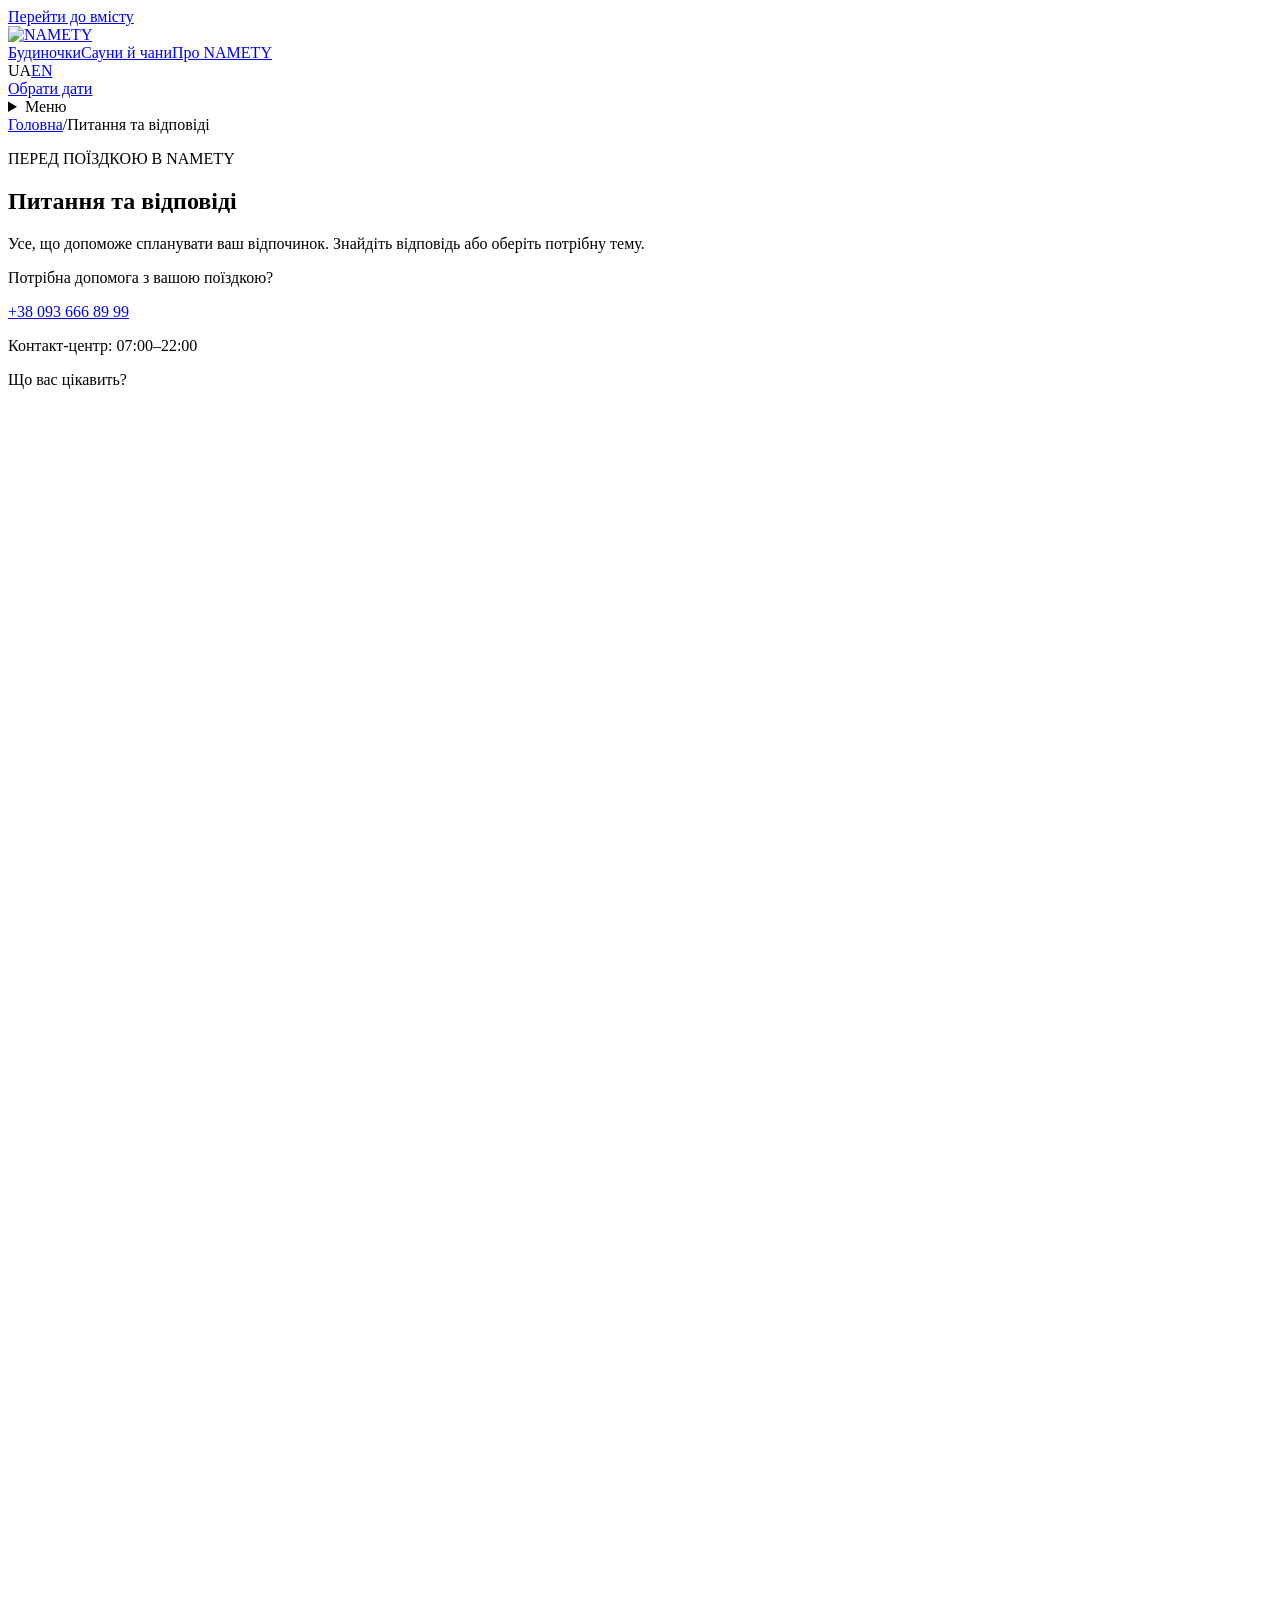
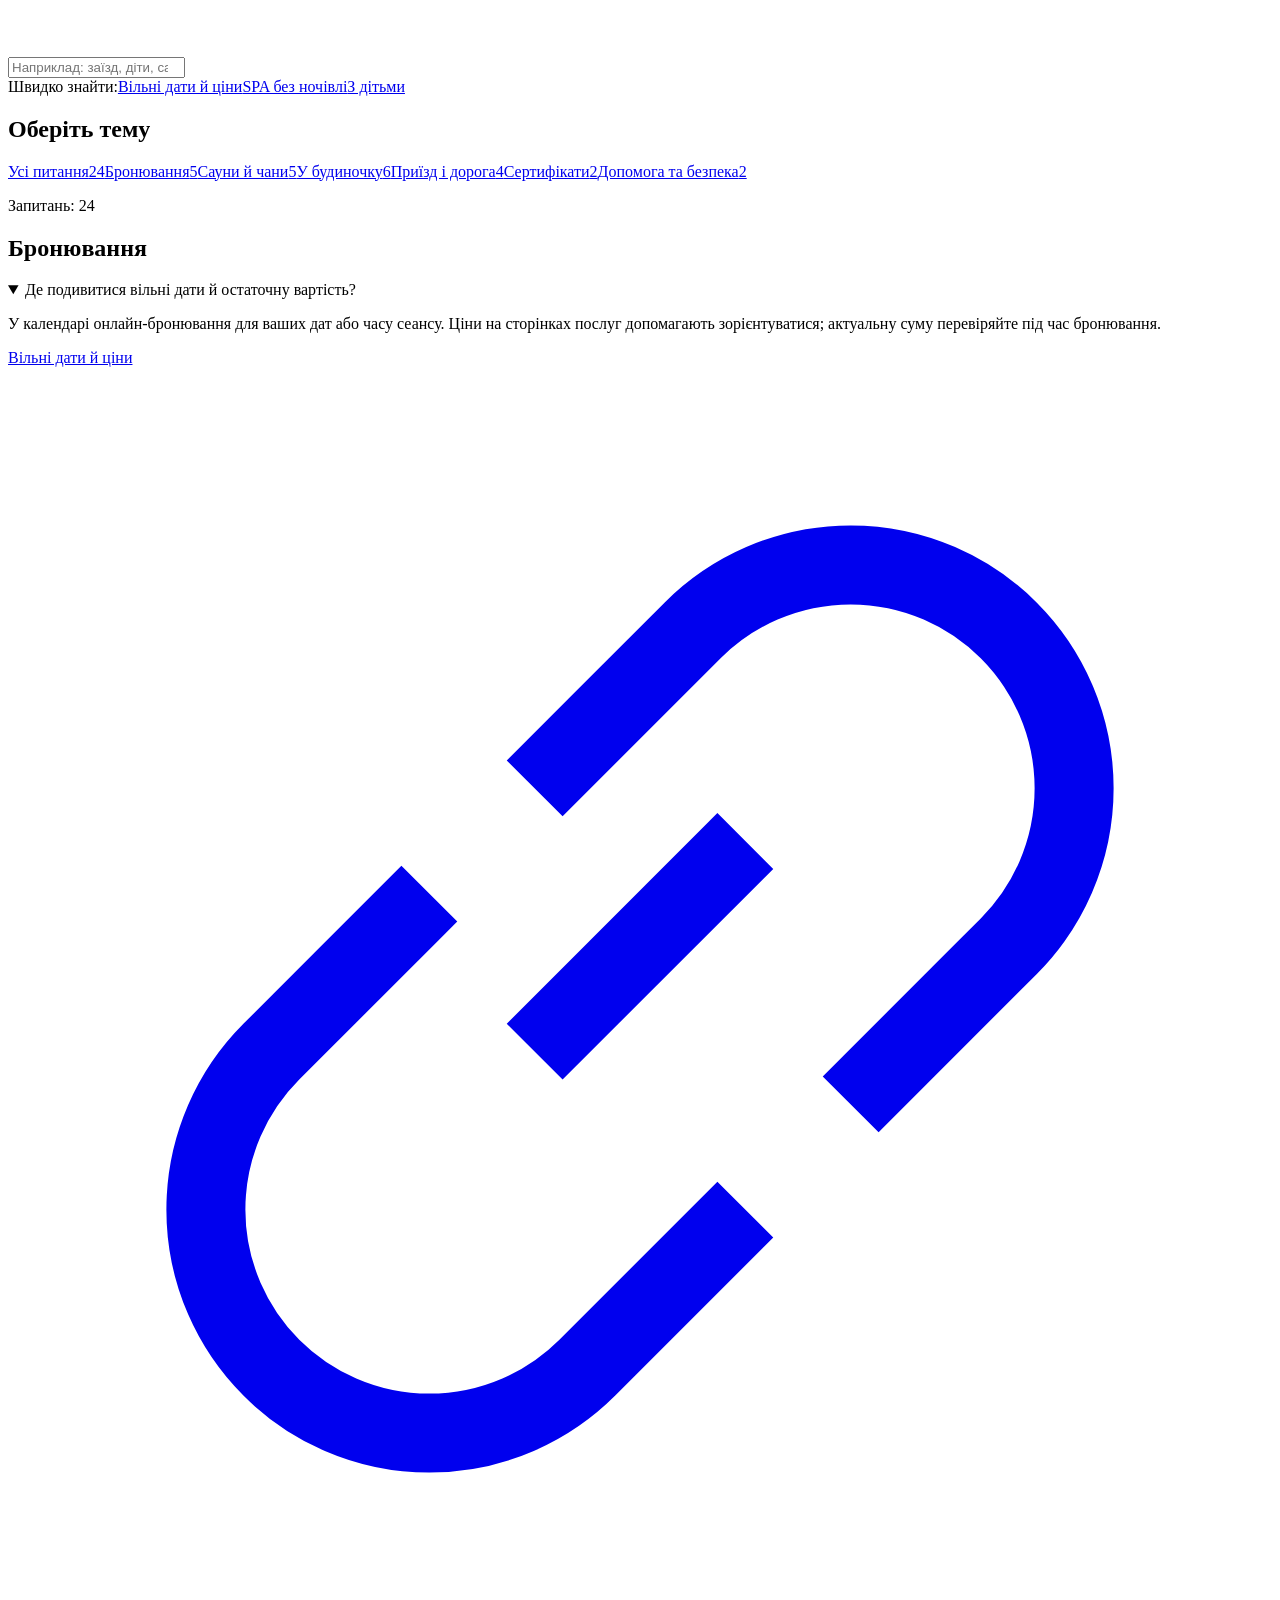
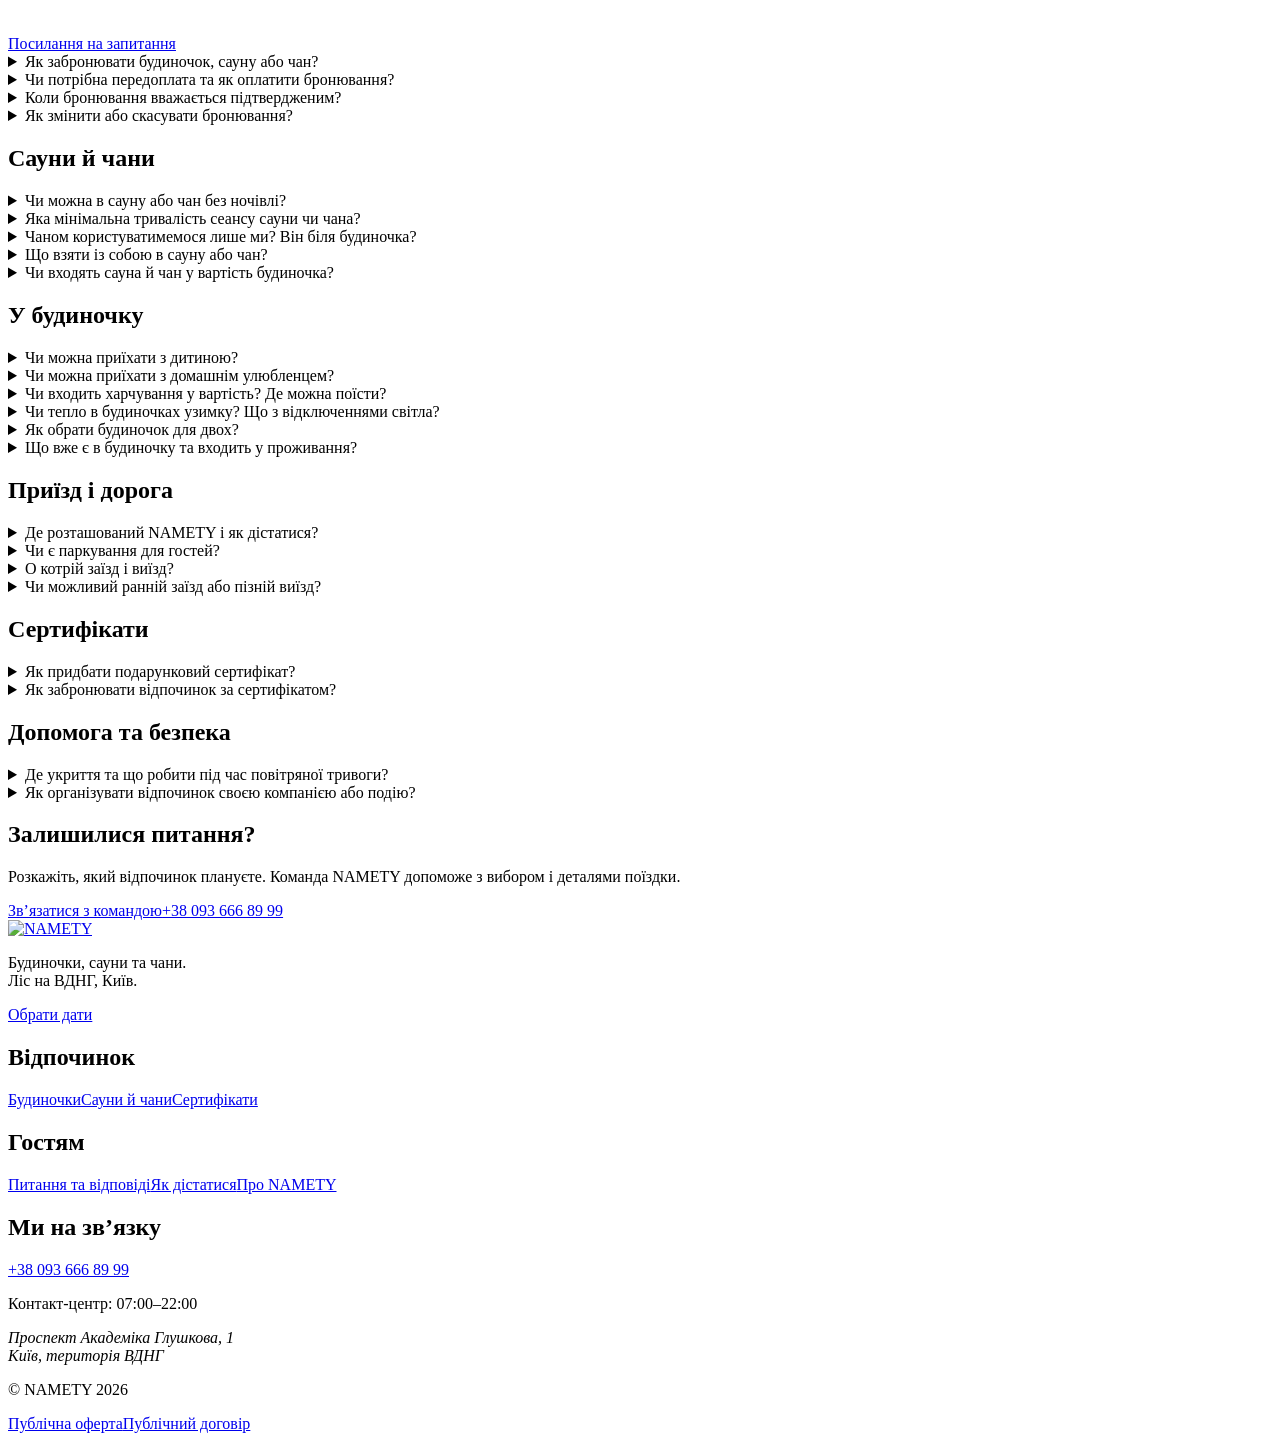
==== faq/index.html @ 4a2ff3a0 "Add bilingual NAMETY FAQ prototype with noindex" ====
<!doctype html>
<html lang="uk" class="no-js"><head><meta charset="utf-8"><meta name="viewport" content="width=device-width, initial-scale=1"><meta name="robots" content="noindex,nofollow"><meta name="color-scheme" content="light"><title>Питання та відповіді — NAMETY</title><meta name="description" content="Відповіді на практичні питання перед поїздкою в NAMETY: заїзд, проживання, сауни, чани, бронювання та сертифікати."><link rel="stylesheet" href="/namety-saunas-prototype/faq/styles.css"><style>.no-js .search-panel,.no-js .results-line{display:none}</style><script>document.documentElement.classList.remove('no-js');</script><script src="/namety-saunas-prototype/faq/app.js" defer></script></head><body><a class="skip-link" href="#main">Перейти до вмісту</a>
<header class="site-header"><div class="wrap">
<a class="brand" href="https://namety.ua/" aria-label="NAMETY — Головна"><img src="/namety-saunas-prototype/faq/assets/logo-white.svg" width="159" height="39" alt="NAMETY"></a>
<nav class="desktop-nav" aria-label="Меню"><a href="https://namety.ua/cabins">Будиночки</a><a href="https://namety.ua/saunas">Сауни й чани</a><a href="https://namety.ua/concept">Про NAMETY</a></nav><div class="header-actions"><nav class="language-switch" aria-label="Мова"><span class="current" aria-current="page">UA</span><a href="/namety-saunas-prototype/faq/en/" data-language-link="/namety-saunas-prototype/faq/en/" lang="en" hreflang="en" aria-label="In English">EN</a></nav><a class="button" href="https://namety.ua/booking">Обрати дати</a><details class="mobile-menu"><summary>Меню</summary><nav aria-label="Меню"><a href="https://namety.ua/cabins">Будиночки</a><a href="https://namety.ua/saunas">Сауни й чани</a><a href="https://namety.ua/concept">Про NAMETY</a><a href="/namety-saunas-prototype/faq/">Питання та відповіді</a><a href="https://namety.ua/contacts">Як дістатися</a><a href="https://namety.ua/booking">Обрати дати</a></nav></details></div></div></header><main id="main"><section class="hero" aria-labelledby="page-title"><div class="wrap"><nav class="breadcrumbs" aria-label="Хлібні крихти"><a href="https://namety.ua/">Головна</a><span aria-hidden="true">/</span><span aria-current="page">Питання та відповіді</span></nav><div class="hero-grid"><div><p class="eyebrow">ПЕРЕД ПОЇЗДКОЮ В NAMETY</p><h1 id="page-title">Питання та відповіді</h1><p class="intro">Усе, що допоможе спланувати ваш відпочинок. Знайдіть відповідь або оберіть потрібну тему.</p></div><aside class="hero-note"><p>Потрібна допомога з вашою поїздкою?</p><a href="tel:+380936668999">+38 093 666 89 99</a><p>Контакт-центр: 07:00–22:00</p></aside></div></div></section>
<section class="search-panel" aria-label="Що вас цікавить?"><div class="wrap"><label class="search-label" for="faq-search">Що вас цікавить?</label><div class="search-box" role="search"><svg viewBox="0 0 24 24" fill="none" stroke-width="1.6" aria-hidden="true"><circle cx="10.5" cy="10.5" r="6.5"/><path d="m16 16 5 5"/></svg><input type="search" id="faq-search" autocomplete="off" placeholder="Наприклад: заїзд, діти, сауна" aria-controls="questions"><button type="button" id="clear-search" class="clear-search" aria-label="Очистити пошук" hidden>×</button></div><div class="quick-links"><span>Швидко знайти:</span><a href="#price-availability">Вільні дати й ціни</a><a href="#spa-day">SPA без ночівлі</a><a href="#children">З дітьми</a></div></div></section>
<div class="wrap faq-layout"><aside class="topics"><h2>Оберіть тему</h2><nav aria-label="Оберіть тему"><a class="topic-link" href="#questions" data-topic="all" aria-current="true"><span>Усі питання</span><span class="count">24</span></a><a class="topic-link" href="#booking" data-topic="booking"><span>Бронювання</span><span class="count">5</span></a><a class="topic-link" href="#spa" data-topic="spa"><span>Сауни й чани</span><span class="count">5</span></a><a class="topic-link" href="#stay" data-topic="stay"><span>У будиночку</span><span class="count">6</span></a><a class="topic-link" href="#arrival" data-topic="arrival"><span>Приїзд і дорога</span><span class="count">4</span></a><a class="topic-link" href="#gifts" data-topic="gifts"><span>Сертифікати</span><span class="count">2</span></a><a class="topic-link" href="#planning" data-topic="planning"><span>Допомога та безпека</span><span class="count">2</span></a></nav></aside><div class="answers" id="questions"><div class="results-line"><p id="result-status" role="status" aria-live="polite" aria-atomic="true">Запитань: 24</p><button class="reset-search" id="reset-search" type="button" hidden>Показати всі питання</button></div><section class="faq-section" id="booking" data-category="booking" aria-labelledby="booking-title"><h2 id="booking-title">Бронювання</h2><details class="faq-item" id="price-availability" data-category="booking" data-keywords="Де подивитися вільні дати й остаточну вартість? Where can I see availability and the final price? ціна ціни вартість вільні дати цена стоимость дорого доступність price prices cost availability dates" open><summary>Де подивитися вільні дати й остаточну вартість?</summary><div class="answer"><p>У календарі онлайн-бронювання для ваших дат або часу сеансу. Ціни на сторінках послуг допомагають зорієнтуватися; актуальну суму перевіряйте під час бронювання.</p><div class="answer-links"><a href="https://namety.ua/booking#booking">Вільні дати й ціни</a></div><div class="question-tools"><a class="permalink" href="#price-availability" aria-label="Посилання на запитання: Де подивитися вільні дати й остаточну вартість?"><svg viewBox="0 0 24 24" fill="none" stroke="currentColor" stroke-width="1.5" aria-hidden="true"><path d="m10 13 4-4m-6 1-3 3a4 4 0 0 0 6 6l3-3m-4-8 3-3a4 4 0 0 1 6 6l-3 3"/></svg>Посилання на запитання</a></div></div></details><details class="faq-item" id="booking-how" data-category="booking" data-keywords="Як забронювати будиночок, сауну або чан? How do I book a cabin, sauna or hot tub? "><summary>Як забронювати будиночок, сауну або чан?</summary><div class="answer"><p>Відкрийте онлайн-бронювання й оберіть потрібний формат відпочинку. Для будиночка спочатку оберіть дати, а потім — один із доступних варіантів.</p><div class="answer-links"><a href="https://namety.ua/booking#booking">Перейти до бронювання</a></div><div class="question-tools"><a class="permalink" href="#booking-how" aria-label="Посилання на запитання: Як забронювати будиночок, сауну або чан?"><svg viewBox="0 0 24 24" fill="none" stroke="currentColor" stroke-width="1.5" aria-hidden="true"><path d="m10 13 4-4m-6 1-3 3a4 4 0 0 0 6 6l3-3m-4-8 3-3a4 4 0 0 1 6 6l-3 3"/></svg>Посилання на запитання</a></div></div></details><details class="faq-item" id="payment" data-category="booking" data-keywords="Чи потрібна передоплата та як оплатити бронювання? Is prepayment required, and how can I pay? оплата передоплата передплата завдаток картка рахунок реквізити предоплата аванс депозит карта счет счёт invoice card prepayment deposit payment pay"><summary>Чи потрібна передоплата та як оплатити бронювання?</summary><div class="answer"><p>Для будиночків, саун і чанів потрібна повна передоплата. Часткову оплату будиночка можна узгодити лише з менеджером. Оплатити можна карткою за посиланням або за рахунком — реквізити надасть команда.</p><div class="answer-links"><a href="https://namety.ua/contacts">Уточнити з командою</a></div><div class="question-tools"><a class="permalink" href="#payment" aria-label="Посилання на запитання: Чи потрібна передоплата та як оплатити бронювання?"><svg viewBox="0 0 24 24" fill="none" stroke="currentColor" stroke-width="1.5" aria-hidden="true"><path d="m10 13 4-4m-6 1-3 3a4 4 0 0 0 6 6l3-3m-4-8 3-3a4 4 0 0 1 6 6l-3 3"/></svg>Посилання на запитання</a></div></div></details><details class="faq-item" id="confirmation" data-category="booking" data-keywords="Коли бронювання вважається підтвердженим? When is my booking confirmed? підтвердження підтвердити статус оплатив оплатила оплачено подтверждение подтвержден статус бронь confirmation confirmed paid booking status"><summary>Коли бронювання вважається підтвердженим?</summary><div class="answer"><p>Бронювання підтверджується після оплати. Якщо ви вже оплатили, але не впевнені у статусі бронювання, зв’яжіться з командою для перевірки.</p><div class="answer-links"><a href="https://namety.ua/contacts">Уточнити з командою</a></div><div class="question-tools"><a class="permalink" href="#confirmation" aria-label="Посилання на запитання: Коли бронювання вважається підтвердженим?"><svg viewBox="0 0 24 24" fill="none" stroke="currentColor" stroke-width="1.5" aria-hidden="true"><path d="m10 13 4-4m-6 1-3 3a4 4 0 0 0 6 6l3-3m-4-8 3-3a4 4 0 0 1 6 6l-3 3"/></svg>Посилання на запитання</a></div></div></details><details class="faq-item" id="change-cancel" data-category="booking" data-keywords="Як змінити або скасувати бронювання? How do I change or cancel a booking? скасувати скасування перенести повернення відміна отмена отменить перенос возврат refund cancel cancellation change booking"><summary>Як змінити або скасувати бронювання?</summary><div class="answer"><p>Зв’яжіться з рецепцією за номером +38 093 666 89 99. Умови залежать від послуги та часу до візиту; повні правила перенесення, скасування й повернення коштів — у публічній оферті.</p><div class="answer-links"><a href="https://namety.ua/offer">Правила скасування та повернення</a></div><div class="question-tools"><a class="permalink" href="#change-cancel" aria-label="Посилання на запитання: Як змінити або скасувати бронювання?"><svg viewBox="0 0 24 24" fill="none" stroke="currentColor" stroke-width="1.5" aria-hidden="true"><path d="m10 13 4-4m-6 1-3 3a4 4 0 0 0 6 6l3-3m-4-8 3-3a4 4 0 0 1 6 6l-3 3"/></svg>Посилання на запитання</a></div></div></details></section><section class="faq-section" id="spa" data-category="spa" aria-labelledby="spa-title"><h2 id="spa-title">Сауни й чани</h2><details class="faq-item" id="spa-day" data-category="spa" data-keywords="Чи можна в сауну або чан без ночівлі? Can I book a sauna or hot tub without staying overnight? без ночівлі без проживання денний сеанс без ночевки без проживания sauna hot tub day visit overnight"><summary>Чи можна в сауну або чан без ночівлі?</summary><div class="answer"><p>Так, сауну або чан можна забронювати окремо від будиночка та приїхати лише на сеанс.</p><div class="answer-links"><a href="https://namety.ua/booking?service=sauna#booking">Обрати час відвідування</a></div><div class="question-tools"><a class="permalink" href="#spa-day" aria-label="Посилання на запитання: Чи можна в сауну або чан без ночівлі?"><svg viewBox="0 0 24 24" fill="none" stroke="currentColor" stroke-width="1.5" aria-hidden="true"><path d="m10 13 4-4m-6 1-3 3a4 4 0 0 0 6 6l3-3m-4-8 3-3a4 4 0 0 1 6 6l-3 3"/></svg>Посилання на запитання</a></div></div></details><details class="faq-item" id="spa-duration" data-category="spa" data-keywords="Яка мінімальна тривалість сеансу сауни чи чана? What is the minimum sauna or hot-tub session? тривалість мінімум година годин час минимум часов duration hours minimum session"><summary>Яка мінімальна тривалість сеансу сауни чи чана?</summary><div class="answer"><p>Для гостей без проживання — 2 години. Для гостей будиночків — 1 година. Доступний час перевіряйте під час бронювання.</p><div class="answer-links"><a href="https://namety.ua/booking?service=sauna#booking">Перевірити час</a></div><div class="question-tools"><a class="permalink" href="#spa-duration" aria-label="Посилання на запитання: Яка мінімальна тривалість сеансу сауни чи чана?"><svg viewBox="0 0 24 24" fill="none" stroke="currentColor" stroke-width="1.5" aria-hidden="true"><path d="m10 13 4-4m-6 1-3 3a4 4 0 0 0 6 6l3-3m-4-8 3-3a4 4 0 0 1 6 6l-3 3"/></svg>Посилання на запитання</a></div></div></details><details class="faq-item" id="private-hot-tub" data-category="spa" data-keywords="Чаном користуватимемося лише ми? Він біля будиночка? Is the hot tub private, and is it beside our cabin? приватний приватність приватно лише ми окремий чан біля будиночка свой отдельный личный приватный рядом домиком private hot tub exclusive shared cabin"><summary>Чаном користуватимемося лише ми? Він біля будиночка?</summary><div class="answer"><p>Заброньований чан — лише для вашої компанії на час сеансу. Він розташований в окремій SPA-зоні, не біля будиночка. Біля спільної зони вогню можуть бути інші гості.</p><div class="answer-links"><a href="https://namety.ua/contacts">Уточнити з командою</a></div><div class="question-tools"><a class="permalink" href="#private-hot-tub" aria-label="Посилання на запитання: Чаном користуватимемося лише ми? Він біля будиночка?"><svg viewBox="0 0 24 24" fill="none" stroke="currentColor" stroke-width="1.5" aria-hidden="true"><path d="m10 13 4-4m-6 1-3 3a4 4 0 0 0 6 6l3-3m-4-8 3-3a4 4 0 0 1 6 6l-3 3"/></svg>Посилання на запитання</a></div></div></details><details class="faq-item" id="spa-essentials" data-category="spa" data-keywords="Що взяти із собою в сауну або чан? What should I bring to a sauna or hot-tub session? рушник рушники простирадло простирадла халат халати капці тапочки тапки полотенце полотенца простыня что взять взяти towels robe robes bathrobe sheets slippers bring"><summary>Що взяти із собою в сауну або чан?</summary><div class="answer"><p>Рушники та простирадла входять у SPA-сеанс. Халати додатково передбачені у форматах із лаунж-кімнатою; склад саме вашого пакета уточніть з командою. Гумові капці візьміть із собою.</p><div class="answer-links"><a href="https://namety.ua/contacts">Уточнити з командою</a></div><div class="question-tools"><a class="permalink" href="#spa-essentials" aria-label="Посилання на запитання: Що взяти із собою в сауну або чан?"><svg viewBox="0 0 24 24" fill="none" stroke="currentColor" stroke-width="1.5" aria-hidden="true"><path d="m10 13 4-4m-6 1-3 3a4 4 0 0 0 6 6l3-3m-4-8 3-3a4 4 0 0 1 6 6l-3 3"/></svg>Посилання на запитання</a></div></div></details><details class="faq-item" id="spa-included" data-category="spa" data-keywords="Чи входять сауна й чан у вартість будиночка? Are the sauna and hot tub included in the cabin price? "><summary>Чи входять сауна й чан у вартість будиночка?</summary><div class="answer"><p>Ні, відвідування сауни чи чана бронюється й оплачується окремо від проживання.</p><div class="answer-links"><a href="https://namety.ua/saunas">Обрати формат відпочинку</a></div><div class="question-tools"><a class="permalink" href="#spa-included" aria-label="Посилання на запитання: Чи входять сауна й чан у вартість будиночка?"><svg viewBox="0 0 24 24" fill="none" stroke="currentColor" stroke-width="1.5" aria-hidden="true"><path d="m10 13 4-4m-6 1-3 3a4 4 0 0 0 6 6l3-3m-4-8 3-3a4 4 0 0 1 6 6l-3 3"/></svg>Посилання на запитання</a></div></div></details></section><section class="faq-section" id="stay" data-category="stay" aria-labelledby="stay-title"><h2 id="stay-title">У будиночку</h2><details class="faq-item" id="children" data-category="stay" data-keywords="Чи можна приїхати з дитиною? Can I bring a child? дитина діти дитячий ліжечко дитяче ліжко ребенок ребёнок дети кроватка family child children baby cot"><summary>Чи можна приїхати з дитиною?</summary><div class="answer"><p>Так, з дітьми можна. Дитячого ліжечка немає; можливість розміщення залежить від будиночка та зросту дитини. До бронювання повідомте кількість дорослих, вік і зріст дитини — команда допоможе підібрати варіант.</p><div class="answer-links"><a href="https://namety.ua/contacts">Уточнити розміщення</a></div><div class="question-tools"><a class="permalink" href="#children" aria-label="Посилання на запитання: Чи можна приїхати з дитиною?"><svg viewBox="0 0 24 24" fill="none" stroke="currentColor" stroke-width="1.5" aria-hidden="true"><path d="m10 13 4-4m-6 1-3 3a4 4 0 0 0 6 6l3-3m-4-8 3-3a4 4 0 0 1 6 6l-3 3"/></svg>Посилання на запитання</a></div></div></details><details class="faq-item" id="pets" data-category="stay" data-keywords="Чи можна приїхати з домашнім улюбленцем? Can I bring a pet? улюбленець улюбленцем домашні тварини тварина собака собакою пес кот кіт кішка котом кошка животные питомец pet pets dog cat"><summary>Чи можна приїхати з домашнім улюбленцем?</summary><div class="answer"><p>Ні, перебування з домашніми тваринами не дозволене — у будиночках і на всій території NAMETY.</p><div class="answer-links"><a href="https://namety.ua/contacts">Зв’язатися з командою</a></div><div class="question-tools"><a class="permalink" href="#pets" aria-label="Посилання на запитання: Чи можна приїхати з домашнім улюбленцем?"><svg viewBox="0 0 24 24" fill="none" stroke="currentColor" stroke-width="1.5" aria-hidden="true"><path d="m10 13 4-4m-6 1-3 3a4 4 0 0 0 6 6l3-3m-4-8 3-3a4 4 0 0 1 6 6l-3 3"/></svg>Посилання на запитання</a></div></div></details><details class="faq-item" id="meals" data-category="stay" data-keywords="Чи входить харчування у вартість? Де можна поїсти? Are meals included, and where can we eat? їжа еда харчування сніданок сніданки обід вечеря кухня готовить приготовить доставка завтрак еда ресторан food meals breakfast lunch dinner kitchen delivery restaurant"><summary>Чи входить харчування у вартість? Де можна поїсти?</summary><div class="answer"><p>Харчування не входить у вартість, власної кухні в NAMETY немає. Сніданок-бокс можна замовити до 16:00 дня заїзду; його доставляють з 09:00 до 10:00. Обід і вечерю можна замовити з партнерських ресторанів за QR-кодом у буклеті. Деталі замовлення уточніть з командою.</p><div class="answer-links"><a href="https://namety.ua/contacts">Уточнити з командою</a></div><div class="question-tools"><a class="permalink" href="#meals" aria-label="Посилання на запитання: Чи входить харчування у вартість? Де можна поїсти?"><svg viewBox="0 0 24 24" fill="none" stroke="currentColor" stroke-width="1.5" aria-hidden="true"><path d="m10 13 4-4m-6 1-3 3a4 4 0 0 0 6 6l3-3m-4-8 3-3a4 4 0 0 1 6 6l-3 3"/></svg>Посилання на запитання</a></div></div></details><details class="faq-item" id="winter-and-power" data-category="stay" data-keywords="Чи тепло в будиночках узимку? Що з відключеннями світла? Are the cabins warm in winter? What about power outages? зима взимку тепло холодно отопление опалення обігрів підлога кондиціонер світло електрика електроенергія відключення генератор гаряча вода тепло вода зимою отключения электричество горячая вода heating winter warm electricity power outage generator hot water"><summary>Чи тепло в будиночках узимку? Що з відключеннями світла?</summary><div class="answer"><p>У будиночках є кондиціонер для обігріву та тепла підлога; температуру можна регулювати. Перед візитом уточніть у команди актуальні умови на випадок відключення електрики — вони можуть впливати на роботу електричного обладнання.</p><div class="answer-links"><a href="https://namety.ua/contacts">Уточнити з командою</a></div><div class="question-tools"><a class="permalink" href="#winter-and-power" aria-label="Посилання на запитання: Чи тепло в будиночках узимку? Що з відключеннями світла?"><svg viewBox="0 0 24 24" fill="none" stroke="currentColor" stroke-width="1.5" aria-hidden="true"><path d="m10 13 4-4m-6 1-3 3a4 4 0 0 0 6 6l3-3m-4-8 3-3a4 4 0 0 1 6 6l-3 3"/></svg>Посилання на запитання</a></div></div></details><details class="faq-item" id="cabin-choice" data-category="stay" data-keywords="Як обрати будиночок для двох? How do I choose a cabin for two? "><summary>Як обрати будиночок для двох?</summary><div class="answer"><p>На сторінці будиночків можна порівняти площу, планування та фотографії п’яти варіантів. Доступність обраного будиночка перевіряйте на ваші дати.</p><div class="answer-links"><a href="https://namety.ua/cabins">Порівняти будиночки</a></div><div class="question-tools"><a class="permalink" href="#cabin-choice" aria-label="Посилання на запитання: Як обрати будиночок для двох?"><svg viewBox="0 0 24 24" fill="none" stroke="currentColor" stroke-width="1.5" aria-hidden="true"><path d="m10 13 4-4m-6 1-3 3a4 4 0 0 0 6 6l3-3m-4-8 3-3a4 4 0 0 1 6 6l-3 3"/></svg>Посилання на запитання</a></div></div></details><details class="faq-item" id="cabin-included" data-category="stay" data-keywords="Що вже є в будиночку та входить у проживання? What does a cabin stay include? "><summary>Що вже є в будиночку та входить у проживання?</summary><div class="answer"><p>Зручності та послуги для гостей зібрані на сторінці будиночків. Особливості планування й оснащення дивіться на сторінці обраного будиночка.</p><div class="answer-links"><a href="https://namety.ua/cabins">Зручності будиночків</a></div><div class="question-tools"><a class="permalink" href="#cabin-included" aria-label="Посилання на запитання: Що вже є в будиночку та входить у проживання?"><svg viewBox="0 0 24 24" fill="none" stroke="currentColor" stroke-width="1.5" aria-hidden="true"><path d="m10 13 4-4m-6 1-3 3a4 4 0 0 0 6 6l3-3m-4-8 3-3a4 4 0 0 1 6 6l-3 3"/></svg>Посилання на запитання</a></div></div></details></section><section class="faq-section" id="arrival" data-category="arrival" aria-labelledby="arrival-title"><h2 id="arrival-title">Приїзд і дорога</h2><details class="faq-item" id="getting-here" data-category="arrival" data-keywords="Де розташований NAMETY і як дістатися? Where is NAMETY and how do I get there? адреса адрес дорога маршрут проїзд проезд доехать доїхати ВДНГ вднх contacts directions address parking map"><summary>Де розташований NAMETY і як дістатися?</summary><div class="answer"><p>Ми в Києві, на території ВДНГ: проспект Академіка Глушкова, 1. Мапа та контакти для допомоги в дорозі — на сторінці «Як дістатися».</p><div class="answer-links"><a href="https://namety.ua/contacts">Мапа та контакти</a></div><div class="question-tools"><a class="permalink" href="#getting-here" aria-label="Посилання на запитання: Де розташований NAMETY і як дістатися?"><svg viewBox="0 0 24 24" fill="none" stroke="currentColor" stroke-width="1.5" aria-hidden="true"><path d="m10 13 4-4m-6 1-3 3a4 4 0 0 0 6 6l3-3m-4-8 3-3a4 4 0 0 1 6 6l-3 3"/></svg>Посилання на запитання</a></div></div></details><details class="faq-item" id="parking" data-category="arrival" data-keywords="Чи є паркування для гостей? Is guest parking available? "><summary>Чи є паркування для гостей?</summary><div class="answer"><p>Так, для гостей NAMETY є безкоштовне паркування. Перед виїздом відкрийте мапу на сторінці контактів.</p><div class="answer-links"><a href="https://namety.ua/contacts">Як дістатися</a></div><div class="question-tools"><a class="permalink" href="#parking" aria-label="Посилання на запитання: Чи є паркування для гостей?"><svg viewBox="0 0 24 24" fill="none" stroke="currentColor" stroke-width="1.5" aria-hidden="true"><path d="m10 13 4-4m-6 1-3 3a4 4 0 0 0 6 6l3-3m-4-8 3-3a4 4 0 0 1 6 6l-3 3"/></svg>Посилання на запитання</a></div></div></details><details class="faq-item" id="check-in-out" data-category="arrival" data-keywords="О котрій заїзд і виїзд? What are the check-in and check-out times? "><summary>О котрій заїзд і виїзд?</summary><div class="answer"><p>Заїзд у будиночок — з 15:00, виїзд — до 12:00 за київським часом. Якщо плануєте пізнє або нічне прибуття, погодьте його з командою до поїздки.</p><div class="answer-links"><a href="https://namety.ua/contacts">Зв’язатися з командою</a></div><div class="question-tools"><a class="permalink" href="#check-in-out" aria-label="Посилання на запитання: О котрій заїзд і виїзд?"><svg viewBox="0 0 24 24" fill="none" stroke="currentColor" stroke-width="1.5" aria-hidden="true"><path d="m10 13 4-4m-6 1-3 3a4 4 0 0 0 6 6l3-3m-4-8 3-3a4 4 0 0 1 6 6l-3 3"/></svg>Посилання на запитання</a></div></div></details><details class="faq-item" id="early-late" data-category="arrival" data-keywords="Чи можливий ранній заїзд або пізній виїзд? Can I check in early or check out late? "><summary>Чи можливий ранній заїзд або пізній виїзд?</summary><div class="answer"><p>За попереднім погодженням і за наявності можливості. Доплата за гарантований ранній заїзд або пізній виїзд до 20:00 — 50% вартості доби. Узгодьте це з командою до поїздки.</p><div class="answer-links"><a href="https://namety.ua/contacts">Узгодити час прибуття</a></div><div class="question-tools"><a class="permalink" href="#early-late" aria-label="Посилання на запитання: Чи можливий ранній заїзд або пізній виїзд?"><svg viewBox="0 0 24 24" fill="none" stroke="currentColor" stroke-width="1.5" aria-hidden="true"><path d="m10 13 4-4m-6 1-3 3a4 4 0 0 0 6 6l3-3m-4-8 3-3a4 4 0 0 1 6 6l-3 3"/></svg>Посилання на запитання</a></div></div></details></section><section class="faq-section" id="gifts" data-category="gifts" aria-labelledby="gifts-title"><h2 id="gifts-title">Сертифікати</h2><details class="faq-item" id="certificate-buy" data-category="gifts" data-keywords="Як придбати подарунковий сертифікат? How do I buy a gift certificate? сертифікат сертифікати сертификат подарок подарунок gift certificate voucher"><summary>Як придбати подарунковий сертифікат?</summary><div class="answer"><p>Оберіть подарунок на сторінці сертифікатів. Там зібрані доступні формати, способи отримання та контакти для оформлення.</p><div class="answer-links"><a href="https://namety.ua/certificates#choice">Обрати сертифікат</a></div><div class="question-tools"><a class="permalink" href="#certificate-buy" aria-label="Посилання на запитання: Як придбати подарунковий сертифікат?"><svg viewBox="0 0 24 24" fill="none" stroke="currentColor" stroke-width="1.5" aria-hidden="true"><path d="m10 13 4-4m-6 1-3 3a4 4 0 0 0 6 6l3-3m-4-8 3-3a4 4 0 0 1 6 6l-3 3"/></svg>Посилання на запитання</a></div></div></details><details class="faq-item" id="certificate-use" data-category="gifts" data-keywords="Як забронювати відпочинок за сертифікатом? How do I book using a gift certificate? сертифікат сертифікати сертификат redeem use voucher"><summary>Як забронювати відпочинок за сертифікатом?</summary><div class="answer"><p>На сторінці сертифікатів відкрийте розділ «Вже маєте сертифікат?». Команда допоможе узгодити візит на бажані дати.</p><div class="answer-links"><a href="https://namety.ua/certificates#already-have">Використати сертифікат</a></div><div class="question-tools"><a class="permalink" href="#certificate-use" aria-label="Посилання на запитання: Як забронювати відпочинок за сертифікатом?"><svg viewBox="0 0 24 24" fill="none" stroke="currentColor" stroke-width="1.5" aria-hidden="true"><path d="m10 13 4-4m-6 1-3 3a4 4 0 0 0 6 6l3-3m-4-8 3-3a4 4 0 0 1 6 6l-3 3"/></svg>Посилання на запитання</a></div></div></details></section><section class="faq-section" id="planning" data-category="planning" aria-labelledby="planning-title"><h2 id="planning-title">Допомога та безпека</h2><details class="faq-item" id="shelter" data-category="planning" data-keywords="Де укриття та що робити під час повітряної тривоги? Where is the shelter, and what should I do during an air-raid alert? укриття тривога повітряна тривога безпека ночью вночі бомбоубежище убежище тревога тревоги shelter safety alert air raid night"><summary>Де укриття та що робити під час повітряної тривоги?</summary><div class="answer"><p>Після прибуття уточніть у команди найближче доступне укриття, маршрут до нього та порядок доступу вночі. Інформацію також надають у буклеті. Під час повітряної тривоги дотримуйтеся офіційних вказівок і прямуйте до укриття.</p><div class="answer-links"><a href="https://vdng.ua/categories/ukryttia">Укриття та маршрути ВДНГ</a></div><div class="question-tools"><a class="permalink" href="#shelter" aria-label="Посилання на запитання: Де укриття та що робити під час повітряної тривоги?"><svg viewBox="0 0 24 24" fill="none" stroke="currentColor" stroke-width="1.5" aria-hidden="true"><path d="m10 13 4-4m-6 1-3 3a4 4 0 0 0 6 6l3-3m-4-8 3-3a4 4 0 0 1 6 6l-3 3"/></svg>Посилання на запитання</a></div></div></details><details class="faq-item" id="group-visit" data-category="planning" data-keywords="Як організувати відпочинок своєю компанією або подію? How do I plan a group visit or an event? "><summary>Як організувати відпочинок своєю компанією або подію?</summary><div class="answer"><p>Для події на галявині чи відпочинку всією SPA-зоною зв’яжіться з командою. Допоможемо підібрати формат під вашу дату та кількість гостей.</p><div class="answer-links"><a href="https://namety.ua/contacts">Обговорити подію</a></div><div class="question-tools"><a class="permalink" href="#group-visit" aria-label="Посилання на запитання: Як організувати відпочинок своєю компанією або подію?"><svg viewBox="0 0 24 24" fill="none" stroke="currentColor" stroke-width="1.5" aria-hidden="true"><path d="m10 13 4-4m-6 1-3 3a4 4 0 0 0 6 6l3-3m-4-8 3-3a4 4 0 0 1 6 6l-3 3"/></svg>Посилання на запитання</a></div></div></details></section><div class="empty-state" id="empty-state" hidden><h2>Не знайшли відповідь?</h2><p>Спробуйте інше слово або зв’яжіться з нами. Допоможемо розібратися з вашим питанням.</p><a class="button" href="https://namety.ua/contacts">Зв’язатися з командою</a></div></div></div>
<section class="wrap contact-card" aria-labelledby="contact-title"><div><h2 id="contact-title">Залишилися питання?</h2><p>Розкажіть, який відпочинок плануєте. Команда NAMETY допоможе з вибором і деталями поїздки.</p></div><div class="contact-actions"><a class="button" href="https://namety.ua/contacts">Зв’язатися з командою</a><a href="tel:+380936668999">+38 093 666 89 99</a></div></section></main><footer class="site-footer"><div class="wrap"><div class="footer-grid"><div class="footer-brand"><a href="https://namety.ua/" aria-label="NAMETY — Головна"><img src="/namety-saunas-prototype/faq/assets/logo-white.svg" width="175" height="42" alt="NAMETY"></a><p>Будиночки, сауни та чани.<br>Ліс на ВДНГ, Київ.</p><a class="button" href="https://namety.ua/booking">Обрати дати</a></div>
<div class="footer-column"><h2>Відпочинок</h2><a href="https://namety.ua/cabins">Будиночки</a><a href="https://namety.ua/saunas">Сауни й чани</a><a href="https://namety.ua/certificates">Сертифікати</a></div>
<div class="footer-column"><h2>Гостям</h2><a href="/namety-saunas-prototype/faq/">Питання та відповіді</a><a href="https://namety.ua/contacts">Як дістатися</a><a href="https://namety.ua/concept">Про NAMETY</a></div>
<div class="footer-column"><h2>Ми на зв’язку</h2><a href="tel:+380936668999">+38 093 666 89 99</a><p>Контакт-центр: 07:00–22:00</p><address>Проспект Академіка Глушкова, 1<br>Київ, територія ВДНГ</address></div></div>
<div class="footer-bottom"><p>© NAMETY 2026</p><nav aria-label="Гостям"><a href="https://namety.ua/offer">Публічна оферта</a><a href="https://namety.ua/offer-universal-bank">Публічний договір</a></nav></div></div></footer></body></html>
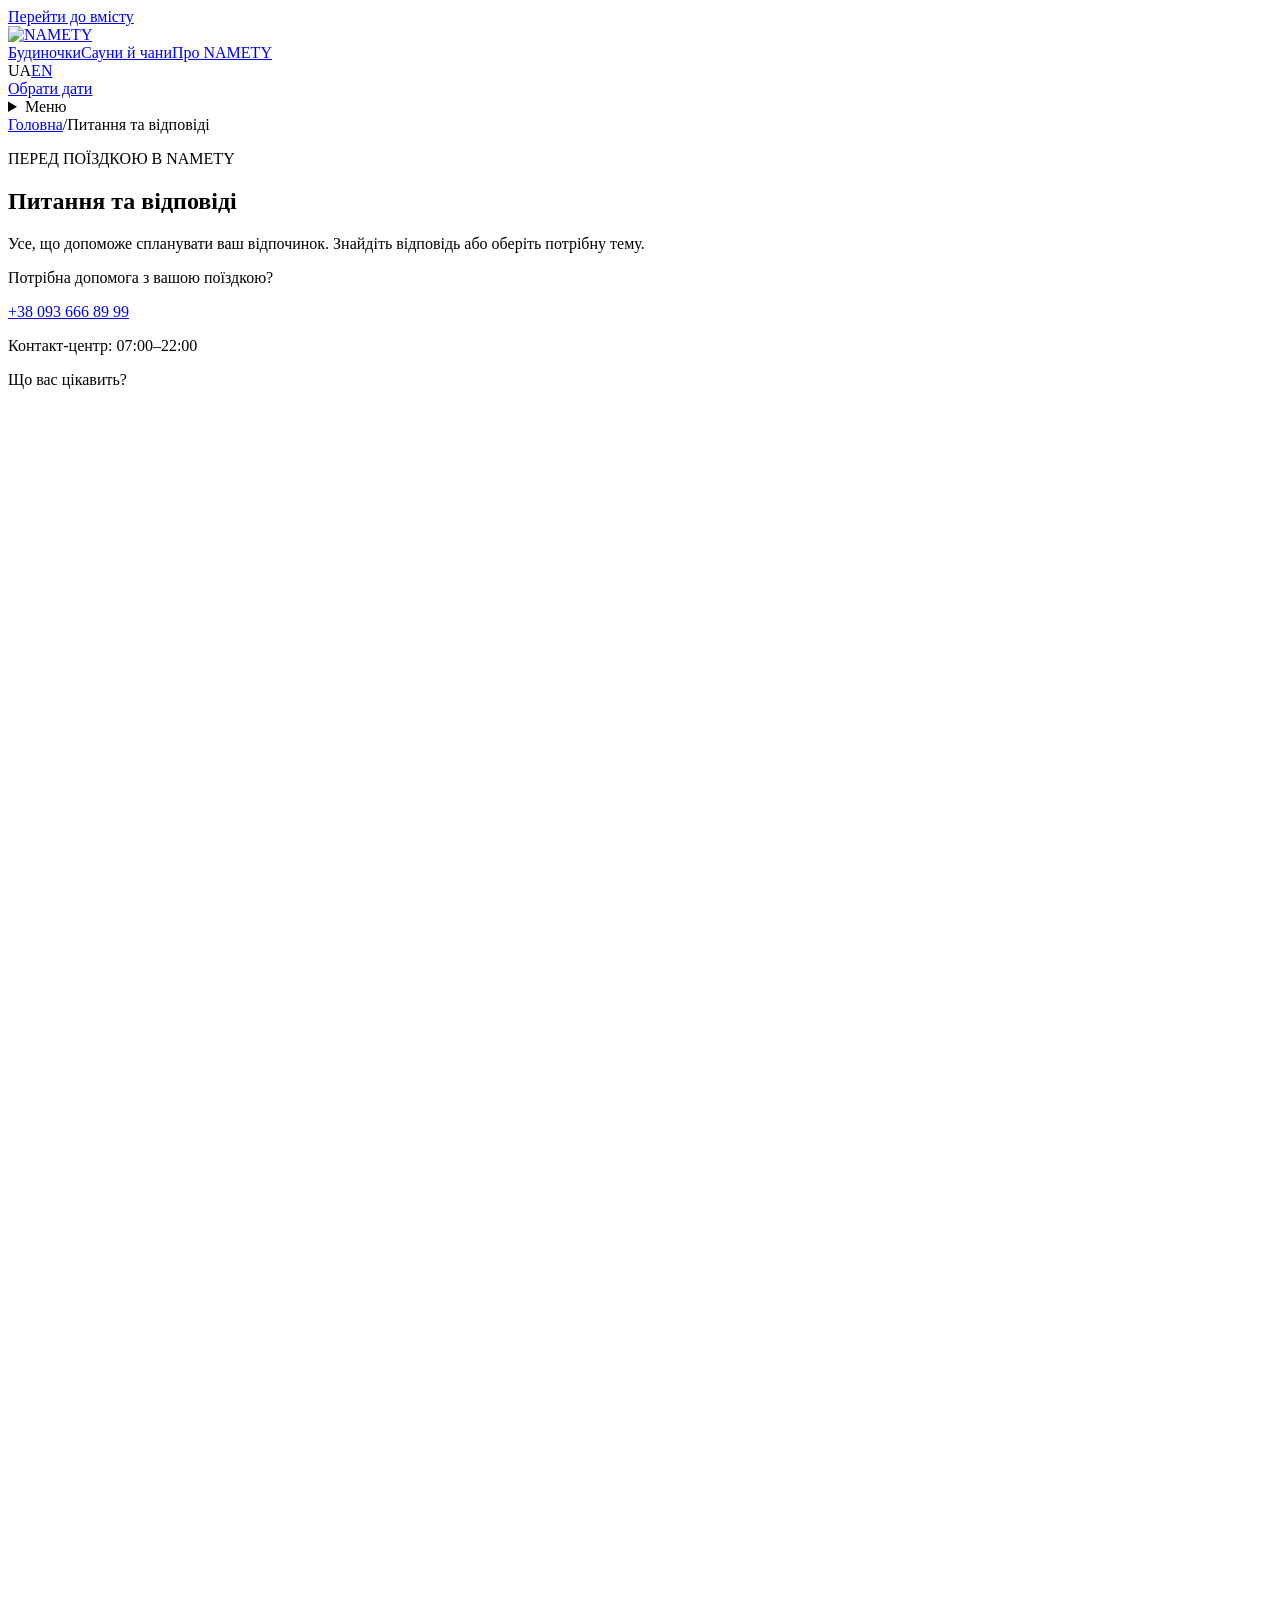
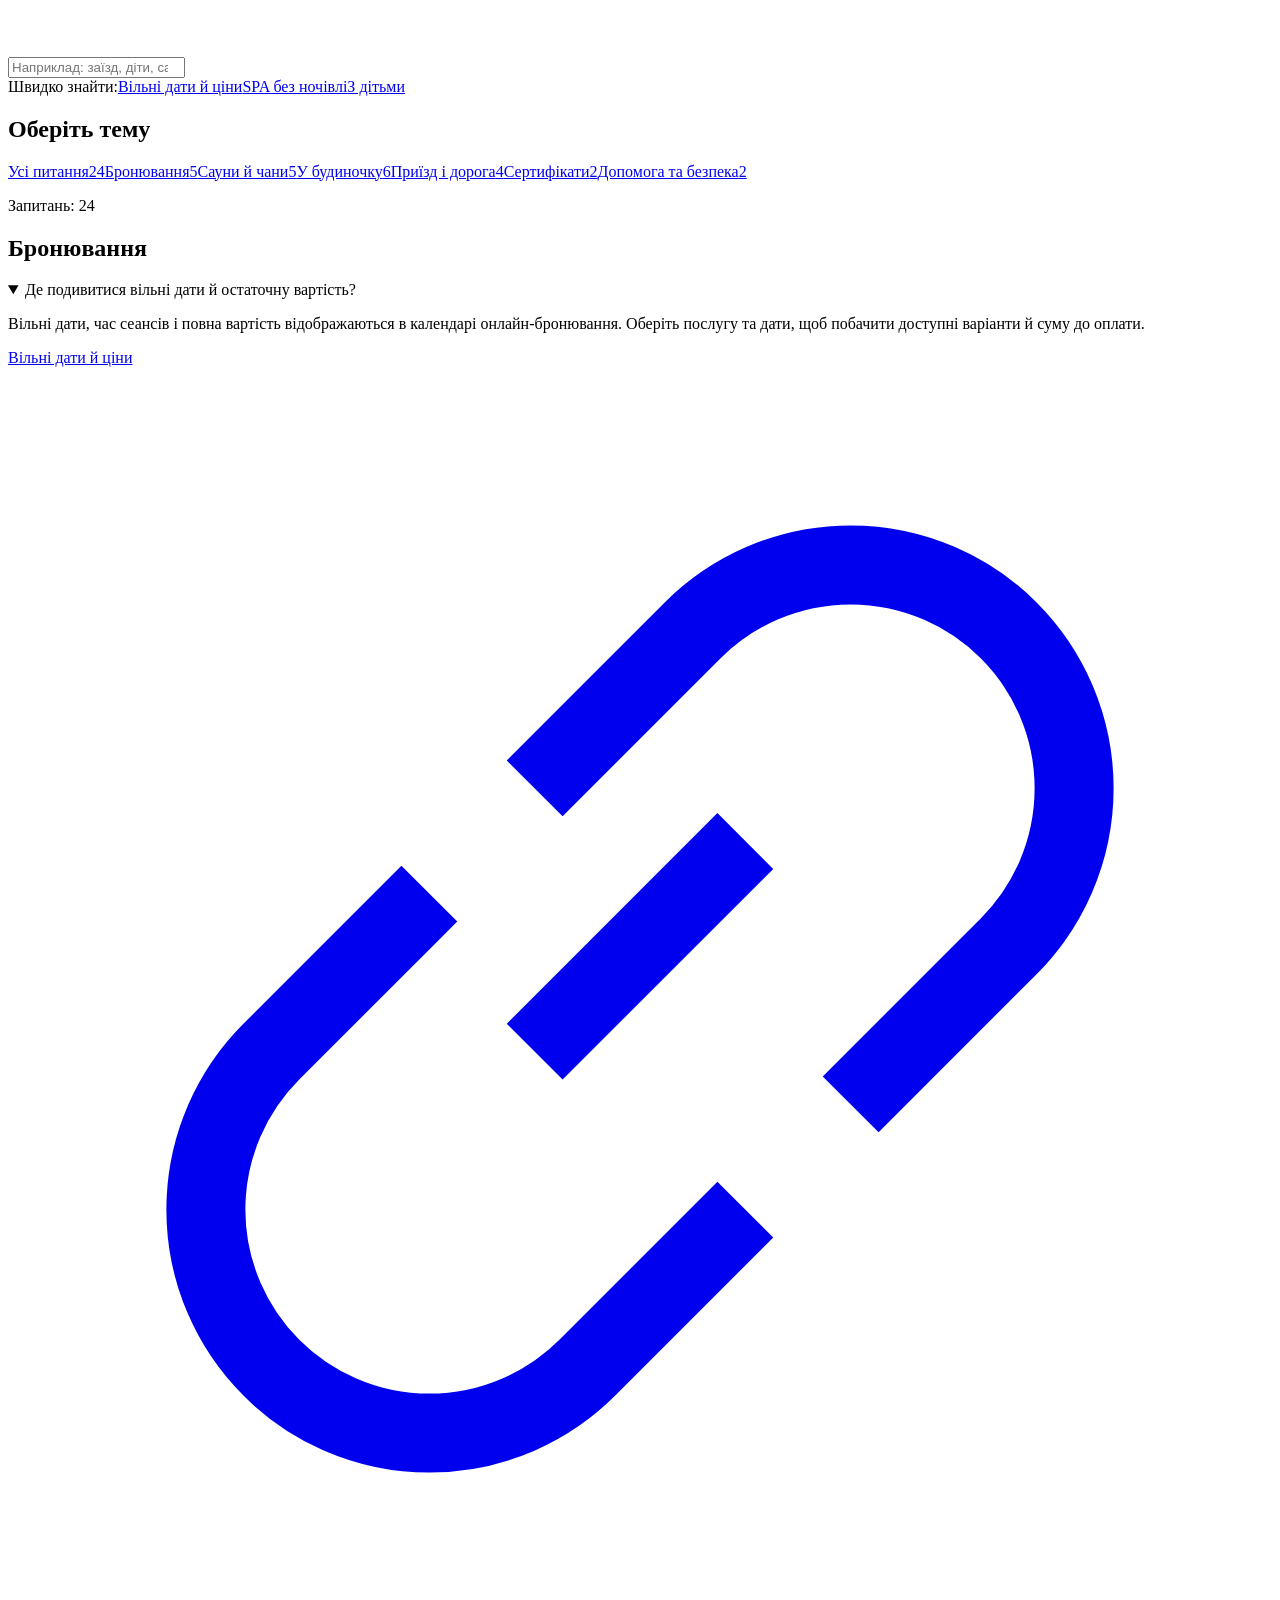
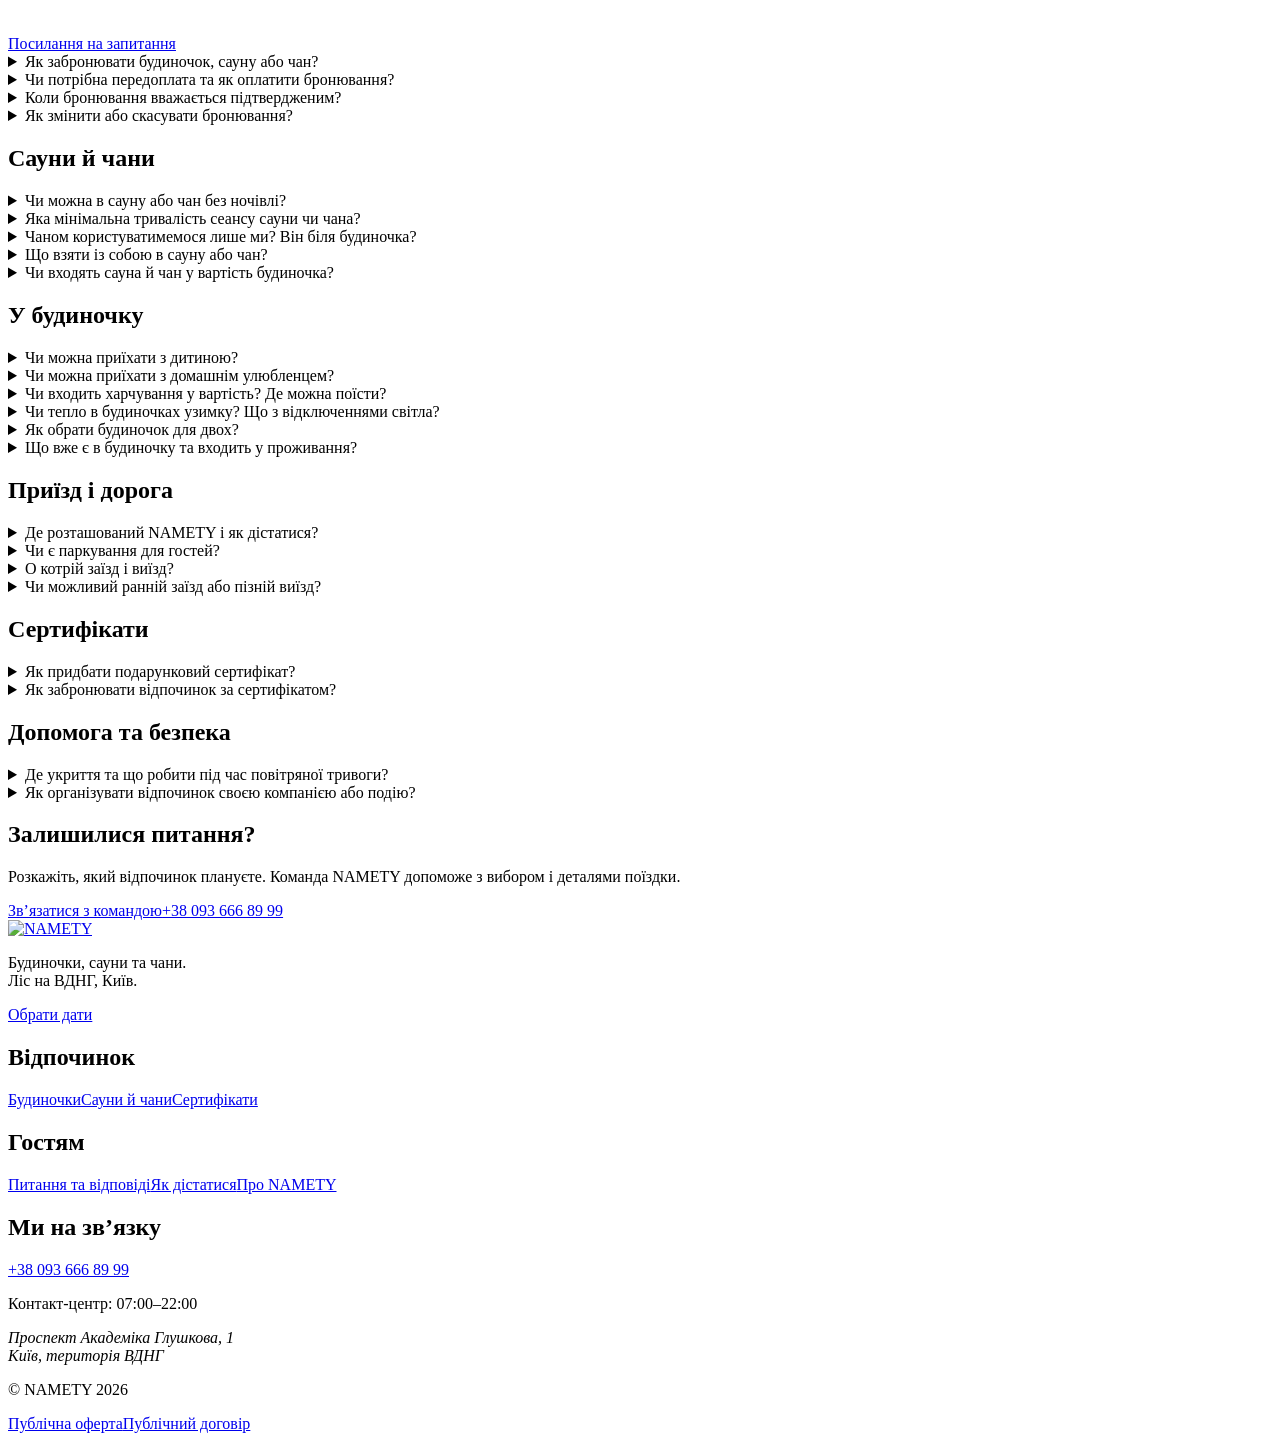
==== commit d04f5b9b: "Replace vague FAQ referrals with verified direct answers in Ukrainian and English" ====
--- a/faq/index.html
+++ b/faq/index.html
@@ -4,7 +4,7 @@
 <a class="brand" href="https://namety.ua/" aria-label="NAMETY — Головна"><img src="/namety-saunas-prototype/faq/assets/logo-white.svg" width="159" height="39" alt="NAMETY"></a>
 <nav class="desktop-nav" aria-label="Меню"><a href="https://namety.ua/cabins">Будиночки</a><a href="https://namety.ua/saunas">Сауни й чани</a><a href="https://namety.ua/concept">Про NAMETY</a></nav><div class="header-actions"><nav class="language-switch" aria-label="Мова"><span class="current" aria-current="page">UA</span><a href="/namety-saunas-prototype/faq/en/" data-language-link="/namety-saunas-prototype/faq/en/" lang="en" hreflang="en" aria-label="In English">EN</a></nav><a class="button" href="https://namety.ua/booking">Обрати дати</a><details class="mobile-menu"><summary>Меню</summary><nav aria-label="Меню"><a href="https://namety.ua/cabins">Будиночки</a><a href="https://namety.ua/saunas">Сауни й чани</a><a href="https://namety.ua/concept">Про NAMETY</a><a href="/namety-saunas-prototype/faq/">Питання та відповіді</a><a href="https://namety.ua/contacts">Як дістатися</a><a href="https://namety.ua/booking">Обрати дати</a></nav></details></div></div></header><main id="main"><section class="hero" aria-labelledby="page-title"><div class="wrap"><nav class="breadcrumbs" aria-label="Хлібні крихти"><a href="https://namety.ua/">Головна</a><span aria-hidden="true">/</span><span aria-current="page">Питання та відповіді</span></nav><div class="hero-grid"><div><p class="eyebrow">ПЕРЕД ПОЇЗДКОЮ В NAMETY</p><h1 id="page-title">Питання та відповіді</h1><p class="intro">Усе, що допоможе спланувати ваш відпочинок. Знайдіть відповідь або оберіть потрібну тему.</p></div><aside class="hero-note"><p>Потрібна допомога з вашою поїздкою?</p><a href="tel:+380936668999">+38 093 666 89 99</a><p>Контакт-центр: 07:00–22:00</p></aside></div></div></section>
 <section class="search-panel" aria-label="Що вас цікавить?"><div class="wrap"><label class="search-label" for="faq-search">Що вас цікавить?</label><div class="search-box" role="search"><svg viewBox="0 0 24 24" fill="none" stroke-width="1.6" aria-hidden="true"><circle cx="10.5" cy="10.5" r="6.5"/><path d="m16 16 5 5"/></svg><input type="search" id="faq-search" autocomplete="off" placeholder="Наприклад: заїзд, діти, сауна" aria-controls="questions"><button type="button" id="clear-search" class="clear-search" aria-label="Очистити пошук" hidden>×</button></div><div class="quick-links"><span>Швидко знайти:</span><a href="#price-availability">Вільні дати й ціни</a><a href="#spa-day">SPA без ночівлі</a><a href="#children">З дітьми</a></div></div></section>
-<div class="wrap faq-layout"><aside class="topics"><h2>Оберіть тему</h2><nav aria-label="Оберіть тему"><a class="topic-link" href="#questions" data-topic="all" aria-current="true"><span>Усі питання</span><span class="count">24</span></a><a class="topic-link" href="#booking" data-topic="booking"><span>Бронювання</span><span class="count">5</span></a><a class="topic-link" href="#spa" data-topic="spa"><span>Сауни й чани</span><span class="count">5</span></a><a class="topic-link" href="#stay" data-topic="stay"><span>У будиночку</span><span class="count">6</span></a><a class="topic-link" href="#arrival" data-topic="arrival"><span>Приїзд і дорога</span><span class="count">4</span></a><a class="topic-link" href="#gifts" data-topic="gifts"><span>Сертифікати</span><span class="count">2</span></a><a class="topic-link" href="#planning" data-topic="planning"><span>Допомога та безпека</span><span class="count">2</span></a></nav></aside><div class="answers" id="questions"><div class="results-line"><p id="result-status" role="status" aria-live="polite" aria-atomic="true">Запитань: 24</p><button class="reset-search" id="reset-search" type="button" hidden>Показати всі питання</button></div><section class="faq-section" id="booking" data-category="booking" aria-labelledby="booking-title"><h2 id="booking-title">Бронювання</h2><details class="faq-item" id="price-availability" data-category="booking" data-keywords="Де подивитися вільні дати й остаточну вартість? Where can I see availability and the final price? ціна ціни вартість вільні дати цена стоимость дорого доступність price prices cost availability dates" open><summary>Де подивитися вільні дати й остаточну вартість?</summary><div class="answer"><p>У календарі онлайн-бронювання для ваших дат або часу сеансу. Ціни на сторінках послуг допомагають зорієнтуватися; актуальну суму перевіряйте під час бронювання.</p><div class="answer-links"><a href="https://namety.ua/booking#booking">Вільні дати й ціни</a></div><div class="question-tools"><a class="permalink" href="#price-availability" aria-label="Посилання на запитання: Де подивитися вільні дати й остаточну вартість?"><svg viewBox="0 0 24 24" fill="none" stroke="currentColor" stroke-width="1.5" aria-hidden="true"><path d="m10 13 4-4m-6 1-3 3a4 4 0 0 0 6 6l3-3m-4-8 3-3a4 4 0 0 1 6 6l-3 3"/></svg>Посилання на запитання</a></div></div></details><details class="faq-item" id="booking-how" data-category="booking" data-keywords="Як забронювати будиночок, сауну або чан? How do I book a cabin, sauna or hot tub? "><summary>Як забронювати будиночок, сауну або чан?</summary><div class="answer"><p>Відкрийте онлайн-бронювання й оберіть потрібний формат відпочинку. Для будиночка спочатку оберіть дати, а потім — один із доступних варіантів.</p><div class="answer-links"><a href="https://namety.ua/booking#booking">Перейти до бронювання</a></div><div class="question-tools"><a class="permalink" href="#booking-how" aria-label="Посилання на запитання: Як забронювати будиночок, сауну або чан?"><svg viewBox="0 0 24 24" fill="none" stroke="currentColor" stroke-width="1.5" aria-hidden="true"><path d="m10 13 4-4m-6 1-3 3a4 4 0 0 0 6 6l3-3m-4-8 3-3a4 4 0 0 1 6 6l-3 3"/></svg>Посилання на запитання</a></div></div></details><details class="faq-item" id="payment" data-category="booking" data-keywords="Чи потрібна передоплата та як оплатити бронювання? Is prepayment required, and how can I pay? оплата передоплата передплата завдаток картка рахунок реквізити предоплата аванс депозит карта счет счёт invoice card prepayment deposit payment pay"><summary>Чи потрібна передоплата та як оплатити бронювання?</summary><div class="answer"><p>Для будиночків, саун і чанів потрібна повна передоплата. Часткову оплату будиночка можна узгодити лише з менеджером. Оплатити можна карткою за посиланням або за рахунком — реквізити надасть команда.</p><div class="answer-links"><a href="https://namety.ua/contacts">Уточнити з командою</a></div><div class="question-tools"><a class="permalink" href="#payment" aria-label="Посилання на запитання: Чи потрібна передоплата та як оплатити бронювання?"><svg viewBox="0 0 24 24" fill="none" stroke="currentColor" stroke-width="1.5" aria-hidden="true"><path d="m10 13 4-4m-6 1-3 3a4 4 0 0 0 6 6l3-3m-4-8 3-3a4 4 0 0 1 6 6l-3 3"/></svg>Посилання на запитання</a></div></div></details><details class="faq-item" id="confirmation" data-category="booking" data-keywords="Коли бронювання вважається підтвердженим? When is my booking confirmed? підтвердження підтвердити статус оплатив оплатила оплачено подтверждение подтвержден статус бронь confirmation confirmed paid booking status"><summary>Коли бронювання вважається підтвердженим?</summary><div class="answer"><p>Бронювання підтверджується після оплати. Якщо ви вже оплатили, але не впевнені у статусі бронювання, зв’яжіться з командою для перевірки.</p><div class="answer-links"><a href="https://namety.ua/contacts">Уточнити з командою</a></div><div class="question-tools"><a class="permalink" href="#confirmation" aria-label="Посилання на запитання: Коли бронювання вважається підтвердженим?"><svg viewBox="0 0 24 24" fill="none" stroke="currentColor" stroke-width="1.5" aria-hidden="true"><path d="m10 13 4-4m-6 1-3 3a4 4 0 0 0 6 6l3-3m-4-8 3-3a4 4 0 0 1 6 6l-3 3"/></svg>Посилання на запитання</a></div></div></details><details class="faq-item" id="change-cancel" data-category="booking" data-keywords="Як змінити або скасувати бронювання? How do I change or cancel a booking? скасувати скасування перенести повернення відміна отмена отменить перенос возврат refund cancel cancellation change booking"><summary>Як змінити або скасувати бронювання?</summary><div class="answer"><p>Зв’яжіться з рецепцією за номером +38 093 666 89 99. Умови залежать від послуги та часу до візиту; повні правила перенесення, скасування й повернення коштів — у публічній оферті.</p><div class="answer-links"><a href="https://namety.ua/offer">Правила скасування та повернення</a></div><div class="question-tools"><a class="permalink" href="#change-cancel" aria-label="Посилання на запитання: Як змінити або скасувати бронювання?"><svg viewBox="0 0 24 24" fill="none" stroke="currentColor" stroke-width="1.5" aria-hidden="true"><path d="m10 13 4-4m-6 1-3 3a4 4 0 0 0 6 6l3-3m-4-8 3-3a4 4 0 0 1 6 6l-3 3"/></svg>Посилання на запитання</a></div></div></details></section><section class="faq-section" id="spa" data-category="spa" aria-labelledby="spa-title"><h2 id="spa-title">Сауни й чани</h2><details class="faq-item" id="spa-day" data-category="spa" data-keywords="Чи можна в сауну або чан без ночівлі? Can I book a sauna or hot tub without staying overnight? без ночівлі без проживання денний сеанс без ночевки без проживания sauna hot tub day visit overnight"><summary>Чи можна в сауну або чан без ночівлі?</summary><div class="answer"><p>Так, сауну або чан можна забронювати окремо від будиночка та приїхати лише на сеанс.</p><div class="answer-links"><a href="https://namety.ua/booking?service=sauna#booking">Обрати час відвідування</a></div><div class="question-tools"><a class="permalink" href="#spa-day" aria-label="Посилання на запитання: Чи можна в сауну або чан без ночівлі?"><svg viewBox="0 0 24 24" fill="none" stroke="currentColor" stroke-width="1.5" aria-hidden="true"><path d="m10 13 4-4m-6 1-3 3a4 4 0 0 0 6 6l3-3m-4-8 3-3a4 4 0 0 1 6 6l-3 3"/></svg>Посилання на запитання</a></div></div></details><details class="faq-item" id="spa-duration" data-category="spa" data-keywords="Яка мінімальна тривалість сеансу сауни чи чана? What is the minimum sauna or hot-tub session? тривалість мінімум година годин час минимум часов duration hours minimum session"><summary>Яка мінімальна тривалість сеансу сауни чи чана?</summary><div class="answer"><p>Для гостей без проживання — 2 години. Для гостей будиночків — 1 година. Доступний час перевіряйте під час бронювання.</p><div class="answer-links"><a href="https://namety.ua/booking?service=sauna#booking">Перевірити час</a></div><div class="question-tools"><a class="permalink" href="#spa-duration" aria-label="Посилання на запитання: Яка мінімальна тривалість сеансу сауни чи чана?"><svg viewBox="0 0 24 24" fill="none" stroke="currentColor" stroke-width="1.5" aria-hidden="true"><path d="m10 13 4-4m-6 1-3 3a4 4 0 0 0 6 6l3-3m-4-8 3-3a4 4 0 0 1 6 6l-3 3"/></svg>Посилання на запитання</a></div></div></details><details class="faq-item" id="private-hot-tub" data-category="spa" data-keywords="Чаном користуватимемося лише ми? Він біля будиночка? Is the hot tub private, and is it beside our cabin? приватний приватність приватно лише ми окремий чан біля будиночка свой отдельный личный приватный рядом домиком private hot tub exclusive shared cabin"><summary>Чаном користуватимемося лише ми? Він біля будиночка?</summary><div class="answer"><p>Заброньований чан — лише для вашої компанії на час сеансу. Він розташований в окремій SPA-зоні, не біля будиночка. Біля спільної зони вогню можуть бути інші гості.</p><div class="answer-links"><a href="https://namety.ua/contacts">Уточнити з командою</a></div><div class="question-tools"><a class="permalink" href="#private-hot-tub" aria-label="Посилання на запитання: Чаном користуватимемося лише ми? Він біля будиночка?"><svg viewBox="0 0 24 24" fill="none" stroke="currentColor" stroke-width="1.5" aria-hidden="true"><path d="m10 13 4-4m-6 1-3 3a4 4 0 0 0 6 6l3-3m-4-8 3-3a4 4 0 0 1 6 6l-3 3"/></svg>Посилання на запитання</a></div></div></details><details class="faq-item" id="spa-essentials" data-category="spa" data-keywords="Що взяти із собою в сауну або чан? What should I bring to a sauna or hot-tub session? рушник рушники простирадло простирадла халат халати капці тапочки тапки полотенце полотенца простыня что взять взяти towels robe robes bathrobe sheets slippers bring"><summary>Що взяти із собою в сауну або чан?</summary><div class="answer"><p>Рушники та простирадла входять у SPA-сеанс. Халати додатково передбачені у форматах із лаунж-кімнатою; склад саме вашого пакета уточніть з командою. Гумові капці візьміть із собою.</p><div class="answer-links"><a href="https://namety.ua/contacts">Уточнити з командою</a></div><div class="question-tools"><a class="permalink" href="#spa-essentials" aria-label="Посилання на запитання: Що взяти із собою в сауну або чан?"><svg viewBox="0 0 24 24" fill="none" stroke="currentColor" stroke-width="1.5" aria-hidden="true"><path d="m10 13 4-4m-6 1-3 3a4 4 0 0 0 6 6l3-3m-4-8 3-3a4 4 0 0 1 6 6l-3 3"/></svg>Посилання на запитання</a></div></div></details><details class="faq-item" id="spa-included" data-category="spa" data-keywords="Чи входять сауна й чан у вартість будиночка? Are the sauna and hot tub included in the cabin price? "><summary>Чи входять сауна й чан у вартість будиночка?</summary><div class="answer"><p>Ні, відвідування сауни чи чана бронюється й оплачується окремо від проживання.</p><div class="answer-links"><a href="https://namety.ua/saunas">Обрати формат відпочинку</a></div><div class="question-tools"><a class="permalink" href="#spa-included" aria-label="Посилання на запитання: Чи входять сауна й чан у вартість будиночка?"><svg viewBox="0 0 24 24" fill="none" stroke="currentColor" stroke-width="1.5" aria-hidden="true"><path d="m10 13 4-4m-6 1-3 3a4 4 0 0 0 6 6l3-3m-4-8 3-3a4 4 0 0 1 6 6l-3 3"/></svg>Посилання на запитання</a></div></div></details></section><section class="faq-section" id="stay" data-category="stay" aria-labelledby="stay-title"><h2 id="stay-title">У будиночку</h2><details class="faq-item" id="children" data-category="stay" data-keywords="Чи можна приїхати з дитиною? Can I bring a child? дитина діти дитячий ліжечко дитяче ліжко ребенок ребёнок дети кроватка family child children baby cot"><summary>Чи можна приїхати з дитиною?</summary><div class="answer"><p>Так, з дітьми можна. Дитячого ліжечка немає; можливість розміщення залежить від будиночка та зросту дитини. До бронювання повідомте кількість дорослих, вік і зріст дитини — команда допоможе підібрати варіант.</p><div class="answer-links"><a href="https://namety.ua/contacts">Уточнити розміщення</a></div><div class="question-tools"><a class="permalink" href="#children" aria-label="Посилання на запитання: Чи можна приїхати з дитиною?"><svg viewBox="0 0 24 24" fill="none" stroke="currentColor" stroke-width="1.5" aria-hidden="true"><path d="m10 13 4-4m-6 1-3 3a4 4 0 0 0 6 6l3-3m-4-8 3-3a4 4 0 0 1 6 6l-3 3"/></svg>Посилання на запитання</a></div></div></details><details class="faq-item" id="pets" data-category="stay" data-keywords="Чи можна приїхати з домашнім улюбленцем? Can I bring a pet? улюбленець улюбленцем домашні тварини тварина собака собакою пес кот кіт кішка котом кошка животные питомец pet pets dog cat"><summary>Чи можна приїхати з домашнім улюбленцем?</summary><div class="answer"><p>Ні, перебування з домашніми тваринами не дозволене — у будиночках і на всій території NAMETY.</p><div class="answer-links"><a href="https://namety.ua/contacts">Зв’язатися з командою</a></div><div class="question-tools"><a class="permalink" href="#pets" aria-label="Посилання на запитання: Чи можна приїхати з домашнім улюбленцем?"><svg viewBox="0 0 24 24" fill="none" stroke="currentColor" stroke-width="1.5" aria-hidden="true"><path d="m10 13 4-4m-6 1-3 3a4 4 0 0 0 6 6l3-3m-4-8 3-3a4 4 0 0 1 6 6l-3 3"/></svg>Посилання на запитання</a></div></div></details><details class="faq-item" id="meals" data-category="stay" data-keywords="Чи входить харчування у вартість? Де можна поїсти? Are meals included, and where can we eat? їжа еда харчування сніданок сніданки обід вечеря кухня готовить приготовить доставка завтрак еда ресторан food meals breakfast lunch dinner kitchen delivery restaurant"><summary>Чи входить харчування у вартість? Де можна поїсти?</summary><div class="answer"><p>Харчування не входить у вартість, власної кухні в NAMETY немає. Сніданок-бокс можна замовити до 16:00 дня заїзду; його доставляють з 09:00 до 10:00. Обід і вечерю можна замовити з партнерських ресторанів за QR-кодом у буклеті. Деталі замовлення уточніть з командою.</p><div class="answer-links"><a href="https://namety.ua/contacts">Уточнити з командою</a></div><div class="question-tools"><a class="permalink" href="#meals" aria-label="Посилання на запитання: Чи входить харчування у вартість? Де можна поїсти?"><svg viewBox="0 0 24 24" fill="none" stroke="currentColor" stroke-width="1.5" aria-hidden="true"><path d="m10 13 4-4m-6 1-3 3a4 4 0 0 0 6 6l3-3m-4-8 3-3a4 4 0 0 1 6 6l-3 3"/></svg>Посилання на запитання</a></div></div></details><details class="faq-item" id="winter-and-power" data-category="stay" data-keywords="Чи тепло в будиночках узимку? Що з відключеннями світла? Are the cabins warm in winter? What about power outages? зима взимку тепло холодно отопление опалення обігрів підлога кондиціонер світло електрика електроенергія відключення генератор гаряча вода тепло вода зимою отключения электричество горячая вода heating winter warm electricity power outage generator hot water"><summary>Чи тепло в будиночках узимку? Що з відключеннями світла?</summary><div class="answer"><p>У будиночках є кондиціонер для обігріву та тепла підлога; температуру можна регулювати. Перед візитом уточніть у команди актуальні умови на випадок відключення електрики — вони можуть впливати на роботу електричного обладнання.</p><div class="answer-links"><a href="https://namety.ua/contacts">Уточнити з командою</a></div><div class="question-tools"><a class="permalink" href="#winter-and-power" aria-label="Посилання на запитання: Чи тепло в будиночках узимку? Що з відключеннями світла?"><svg viewBox="0 0 24 24" fill="none" stroke="currentColor" stroke-width="1.5" aria-hidden="true"><path d="m10 13 4-4m-6 1-3 3a4 4 0 0 0 6 6l3-3m-4-8 3-3a4 4 0 0 1 6 6l-3 3"/></svg>Посилання на запитання</a></div></div></details><details class="faq-item" id="cabin-choice" data-category="stay" data-keywords="Як обрати будиночок для двох? How do I choose a cabin for two? "><summary>Як обрати будиночок для двох?</summary><div class="answer"><p>На сторінці будиночків можна порівняти площу, планування та фотографії п’яти варіантів. Доступність обраного будиночка перевіряйте на ваші дати.</p><div class="answer-links"><a href="https://namety.ua/cabins">Порівняти будиночки</a></div><div class="question-tools"><a class="permalink" href="#cabin-choice" aria-label="Посилання на запитання: Як обрати будиночок для двох?"><svg viewBox="0 0 24 24" fill="none" stroke="currentColor" stroke-width="1.5" aria-hidden="true"><path d="m10 13 4-4m-6 1-3 3a4 4 0 0 0 6 6l3-3m-4-8 3-3a4 4 0 0 1 6 6l-3 3"/></svg>Посилання на запитання</a></div></div></details><details class="faq-item" id="cabin-included" data-category="stay" data-keywords="Що вже є в будиночку та входить у проживання? What does a cabin stay include? "><summary>Що вже є в будиночку та входить у проживання?</summary><div class="answer"><p>Зручності та послуги для гостей зібрані на сторінці будиночків. Особливості планування й оснащення дивіться на сторінці обраного будиночка.</p><div class="answer-links"><a href="https://namety.ua/cabins">Зручності будиночків</a></div><div class="question-tools"><a class="permalink" href="#cabin-included" aria-label="Посилання на запитання: Що вже є в будиночку та входить у проживання?"><svg viewBox="0 0 24 24" fill="none" stroke="currentColor" stroke-width="1.5" aria-hidden="true"><path d="m10 13 4-4m-6 1-3 3a4 4 0 0 0 6 6l3-3m-4-8 3-3a4 4 0 0 1 6 6l-3 3"/></svg>Посилання на запитання</a></div></div></details></section><section class="faq-section" id="arrival" data-category="arrival" aria-labelledby="arrival-title"><h2 id="arrival-title">Приїзд і дорога</h2><details class="faq-item" id="getting-here" data-category="arrival" data-keywords="Де розташований NAMETY і як дістатися? Where is NAMETY and how do I get there? адреса адрес дорога маршрут проїзд проезд доехать доїхати ВДНГ вднх contacts directions address parking map"><summary>Де розташований NAMETY і як дістатися?</summary><div class="answer"><p>Ми в Києві, на території ВДНГ: проспект Академіка Глушкова, 1. Мапа та контакти для допомоги в дорозі — на сторінці «Як дістатися».</p><div class="answer-links"><a href="https://namety.ua/contacts">Мапа та контакти</a></div><div class="question-tools"><a class="permalink" href="#getting-here" aria-label="Посилання на запитання: Де розташований NAMETY і як дістатися?"><svg viewBox="0 0 24 24" fill="none" stroke="currentColor" stroke-width="1.5" aria-hidden="true"><path d="m10 13 4-4m-6 1-3 3a4 4 0 0 0 6 6l3-3m-4-8 3-3a4 4 0 0 1 6 6l-3 3"/></svg>Посилання на запитання</a></div></div></details><details class="faq-item" id="parking" data-category="arrival" data-keywords="Чи є паркування для гостей? Is guest parking available? "><summary>Чи є паркування для гостей?</summary><div class="answer"><p>Так, для гостей NAMETY є безкоштовне паркування. Перед виїздом відкрийте мапу на сторінці контактів.</p><div class="answer-links"><a href="https://namety.ua/contacts">Як дістатися</a></div><div class="question-tools"><a class="permalink" href="#parking" aria-label="Посилання на запитання: Чи є паркування для гостей?"><svg viewBox="0 0 24 24" fill="none" stroke="currentColor" stroke-width="1.5" aria-hidden="true"><path d="m10 13 4-4m-6 1-3 3a4 4 0 0 0 6 6l3-3m-4-8 3-3a4 4 0 0 1 6 6l-3 3"/></svg>Посилання на запитання</a></div></div></details><details class="faq-item" id="check-in-out" data-category="arrival" data-keywords="О котрій заїзд і виїзд? What are the check-in and check-out times? "><summary>О котрій заїзд і виїзд?</summary><div class="answer"><p>Заїзд у будиночок — з 15:00, виїзд — до 12:00 за київським часом. Якщо плануєте пізнє або нічне прибуття, погодьте його з командою до поїздки.</p><div class="answer-links"><a href="https://namety.ua/contacts">Зв’язатися з командою</a></div><div class="question-tools"><a class="permalink" href="#check-in-out" aria-label="Посилання на запитання: О котрій заїзд і виїзд?"><svg viewBox="0 0 24 24" fill="none" stroke="currentColor" stroke-width="1.5" aria-hidden="true"><path d="m10 13 4-4m-6 1-3 3a4 4 0 0 0 6 6l3-3m-4-8 3-3a4 4 0 0 1 6 6l-3 3"/></svg>Посилання на запитання</a></div></div></details><details class="faq-item" id="early-late" data-category="arrival" data-keywords="Чи можливий ранній заїзд або пізній виїзд? Can I check in early or check out late? "><summary>Чи можливий ранній заїзд або пізній виїзд?</summary><div class="answer"><p>За попереднім погодженням і за наявності можливості. Доплата за гарантований ранній заїзд або пізній виїзд до 20:00 — 50% вартості доби. Узгодьте це з командою до поїздки.</p><div class="answer-links"><a href="https://namety.ua/contacts">Узгодити час прибуття</a></div><div class="question-tools"><a class="permalink" href="#early-late" aria-label="Посилання на запитання: Чи можливий ранній заїзд або пізній виїзд?"><svg viewBox="0 0 24 24" fill="none" stroke="currentColor" stroke-width="1.5" aria-hidden="true"><path d="m10 13 4-4m-6 1-3 3a4 4 0 0 0 6 6l3-3m-4-8 3-3a4 4 0 0 1 6 6l-3 3"/></svg>Посилання на запитання</a></div></div></details></section><section class="faq-section" id="gifts" data-category="gifts" aria-labelledby="gifts-title"><h2 id="gifts-title">Сертифікати</h2><details class="faq-item" id="certificate-buy" data-category="gifts" data-keywords="Як придбати подарунковий сертифікат? How do I buy a gift certificate? сертифікат сертифікати сертификат подарок подарунок gift certificate voucher"><summary>Як придбати подарунковий сертифікат?</summary><div class="answer"><p>Оберіть подарунок на сторінці сертифікатів. Там зібрані доступні формати, способи отримання та контакти для оформлення.</p><div class="answer-links"><a href="https://namety.ua/certificates#choice">Обрати сертифікат</a></div><div class="question-tools"><a class="permalink" href="#certificate-buy" aria-label="Посилання на запитання: Як придбати подарунковий сертифікат?"><svg viewBox="0 0 24 24" fill="none" stroke="currentColor" stroke-width="1.5" aria-hidden="true"><path d="m10 13 4-4m-6 1-3 3a4 4 0 0 0 6 6l3-3m-4-8 3-3a4 4 0 0 1 6 6l-3 3"/></svg>Посилання на запитання</a></div></div></details><details class="faq-item" id="certificate-use" data-category="gifts" data-keywords="Як забронювати відпочинок за сертифікатом? How do I book using a gift certificate? сертифікат сертифікати сертификат redeem use voucher"><summary>Як забронювати відпочинок за сертифікатом?</summary><div class="answer"><p>На сторінці сертифікатів відкрийте розділ «Вже маєте сертифікат?». Команда допоможе узгодити візит на бажані дати.</p><div class="answer-links"><a href="https://namety.ua/certificates#already-have">Використати сертифікат</a></div><div class="question-tools"><a class="permalink" href="#certificate-use" aria-label="Посилання на запитання: Як забронювати відпочинок за сертифікатом?"><svg viewBox="0 0 24 24" fill="none" stroke="currentColor" stroke-width="1.5" aria-hidden="true"><path d="m10 13 4-4m-6 1-3 3a4 4 0 0 0 6 6l3-3m-4-8 3-3a4 4 0 0 1 6 6l-3 3"/></svg>Посилання на запитання</a></div></div></details></section><section class="faq-section" id="planning" data-category="planning" aria-labelledby="planning-title"><h2 id="planning-title">Допомога та безпека</h2><details class="faq-item" id="shelter" data-category="planning" data-keywords="Де укриття та що робити під час повітряної тривоги? Where is the shelter, and what should I do during an air-raid alert? укриття тривога повітряна тривога безпека ночью вночі бомбоубежище убежище тревога тревоги shelter safety alert air raid night"><summary>Де укриття та що робити під час повітряної тривоги?</summary><div class="answer"><p>Після прибуття уточніть у команди найближче доступне укриття, маршрут до нього та порядок доступу вночі. Інформацію також надають у буклеті. Під час повітряної тривоги дотримуйтеся офіційних вказівок і прямуйте до укриття.</p><div class="answer-links"><a href="https://vdng.ua/categories/ukryttia">Укриття та маршрути ВДНГ</a></div><div class="question-tools"><a class="permalink" href="#shelter" aria-label="Посилання на запитання: Де укриття та що робити під час повітряної тривоги?"><svg viewBox="0 0 24 24" fill="none" stroke="currentColor" stroke-width="1.5" aria-hidden="true"><path d="m10 13 4-4m-6 1-3 3a4 4 0 0 0 6 6l3-3m-4-8 3-3a4 4 0 0 1 6 6l-3 3"/></svg>Посилання на запитання</a></div></div></details><details class="faq-item" id="group-visit" data-category="planning" data-keywords="Як організувати відпочинок своєю компанією або подію? How do I plan a group visit or an event? "><summary>Як організувати відпочинок своєю компанією або подію?</summary><div class="answer"><p>Для події на галявині чи відпочинку всією SPA-зоною зв’яжіться з командою. Допоможемо підібрати формат під вашу дату та кількість гостей.</p><div class="answer-links"><a href="https://namety.ua/contacts">Обговорити подію</a></div><div class="question-tools"><a class="permalink" href="#group-visit" aria-label="Посилання на запитання: Як організувати відпочинок своєю компанією або подію?"><svg viewBox="0 0 24 24" fill="none" stroke="currentColor" stroke-width="1.5" aria-hidden="true"><path d="m10 13 4-4m-6 1-3 3a4 4 0 0 0 6 6l3-3m-4-8 3-3a4 4 0 0 1 6 6l-3 3"/></svg>Посилання на запитання</a></div></div></details></section><div class="empty-state" id="empty-state" hidden><h2>Не знайшли відповідь?</h2><p>Спробуйте інше слово або зв’яжіться з нами. Допоможемо розібратися з вашим питанням.</p><a class="button" href="https://namety.ua/contacts">Зв’язатися з командою</a></div></div></div>
+<div class="wrap faq-layout"><aside class="topics"><h2>Оберіть тему</h2><nav aria-label="Оберіть тему"><a class="topic-link" href="#questions" data-topic="all" aria-current="true"><span>Усі питання</span><span class="count">24</span></a><a class="topic-link" href="#booking" data-topic="booking"><span>Бронювання</span><span class="count">5</span></a><a class="topic-link" href="#spa" data-topic="spa"><span>Сауни й чани</span><span class="count">5</span></a><a class="topic-link" href="#stay" data-topic="stay"><span>У будиночку</span><span class="count">6</span></a><a class="topic-link" href="#arrival" data-topic="arrival"><span>Приїзд і дорога</span><span class="count">4</span></a><a class="topic-link" href="#gifts" data-topic="gifts"><span>Сертифікати</span><span class="count">2</span></a><a class="topic-link" href="#planning" data-topic="planning"><span>Допомога та безпека</span><span class="count">2</span></a></nav></aside><div class="answers" id="questions"><div class="results-line"><p id="result-status" role="status" aria-live="polite" aria-atomic="true">Запитань: 24</p><button class="reset-search" id="reset-search" type="button" hidden>Показати всі питання</button></div><section class="faq-section" id="booking" data-category="booking" aria-labelledby="booking-title"><h2 id="booking-title">Бронювання</h2><details class="faq-item" id="price-availability" data-category="booking" data-keywords="Де подивитися вільні дати й остаточну вартість? Where can I see availability and the final price? ціна ціни вартість вільні дати цена стоимость дорого доступність price prices cost availability dates" open><summary>Де подивитися вільні дати й остаточну вартість?</summary><div class="answer"><p>Вільні дати, час сеансів і повна вартість відображаються в календарі онлайн-бронювання. Оберіть послугу та дати, щоб побачити доступні варіанти й суму до оплати.</p><div class="answer-links"><a href="https://namety.ua/booking#booking">Вільні дати й ціни</a></div><div class="question-tools"><a class="permalink" href="#price-availability" aria-label="Посилання на запитання: Де подивитися вільні дати й остаточну вартість?"><svg viewBox="0 0 24 24" fill="none" stroke="currentColor" stroke-width="1.5" aria-hidden="true"><path d="m10 13 4-4m-6 1-3 3a4 4 0 0 0 6 6l3-3m-4-8 3-3a4 4 0 0 1 6 6l-3 3"/></svg>Посилання на запитання</a></div></div></details><details class="faq-item" id="booking-how" data-category="booking" data-keywords="Як забронювати будиночок, сауну або чан? How do I book a cabin, sauna or hot tub? "><summary>Як забронювати будиночок, сауну або чан?</summary><div class="answer"><p>Відкрийте онлайн-бронювання й оберіть потрібний формат відпочинку. Для будиночка спочатку оберіть дати, а потім — один із доступних варіантів.</p><div class="answer-links"><a href="https://namety.ua/booking#booking">Перейти до бронювання</a></div><div class="question-tools"><a class="permalink" href="#booking-how" aria-label="Посилання на запитання: Як забронювати будиночок, сауну або чан?"><svg viewBox="0 0 24 24" fill="none" stroke="currentColor" stroke-width="1.5" aria-hidden="true"><path d="m10 13 4-4m-6 1-3 3a4 4 0 0 0 6 6l3-3m-4-8 3-3a4 4 0 0 1 6 6l-3 3"/></svg>Посилання на запитання</a></div></div></details><details class="faq-item" id="payment" data-category="booking" data-keywords="Чи потрібна передоплата та як оплатити бронювання? Is prepayment required, and how can I pay? оплата передоплата передплата завдаток картка рахунок реквізити предоплата аванс депозит карта счет счёт invoice card prepayment deposit payment pay"><summary>Чи потрібна передоплата та як оплатити бронювання?</summary><div class="answer"><p>Для будиночків, саун і чанів потрібна повна передоплата. Оплата — карткою за платіжним посиланням або за рахунком. Часткова передоплата будиночка оформлюється за погодженням із менеджером до підтвердження бронювання.</p><div class="answer-links"><a href="https://namety.ua/contacts">Отримати рахунок</a></div><div class="question-tools"><a class="permalink" href="#payment" aria-label="Посилання на запитання: Чи потрібна передоплата та як оплатити бронювання?"><svg viewBox="0 0 24 24" fill="none" stroke="currentColor" stroke-width="1.5" aria-hidden="true"><path d="m10 13 4-4m-6 1-3 3a4 4 0 0 0 6 6l3-3m-4-8 3-3a4 4 0 0 1 6 6l-3 3"/></svg>Посилання на запитання</a></div></div></details><details class="faq-item" id="confirmation" data-category="booking" data-keywords="Коли бронювання вважається підтвердженим? When is my booking confirmed? підтвердження підтвердити статус оплатив оплатила оплачено подтверждение подтвержден статус бронь confirmation confirmed paid booking status"><summary>Коли бронювання вважається підтвердженим?</summary><div class="answer"><p>Бронювання підтверджується після оплати. До оплати бронювання утримується одну добу з моменту оформлення; платіжне посилання діє протягом цього ж строку.</p><div class="question-tools"><a class="permalink" href="#confirmation" aria-label="Посилання на запитання: Коли бронювання вважається підтвердженим?"><svg viewBox="0 0 24 24" fill="none" stroke="currentColor" stroke-width="1.5" aria-hidden="true"><path d="m10 13 4-4m-6 1-3 3a4 4 0 0 0 6 6l3-3m-4-8 3-3a4 4 0 0 1 6 6l-3 3"/></svg>Посилання на запитання</a></div></div></details><details class="faq-item" id="change-cancel" data-category="booking" data-keywords="Як змінити або скасувати бронювання? How do I change or cancel a booking? скасувати скасування перенести повернення відміна отмена отменить перенос возврат refund cancel cancellation change booking"><summary>Як змінити або скасувати бронювання?</summary><div class="answer"><p>Для зміни або скасування бронювання зателефонуйте на рецепцію: +38 093 666 89 99. Повне повернення: для будиночка — понад 168 годин до заїзду, для сауни чи чана — понад 24 години до сеансу. За скасування точно на цій межі або пізніше утримується вартість першої ночі чи 50% SPA-сеансу відповідно, але не більше внесеної оплати; решта повертається. Перенесення дати оформлюється як скасування та нове бронювання.</p><div class="answer-links"><a href="https://namety.ua/offer">Правила скасування та повернення</a></div><div class="question-tools"><a class="permalink" href="#change-cancel" aria-label="Посилання на запитання: Як змінити або скасувати бронювання?"><svg viewBox="0 0 24 24" fill="none" stroke="currentColor" stroke-width="1.5" aria-hidden="true"><path d="m10 13 4-4m-6 1-3 3a4 4 0 0 0 6 6l3-3m-4-8 3-3a4 4 0 0 1 6 6l-3 3"/></svg>Посилання на запитання</a></div></div></details></section><section class="faq-section" id="spa" data-category="spa" aria-labelledby="spa-title"><h2 id="spa-title">Сауни й чани</h2><details class="faq-item" id="spa-day" data-category="spa" data-keywords="Чи можна в сауну або чан без ночівлі? Can I book a sauna or hot tub without staying overnight? без ночівлі без проживання денний сеанс без ночевки без проживания sauna hot tub day visit overnight"><summary>Чи можна в сауну або чан без ночівлі?</summary><div class="answer"><p>Так, сауну або чан можна забронювати окремо від будиночка та приїхати лише на сеанс.</p><div class="answer-links"><a href="https://namety.ua/booking?service=sauna#booking">Обрати час відвідування</a></div><div class="question-tools"><a class="permalink" href="#spa-day" aria-label="Посилання на запитання: Чи можна в сауну або чан без ночівлі?"><svg viewBox="0 0 24 24" fill="none" stroke="currentColor" stroke-width="1.5" aria-hidden="true"><path d="m10 13 4-4m-6 1-3 3a4 4 0 0 0 6 6l3-3m-4-8 3-3a4 4 0 0 1 6 6l-3 3"/></svg>Посилання на запитання</a></div></div></details><details class="faq-item" id="spa-duration" data-category="spa" data-keywords="Яка мінімальна тривалість сеансу сауни чи чана? What is the minimum sauna or hot-tub session? тривалість мінімум година годин час минимум часов duration hours minimum session"><summary>Яка мінімальна тривалість сеансу сауни чи чана?</summary><div class="answer"><p>Мінімальний сеанс для гостей без проживання — 2 години. Для гостей будиночків — 1 година.</p><div class="answer-links"><a href="https://namety.ua/booking?service=sauna#booking">Перевірити час</a></div><div class="question-tools"><a class="permalink" href="#spa-duration" aria-label="Посилання на запитання: Яка мінімальна тривалість сеансу сауни чи чана?"><svg viewBox="0 0 24 24" fill="none" stroke="currentColor" stroke-width="1.5" aria-hidden="true"><path d="m10 13 4-4m-6 1-3 3a4 4 0 0 0 6 6l3-3m-4-8 3-3a4 4 0 0 1 6 6l-3 3"/></svg>Посилання на запитання</a></div></div></details><details class="faq-item" id="private-hot-tub" data-category="spa" data-keywords="Чаном користуватимемося лише ми? Він біля будиночка? Is the hot tub private, and is it beside our cabin? приватний приватність приватно лише ми окремий чан біля будиночка свой отдельный личный приватный рядом домиком private hot tub exclusive shared cabin"><summary>Чаном користуватимемося лише ми? Він біля будиночка?</summary><div class="answer"><p>Заброньований чан — лише для вашої компанії на час сеансу. Він розташований в окремій SPA-зоні, не біля будиночка. Біля спільної зони вогню можуть бути інші гості.</p><div class="question-tools"><a class="permalink" href="#private-hot-tub" aria-label="Посилання на запитання: Чаном користуватимемося лише ми? Він біля будиночка?"><svg viewBox="0 0 24 24" fill="none" stroke="currentColor" stroke-width="1.5" aria-hidden="true"><path d="m10 13 4-4m-6 1-3 3a4 4 0 0 0 6 6l3-3m-4-8 3-3a4 4 0 0 1 6 6l-3 3"/></svg>Посилання на запитання</a></div></div></details><details class="faq-item" id="spa-essentials" data-category="spa" data-keywords="Що взяти із собою в сауну або чан? What should I bring to a sauna or hot-tub session? рушник рушники простирадло простирадла халат халати капці тапочки тапки полотенце полотенца простыня что взять взяти towels robe robes bathrobe sheets slippers bring"><summary>Що взяти із собою в сауну або чан?</summary><div class="answer"><p>У SPA-сеанс входять рушники, простирадла, чай, горішки та мед. У форматах із лаунж-кімнатою також надаємо халати. Гумові капці візьміть із собою.</p><div class="question-tools"><a class="permalink" href="#spa-essentials" aria-label="Посилання на запитання: Що взяти із собою в сауну або чан?"><svg viewBox="0 0 24 24" fill="none" stroke="currentColor" stroke-width="1.5" aria-hidden="true"><path d="m10 13 4-4m-6 1-3 3a4 4 0 0 0 6 6l3-3m-4-8 3-3a4 4 0 0 1 6 6l-3 3"/></svg>Посилання на запитання</a></div></div></details><details class="faq-item" id="spa-included" data-category="spa" data-keywords="Чи входять сауна й чан у вартість будиночка? Are the sauna and hot tub included in the cabin price? "><summary>Чи входять сауна й чан у вартість будиночка?</summary><div class="answer"><p>Ні, відвідування сауни чи чана бронюється й оплачується окремо від проживання.</p><div class="answer-links"><a href="https://namety.ua/saunas">Обрати формат відпочинку</a></div><div class="question-tools"><a class="permalink" href="#spa-included" aria-label="Посилання на запитання: Чи входять сауна й чан у вартість будиночка?"><svg viewBox="0 0 24 24" fill="none" stroke="currentColor" stroke-width="1.5" aria-hidden="true"><path d="m10 13 4-4m-6 1-3 3a4 4 0 0 0 6 6l3-3m-4-8 3-3a4 4 0 0 1 6 6l-3 3"/></svg>Посилання на запитання</a></div></div></details></section><section class="faq-section" id="stay" data-category="stay" aria-labelledby="stay-title"><h2 id="stay-title">У будиночку</h2><details class="faq-item" id="children" data-category="stay" data-keywords="Чи можна приїхати з дитиною? Can I bring a child? дитина діти дитячий ліжечко дитяче ліжко ребенок ребёнок дети кроватка family child children baby cot"><summary>Чи можна приїхати з дитиною?</summary><div class="answer"><p>Так, з дітьми можна. У кожному будиночку є двоспальне ліжко 2 × 2 м. У «Літо», «Осінь» і «Зима» також є окрема кімната з нерозкладним диваном для гостя зростом до 160 см. Окремого дитячого ліжечка немає.</p><div class="answer-links"><a href="https://namety.ua/cabins">Обрати будиночок</a></div><div class="question-tools"><a class="permalink" href="#children" aria-label="Посилання на запитання: Чи можна приїхати з дитиною?"><svg viewBox="0 0 24 24" fill="none" stroke="currentColor" stroke-width="1.5" aria-hidden="true"><path d="m10 13 4-4m-6 1-3 3a4 4 0 0 0 6 6l3-3m-4-8 3-3a4 4 0 0 1 6 6l-3 3"/></svg>Посилання на запитання</a></div></div></details><details class="faq-item" id="pets" data-category="stay" data-keywords="Чи можна приїхати з домашнім улюбленцем? Can I bring a pet? улюбленець улюбленцем домашні тварини тварина собака собакою пес кот кіт кішка котом кошка животные питомец pet pets dog cat"><summary>Чи можна приїхати з домашнім улюбленцем?</summary><div class="answer"><p>Ні, перебування з домашніми тваринами не дозволене — у будиночках і на всій території NAMETY.</p><div class="question-tools"><a class="permalink" href="#pets" aria-label="Посилання на запитання: Чи можна приїхати з домашнім улюбленцем?"><svg viewBox="0 0 24 24" fill="none" stroke="currentColor" stroke-width="1.5" aria-hidden="true"><path d="m10 13 4-4m-6 1-3 3a4 4 0 0 0 6 6l3-3m-4-8 3-3a4 4 0 0 1 6 6l-3 3"/></svg>Посилання на запитання</a></div></div></details><details class="faq-item" id="meals" data-category="stay" data-keywords="Чи входить харчування у вартість? Де можна поїсти? Are meals included, and where can we eat? їжа еда харчування сніданок сніданки обід вечеря кухня готовить приготовить доставка завтрак еда ресторан food meals breakfast lunch dinner kitchen delivery restaurant"><summary>Чи входить харчування у вартість? Де можна поїсти?</summary><div class="answer"><p>Харчування оплачується окремо; власної кухні в NAMETY немає. Сніданок-бокс на двох коштує 1000 грн: три варіанти на вибір, повна передоплата, замовлення до 16:00 дня заїзду, доставка до будиночка з 09:00 до 10:00. Обід і вечерю можна замовити з ресторанів «Розмарин» та «Filleto» за QR-кодом у буклеті. На території ВДНГ також є кав’ярні та ресторани.</p><div class="answer-links"><a href="https://namety.ua/contacts">Замовити сніданок</a></div><div class="question-tools"><a class="permalink" href="#meals" aria-label="Посилання на запитання: Чи входить харчування у вартість? Де можна поїсти?"><svg viewBox="0 0 24 24" fill="none" stroke="currentColor" stroke-width="1.5" aria-hidden="true"><path d="m10 13 4-4m-6 1-3 3a4 4 0 0 0 6 6l3-3m-4-8 3-3a4 4 0 0 1 6 6l-3 3"/></svg>Посилання на запитання</a></div></div></details><details class="faq-item" id="winter-and-power" data-category="stay" data-keywords="Чи тепло в будиночках узимку? Що з відключеннями світла? Are the cabins warm in winter? What about power outages? зима взимку тепло холодно отопление опалення обігрів підлога кондиціонер світло електрика електроенергія відключення генератор гаряча вода тепло вода зимою отключения электричество горячая вода heating winter warm electricity power outage generator hot water"><summary>Чи тепло в будиночках узимку? Що з відключеннями світла?</summary><div class="answer"><p>Так, у будиночках тепло взимку: є кондиціонер для обігріву та тепла підлога, а температуру ви регулюєте самостійно. На випадок відключень електрики в NAMETY є генератор. Сауни та чани опалюються дровами.</p><div class="question-tools"><a class="permalink" href="#winter-and-power" aria-label="Посилання на запитання: Чи тепло в будиночках узимку? Що з відключеннями світла?"><svg viewBox="0 0 24 24" fill="none" stroke="currentColor" stroke-width="1.5" aria-hidden="true"><path d="m10 13 4-4m-6 1-3 3a4 4 0 0 0 6 6l3-3m-4-8 3-3a4 4 0 0 1 6 6l-3 3"/></svg>Посилання на запитання</a></div></div></details><details class="faq-item" id="cabin-choice" data-category="stay" data-keywords="Як обрати будиночок для двох? How do I choose a cabin for two? "><summary>Як обрати будиночок для двох?</summary><div class="answer"><p>На сторінці будиночків можна порівняти площу, планування та фотографії п’яти варіантів. Доступність обраного будиночка перевіряйте на ваші дати.</p><div class="answer-links"><a href="https://namety.ua/cabins">Порівняти будиночки</a></div><div class="question-tools"><a class="permalink" href="#cabin-choice" aria-label="Посилання на запитання: Як обрати будиночок для двох?"><svg viewBox="0 0 24 24" fill="none" stroke="currentColor" stroke-width="1.5" aria-hidden="true"><path d="m10 13 4-4m-6 1-3 3a4 4 0 0 0 6 6l3-3m-4-8 3-3a4 4 0 0 1 6 6l-3 3"/></svg>Посилання на запитання</a></div></div></details><details class="faq-item" id="cabin-included" data-category="stay" data-keywords="Що вже є в будиночку та входить у проживання? What does a cabin stay include? "><summary>Що вже є в будиночку та входить у проживання?</summary><div class="answer"><p>У проживання входять Wi-Fi, чай і кава, користування BBQ-грилем та паркування. У будиночку є власний санвузол із душем, косметика для догляду, кондиціонер і тераса.</p><div class="answer-links"><a href="https://namety.ua/cabins">Зручності будиночків</a></div><div class="question-tools"><a class="permalink" href="#cabin-included" aria-label="Посилання на запитання: Що вже є в будиночку та входить у проживання?"><svg viewBox="0 0 24 24" fill="none" stroke="currentColor" stroke-width="1.5" aria-hidden="true"><path d="m10 13 4-4m-6 1-3 3a4 4 0 0 0 6 6l3-3m-4-8 3-3a4 4 0 0 1 6 6l-3 3"/></svg>Посилання на запитання</a></div></div></details></section><section class="faq-section" id="arrival" data-category="arrival" aria-labelledby="arrival-title"><h2 id="arrival-title">Приїзд і дорога</h2><details class="faq-item" id="getting-here" data-category="arrival" data-keywords="Де розташований NAMETY і як дістатися? Where is NAMETY and how do I get there? адреса адрес дорога маршрут проїзд проезд доехать доїхати ВДНГ вднх contacts directions address parking map"><summary>Де розташований NAMETY і як дістатися?</summary><div class="answer"><p>Ми в Києві, на території ВДНГ: проспект Академіка Глушкова, 1. Мапа та контакти для допомоги в дорозі — на сторінці «Як дістатися».</p><div class="answer-links"><a href="https://namety.ua/contacts">Мапа та контакти</a></div><div class="question-tools"><a class="permalink" href="#getting-here" aria-label="Посилання на запитання: Де розташований NAMETY і як дістатися?"><svg viewBox="0 0 24 24" fill="none" stroke="currentColor" stroke-width="1.5" aria-hidden="true"><path d="m10 13 4-4m-6 1-3 3a4 4 0 0 0 6 6l3-3m-4-8 3-3a4 4 0 0 1 6 6l-3 3"/></svg>Посилання на запитання</a></div></div></details><details class="faq-item" id="parking" data-category="arrival" data-keywords="Чи є паркування для гостей? Is guest parking available? "><summary>Чи є паркування для гостей?</summary><div class="answer"><p>Так, для гостей NAMETY є безкоштовне паркування. Перед виїздом відкрийте мапу на сторінці контактів.</p><div class="answer-links"><a href="https://namety.ua/contacts">Як дістатися</a></div><div class="question-tools"><a class="permalink" href="#parking" aria-label="Посилання на запитання: Чи є паркування для гостей?"><svg viewBox="0 0 24 24" fill="none" stroke="currentColor" stroke-width="1.5" aria-hidden="true"><path d="m10 13 4-4m-6 1-3 3a4 4 0 0 0 6 6l3-3m-4-8 3-3a4 4 0 0 1 6 6l-3 3"/></svg>Посилання на запитання</a></div></div></details><details class="faq-item" id="check-in-out" data-category="arrival" data-keywords="О котрій заїзд і виїзд? What are the check-in and check-out times? "><summary>О котрій заїзд і виїзд?</summary><div class="answer"><p>Заїзд у будиночок — з 15:00, виїзд — до 12:00 за київським часом.</p><div class="question-tools"><a class="permalink" href="#check-in-out" aria-label="Посилання на запитання: О котрій заїзд і виїзд?"><svg viewBox="0 0 24 24" fill="none" stroke="currentColor" stroke-width="1.5" aria-hidden="true"><path d="m10 13 4-4m-6 1-3 3a4 4 0 0 0 6 6l3-3m-4-8 3-3a4 4 0 0 1 6 6l-3 3"/></svg>Посилання на запитання</a></div></div></details><details class="faq-item" id="early-late" data-category="arrival" data-keywords="Чи можливий ранній заїзд або пізній виїзд? Can I check in early or check out late? "><summary>Чи можливий ранній заїзд або пізній виїзд?</summary><div class="answer"><p>Так, за попереднім погодженням і за наявності вільного будиночка. Доплата за гарантований ранній заїзд або пізній виїзд до 20:00 — 50% вартості доби.</p><div class="answer-links"><a href="https://namety.ua/contacts">Узгодити час прибуття</a></div><div class="question-tools"><a class="permalink" href="#early-late" aria-label="Посилання на запитання: Чи можливий ранній заїзд або пізній виїзд?"><svg viewBox="0 0 24 24" fill="none" stroke="currentColor" stroke-width="1.5" aria-hidden="true"><path d="m10 13 4-4m-6 1-3 3a4 4 0 0 0 6 6l3-3m-4-8 3-3a4 4 0 0 1 6 6l-3 3"/></svg>Посилання на запитання</a></div></div></details></section><section class="faq-section" id="gifts" data-category="gifts" aria-labelledby="gifts-title"><h2 id="gifts-title">Сертифікати</h2><details class="faq-item" id="certificate-buy" data-category="gifts" data-keywords="Як придбати подарунковий сертифікат? How do I buy a gift certificate? сертифікат сертифікати сертификат подарок подарунок gift certificate voucher"><summary>Як придбати подарунковий сертифікат?</summary><div class="answer"><p>Оберіть сертифікат на будиночок, сауну, чан або на суму. Замовлення приймаємо в чаті сайту, Instagram та за телефоном +38 093 666 89 99. Електронний сертифікат надсилаємо протягом 24 годин, паперовий — Новою поштою.</p><div class="answer-links"><a href="https://namety.ua/certificates#choice">Обрати сертифікат</a></div><div class="question-tools"><a class="permalink" href="#certificate-buy" aria-label="Посилання на запитання: Як придбати подарунковий сертифікат?"><svg viewBox="0 0 24 24" fill="none" stroke="currentColor" stroke-width="1.5" aria-hidden="true"><path d="m10 13 4-4m-6 1-3 3a4 4 0 0 0 6 6l3-3m-4-8 3-3a4 4 0 0 1 6 6l-3 3"/></svg>Посилання на запитання</a></div></div></details><details class="faq-item" id="certificate-use" data-category="gifts" data-keywords="Як забронювати відпочинок за сертифікатом? How do I book using a gift certificate? сертифікат сертифікати сертификат redeem use voucher"><summary>Як забронювати відпочинок за сертифікатом?</summary><div class="answer"><p>Для бронювання за сертифікатом напишіть у чат сайту або зателефонуйте +38 093 666 89 99. Підготуйте сертифікат і бажані дати відпочинку.</p><div class="answer-links"><a href="https://namety.ua/certificates#already-have">Використати сертифікат</a></div><div class="question-tools"><a class="permalink" href="#certificate-use" aria-label="Посилання на запитання: Як забронювати відпочинок за сертифікатом?"><svg viewBox="0 0 24 24" fill="none" stroke="currentColor" stroke-width="1.5" aria-hidden="true"><path d="m10 13 4-4m-6 1-3 3a4 4 0 0 0 6 6l3-3m-4-8 3-3a4 4 0 0 1 6 6l-3 3"/></svg>Посилання на запитання</a></div></div></details></section><section class="faq-section" id="planning" data-category="planning" aria-labelledby="planning-title"><h2 id="planning-title">Допомога та безпека</h2><details class="faq-item" id="shelter" data-category="planning" data-keywords="Де укриття та що робити під час повітряної тривоги? Where is the shelter, and what should I do during an air-raid alert? укриття тривога повітряна тривога безпека ночью вночі бомбоубежище убежище тревога тревоги shelter safety alert air raid night"><summary>Де укриття та що робити під час повітряної тривоги?</summary><div class="answer"><p>Найближчі укриття — у павільйонах №1 та №5 ВДНГ. Під час повітряної тривоги вони відкриті, зокрема вночі. Буклет із маршрутом до укриття надаємо під час заселення. Почувши сигнал тривоги, прямуйте до укриття та дотримуйтеся офіційних вказівок.</p><div class="answer-links"><a href="https://vdng.ua/categories/ukryttia">Укриття та маршрути ВДНГ</a></div><div class="question-tools"><a class="permalink" href="#shelter" aria-label="Посилання на запитання: Де укриття та що робити під час повітряної тривоги?"><svg viewBox="0 0 24 24" fill="none" stroke="currentColor" stroke-width="1.5" aria-hidden="true"><path d="m10 13 4-4m-6 1-3 3a4 4 0 0 0 6 6l3-3m-4-8 3-3a4 4 0 0 1 6 6l-3 3"/></svg>Посилання на запитання</a></div></div></details><details class="faq-item" id="group-visit" data-category="planning" data-keywords="Як організувати відпочинок своєю компанією або подію? How do I plan a group visit or an event? "><summary>Як організувати відпочинок своєю компанією або подію?</summary><div class="answer"><p>Для компанії можна забронювати всю SPA-зону, а для події — лісову галявину. Для оформлення замовлення повідомте дату, кількість гостей і формат події за телефоном +38 093 666 89 99.</p><div class="answer-links"><a href="https://namety.ua/contacts">Замовити подію</a></div><div class="question-tools"><a class="permalink" href="#group-visit" aria-label="Посилання на запитання: Як організувати відпочинок своєю компанією або подію?"><svg viewBox="0 0 24 24" fill="none" stroke="currentColor" stroke-width="1.5" aria-hidden="true"><path d="m10 13 4-4m-6 1-3 3a4 4 0 0 0 6 6l3-3m-4-8 3-3a4 4 0 0 1 6 6l-3 3"/></svg>Посилання на запитання</a></div></div></details></section><div class="empty-state" id="empty-state" hidden><h2>Не знайшли відповідь?</h2><p>Спробуйте інше слово або зв’яжіться з нами. Допоможемо розібратися з вашим питанням.</p><a class="button" href="https://namety.ua/contacts">Зв’язатися з командою</a></div></div></div>
 <section class="wrap contact-card" aria-labelledby="contact-title"><div><h2 id="contact-title">Залишилися питання?</h2><p>Розкажіть, який відпочинок плануєте. Команда NAMETY допоможе з вибором і деталями поїздки.</p></div><div class="contact-actions"><a class="button" href="https://namety.ua/contacts">Зв’язатися з командою</a><a href="tel:+380936668999">+38 093 666 89 99</a></div></section></main><footer class="site-footer"><div class="wrap"><div class="footer-grid"><div class="footer-brand"><a href="https://namety.ua/" aria-label="NAMETY — Головна"><img src="/namety-saunas-prototype/faq/assets/logo-white.svg" width="175" height="42" alt="NAMETY"></a><p>Будиночки, сауни та чани.<br>Ліс на ВДНГ, Київ.</p><a class="button" href="https://namety.ua/booking">Обрати дати</a></div>
 <div class="footer-column"><h2>Відпочинок</h2><a href="https://namety.ua/cabins">Будиночки</a><a href="https://namety.ua/saunas">Сауни й чани</a><a href="https://namety.ua/certificates">Сертифікати</a></div>
 <div class="footer-column"><h2>Гостям</h2><a href="/namety-saunas-prototype/faq/">Питання та відповіді</a><a href="https://namety.ua/contacts">Як дістатися</a><a href="https://namety.ua/concept">Про NAMETY</a></div>
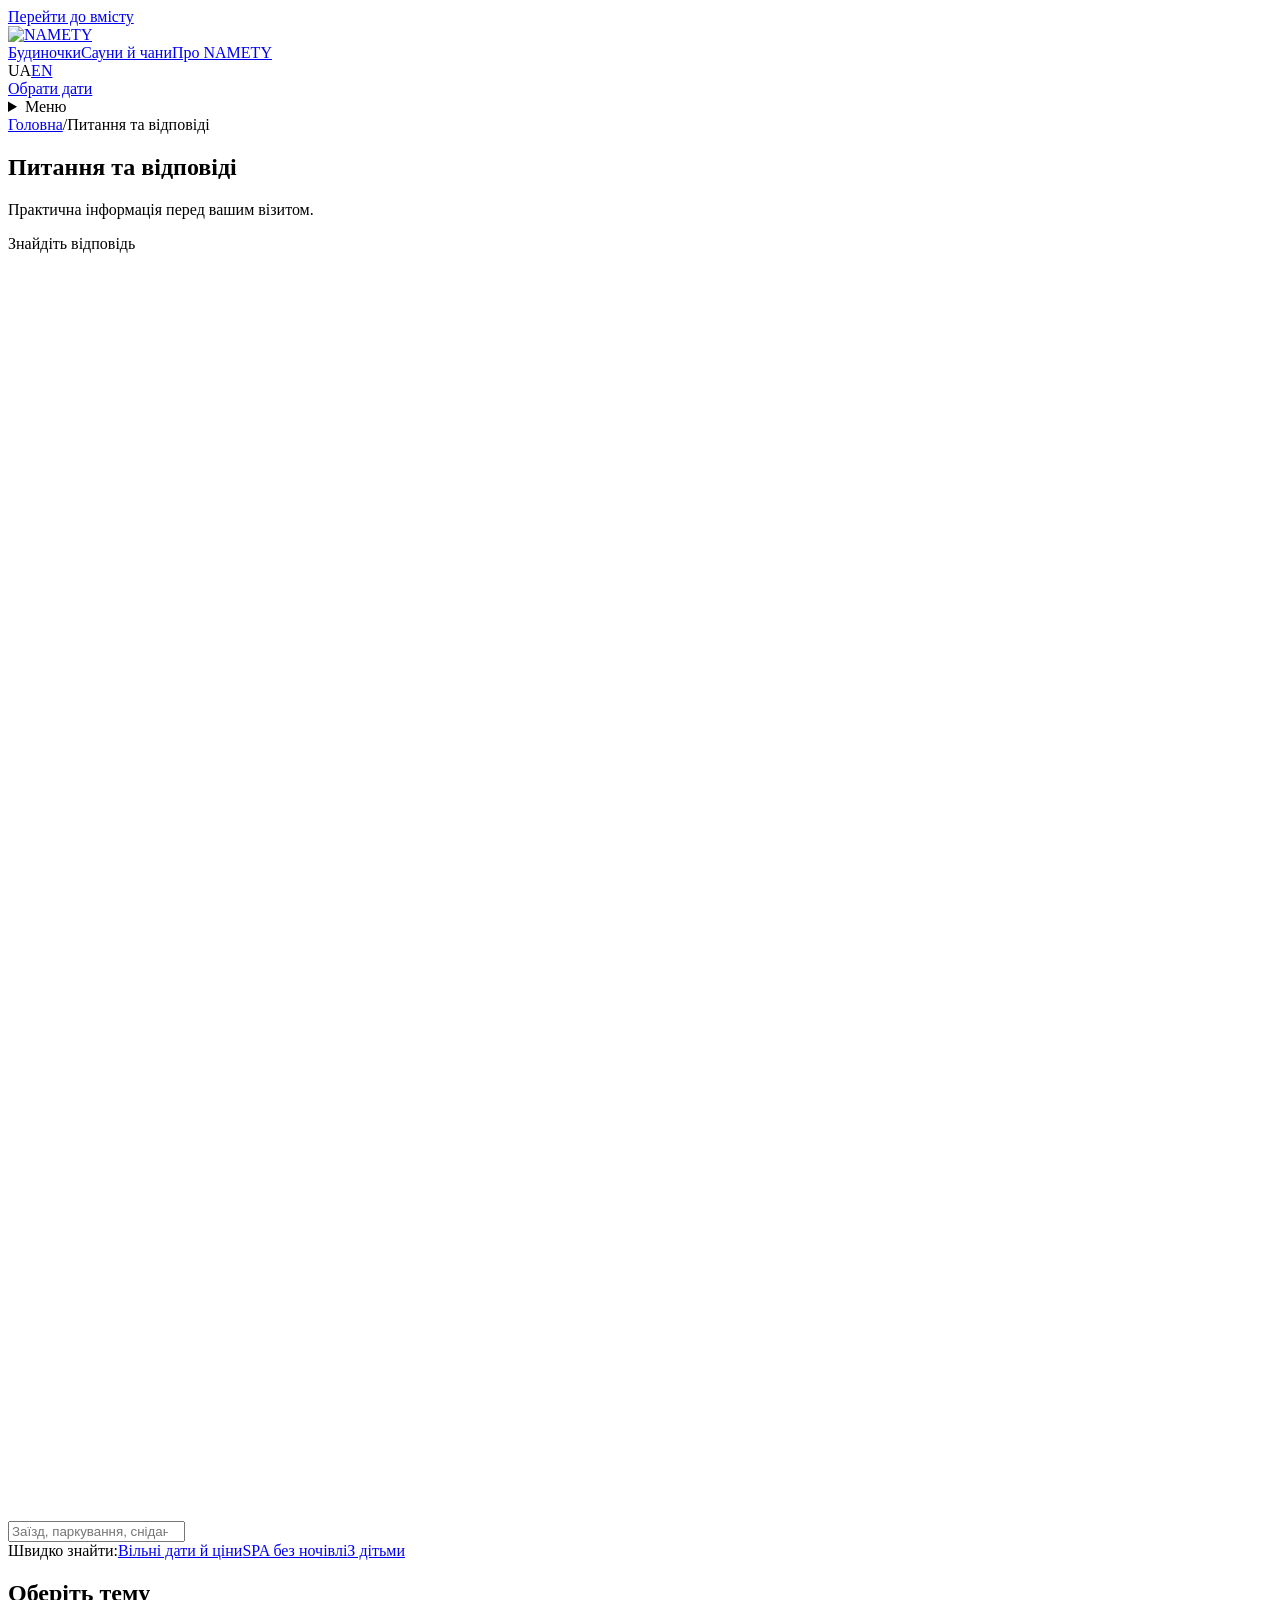
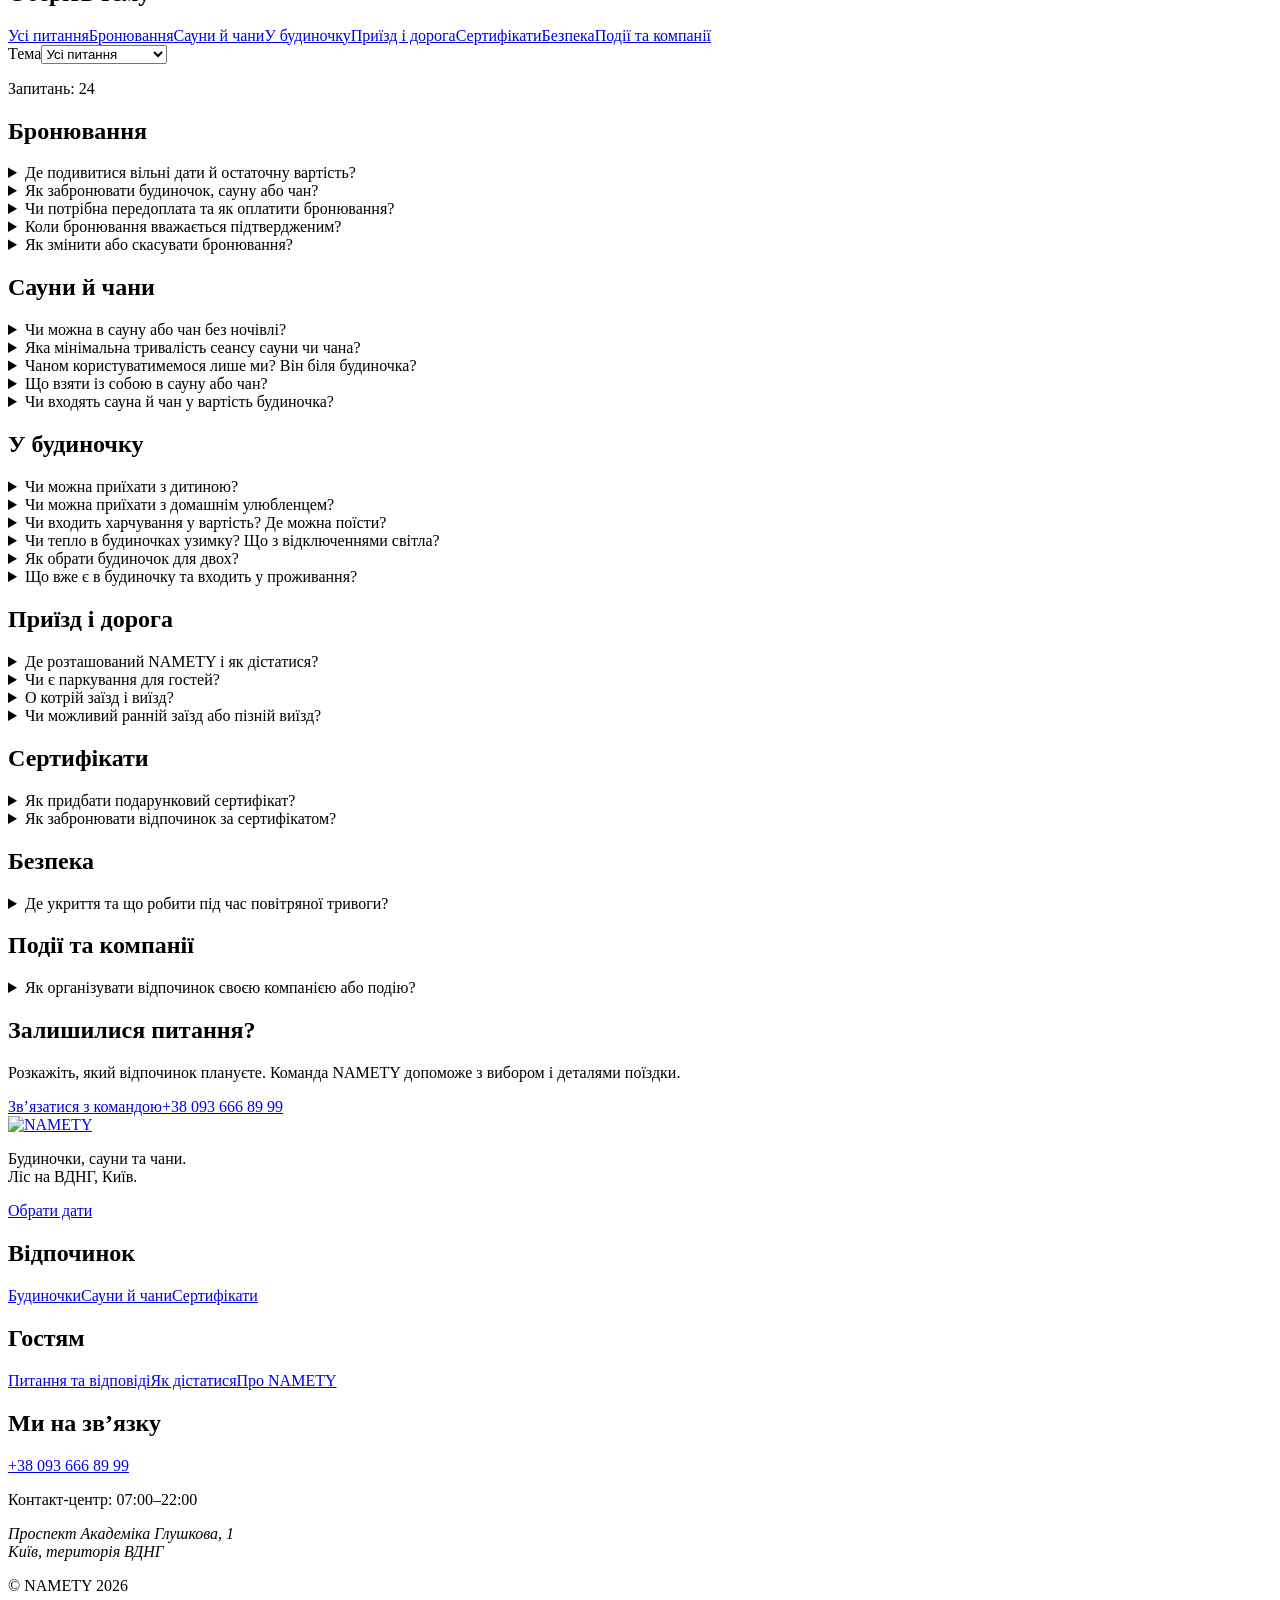
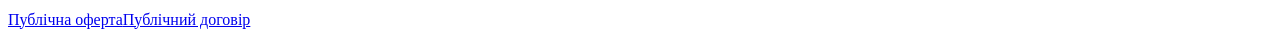
==== commit d99f6382: "Improve bilingual FAQ layout, structured answers, search and mobile navigation" ====
--- a/faq/index.html
+++ b/faq/index.html
@@ -1,10 +1,10 @@
 <!doctype html>
-<html lang="uk" class="no-js"><head><meta charset="utf-8"><meta name="viewport" content="width=device-width, initial-scale=1"><meta name="robots" content="noindex,nofollow"><meta name="color-scheme" content="light"><title>Питання та відповіді — NAMETY</title><meta name="description" content="Відповіді на практичні питання перед поїздкою в NAMETY: заїзд, проживання, сауни, чани, бронювання та сертифікати."><link rel="stylesheet" href="/namety-saunas-prototype/faq/styles.css"><style>.no-js .search-panel,.no-js .results-line{display:none}</style><script>document.documentElement.classList.remove('no-js');</script><script src="/namety-saunas-prototype/faq/app.js" defer></script></head><body><a class="skip-link" href="#main">Перейти до вмісту</a>
+<html lang="uk" class="no-js"><head><meta charset="utf-8"><meta name="viewport" content="width=device-width, initial-scale=1"><meta name="robots" content="noindex,nofollow"><meta name="color-scheme" content="light"><title>Питання та відповіді — NAMETY</title><meta name="description" content="Відповіді на практичні питання перед поїздкою в NAMETY: заїзд, проживання, сауни, чани, бронювання та сертифікати."><link rel="stylesheet" href="/namety-saunas-prototype/faq/styles.css"><style>.no-js .search-panel,.no-js .results-line,.no-js .mobile-topic-picker,.no-js .copy-link{display:none}.no-js .topic-nav{display:flex!important}</style><script>document.documentElement.classList.remove('no-js');</script><script src="/namety-saunas-prototype/faq/app.js" defer></script></head><body class="faq-page"><a class="skip-link" href="#main">Перейти до вмісту</a>
 <header class="site-header"><div class="wrap">
 <a class="brand" href="https://namety.ua/" aria-label="NAMETY — Головна"><img src="/namety-saunas-prototype/faq/assets/logo-white.svg" width="159" height="39" alt="NAMETY"></a>
-<nav class="desktop-nav" aria-label="Меню"><a href="https://namety.ua/cabins">Будиночки</a><a href="https://namety.ua/saunas">Сауни й чани</a><a href="https://namety.ua/concept">Про NAMETY</a></nav><div class="header-actions"><nav class="language-switch" aria-label="Мова"><span class="current" aria-current="page">UA</span><a href="/namety-saunas-prototype/faq/en/" data-language-link="/namety-saunas-prototype/faq/en/" lang="en" hreflang="en" aria-label="In English">EN</a></nav><a class="button" href="https://namety.ua/booking">Обрати дати</a><details class="mobile-menu"><summary>Меню</summary><nav aria-label="Меню"><a href="https://namety.ua/cabins">Будиночки</a><a href="https://namety.ua/saunas">Сауни й чани</a><a href="https://namety.ua/concept">Про NAMETY</a><a href="/namety-saunas-prototype/faq/">Питання та відповіді</a><a href="https://namety.ua/contacts">Як дістатися</a><a href="https://namety.ua/booking">Обрати дати</a></nav></details></div></div></header><main id="main"><section class="hero" aria-labelledby="page-title"><div class="wrap"><nav class="breadcrumbs" aria-label="Хлібні крихти"><a href="https://namety.ua/">Головна</a><span aria-hidden="true">/</span><span aria-current="page">Питання та відповіді</span></nav><div class="hero-grid"><div><p class="eyebrow">ПЕРЕД ПОЇЗДКОЮ В NAMETY</p><h1 id="page-title">Питання та відповіді</h1><p class="intro">Усе, що допоможе спланувати ваш відпочинок. Знайдіть відповідь або оберіть потрібну тему.</p></div><aside class="hero-note"><p>Потрібна допомога з вашою поїздкою?</p><a href="tel:+380936668999">+38 093 666 89 99</a><p>Контакт-центр: 07:00–22:00</p></aside></div></div></section>
-<section class="search-panel" aria-label="Що вас цікавить?"><div class="wrap"><label class="search-label" for="faq-search">Що вас цікавить?</label><div class="search-box" role="search"><svg viewBox="0 0 24 24" fill="none" stroke-width="1.6" aria-hidden="true"><circle cx="10.5" cy="10.5" r="6.5"/><path d="m16 16 5 5"/></svg><input type="search" id="faq-search" autocomplete="off" placeholder="Наприклад: заїзд, діти, сауна" aria-controls="questions"><button type="button" id="clear-search" class="clear-search" aria-label="Очистити пошук" hidden>×</button></div><div class="quick-links"><span>Швидко знайти:</span><a href="#price-availability">Вільні дати й ціни</a><a href="#spa-day">SPA без ночівлі</a><a href="#children">З дітьми</a></div></div></section>
-<div class="wrap faq-layout"><aside class="topics"><h2>Оберіть тему</h2><nav aria-label="Оберіть тему"><a class="topic-link" href="#questions" data-topic="all" aria-current="true"><span>Усі питання</span><span class="count">24</span></a><a class="topic-link" href="#booking" data-topic="booking"><span>Бронювання</span><span class="count">5</span></a><a class="topic-link" href="#spa" data-topic="spa"><span>Сауни й чани</span><span class="count">5</span></a><a class="topic-link" href="#stay" data-topic="stay"><span>У будиночку</span><span class="count">6</span></a><a class="topic-link" href="#arrival" data-topic="arrival"><span>Приїзд і дорога</span><span class="count">4</span></a><a class="topic-link" href="#gifts" data-topic="gifts"><span>Сертифікати</span><span class="count">2</span></a><a class="topic-link" href="#planning" data-topic="planning"><span>Допомога та безпека</span><span class="count">2</span></a></nav></aside><div class="answers" id="questions"><div class="results-line"><p id="result-status" role="status" aria-live="polite" aria-atomic="true">Запитань: 24</p><button class="reset-search" id="reset-search" type="button" hidden>Показати всі питання</button></div><section class="faq-section" id="booking" data-category="booking" aria-labelledby="booking-title"><h2 id="booking-title">Бронювання</h2><details class="faq-item" id="price-availability" data-category="booking" data-keywords="Де подивитися вільні дати й остаточну вартість? Where can I see availability and the final price? ціна ціни вартість вільні дати цена стоимость дорого доступність price prices cost availability dates" open><summary>Де подивитися вільні дати й остаточну вартість?</summary><div class="answer"><p>Вільні дати, час сеансів і повна вартість відображаються в календарі онлайн-бронювання. Оберіть послугу та дати, щоб побачити доступні варіанти й суму до оплати.</p><div class="answer-links"><a href="https://namety.ua/booking#booking">Вільні дати й ціни</a></div><div class="question-tools"><a class="permalink" href="#price-availability" aria-label="Посилання на запитання: Де подивитися вільні дати й остаточну вартість?"><svg viewBox="0 0 24 24" fill="none" stroke="currentColor" stroke-width="1.5" aria-hidden="true"><path d="m10 13 4-4m-6 1-3 3a4 4 0 0 0 6 6l3-3m-4-8 3-3a4 4 0 0 1 6 6l-3 3"/></svg>Посилання на запитання</a></div></div></details><details class="faq-item" id="booking-how" data-category="booking" data-keywords="Як забронювати будиночок, сауну або чан? How do I book a cabin, sauna or hot tub? "><summary>Як забронювати будиночок, сауну або чан?</summary><div class="answer"><p>Відкрийте онлайн-бронювання й оберіть потрібний формат відпочинку. Для будиночка спочатку оберіть дати, а потім — один із доступних варіантів.</p><div class="answer-links"><a href="https://namety.ua/booking#booking">Перейти до бронювання</a></div><div class="question-tools"><a class="permalink" href="#booking-how" aria-label="Посилання на запитання: Як забронювати будиночок, сауну або чан?"><svg viewBox="0 0 24 24" fill="none" stroke="currentColor" stroke-width="1.5" aria-hidden="true"><path d="m10 13 4-4m-6 1-3 3a4 4 0 0 0 6 6l3-3m-4-8 3-3a4 4 0 0 1 6 6l-3 3"/></svg>Посилання на запитання</a></div></div></details><details class="faq-item" id="payment" data-category="booking" data-keywords="Чи потрібна передоплата та як оплатити бронювання? Is prepayment required, and how can I pay? оплата передоплата передплата завдаток картка рахунок реквізити предоплата аванс депозит карта счет счёт invoice card prepayment deposit payment pay"><summary>Чи потрібна передоплата та як оплатити бронювання?</summary><div class="answer"><p>Для будиночків, саун і чанів потрібна повна передоплата. Оплата — карткою за платіжним посиланням або за рахунком. Часткова передоплата будиночка оформлюється за погодженням із менеджером до підтвердження бронювання.</p><div class="answer-links"><a href="https://namety.ua/contacts">Отримати рахунок</a></div><div class="question-tools"><a class="permalink" href="#payment" aria-label="Посилання на запитання: Чи потрібна передоплата та як оплатити бронювання?"><svg viewBox="0 0 24 24" fill="none" stroke="currentColor" stroke-width="1.5" aria-hidden="true"><path d="m10 13 4-4m-6 1-3 3a4 4 0 0 0 6 6l3-3m-4-8 3-3a4 4 0 0 1 6 6l-3 3"/></svg>Посилання на запитання</a></div></div></details><details class="faq-item" id="confirmation" data-category="booking" data-keywords="Коли бронювання вважається підтвердженим? When is my booking confirmed? підтвердження підтвердити статус оплатив оплатила оплачено подтверждение подтвержден статус бронь confirmation confirmed paid booking status"><summary>Коли бронювання вважається підтвердженим?</summary><div class="answer"><p>Бронювання підтверджується після оплати. До оплати бронювання утримується одну добу з моменту оформлення; платіжне посилання діє протягом цього ж строку.</p><div class="question-tools"><a class="permalink" href="#confirmation" aria-label="Посилання на запитання: Коли бронювання вважається підтвердженим?"><svg viewBox="0 0 24 24" fill="none" stroke="currentColor" stroke-width="1.5" aria-hidden="true"><path d="m10 13 4-4m-6 1-3 3a4 4 0 0 0 6 6l3-3m-4-8 3-3a4 4 0 0 1 6 6l-3 3"/></svg>Посилання на запитання</a></div></div></details><details class="faq-item" id="change-cancel" data-category="booking" data-keywords="Як змінити або скасувати бронювання? How do I change or cancel a booking? скасувати скасування перенести повернення відміна отмена отменить перенос возврат refund cancel cancellation change booking"><summary>Як змінити або скасувати бронювання?</summary><div class="answer"><p>Для зміни або скасування бронювання зателефонуйте на рецепцію: +38 093 666 89 99. Повне повернення: для будиночка — понад 168 годин до заїзду, для сауни чи чана — понад 24 години до сеансу. За скасування точно на цій межі або пізніше утримується вартість першої ночі чи 50% SPA-сеансу відповідно, але не більше внесеної оплати; решта повертається. Перенесення дати оформлюється як скасування та нове бронювання.</p><div class="answer-links"><a href="https://namety.ua/offer">Правила скасування та повернення</a></div><div class="question-tools"><a class="permalink" href="#change-cancel" aria-label="Посилання на запитання: Як змінити або скасувати бронювання?"><svg viewBox="0 0 24 24" fill="none" stroke="currentColor" stroke-width="1.5" aria-hidden="true"><path d="m10 13 4-4m-6 1-3 3a4 4 0 0 0 6 6l3-3m-4-8 3-3a4 4 0 0 1 6 6l-3 3"/></svg>Посилання на запитання</a></div></div></details></section><section class="faq-section" id="spa" data-category="spa" aria-labelledby="spa-title"><h2 id="spa-title">Сауни й чани</h2><details class="faq-item" id="spa-day" data-category="spa" data-keywords="Чи можна в сауну або чан без ночівлі? Can I book a sauna or hot tub without staying overnight? без ночівлі без проживання денний сеанс без ночевки без проживания sauna hot tub day visit overnight"><summary>Чи можна в сауну або чан без ночівлі?</summary><div class="answer"><p>Так, сауну або чан можна забронювати окремо від будиночка та приїхати лише на сеанс.</p><div class="answer-links"><a href="https://namety.ua/booking?service=sauna#booking">Обрати час відвідування</a></div><div class="question-tools"><a class="permalink" href="#spa-day" aria-label="Посилання на запитання: Чи можна в сауну або чан без ночівлі?"><svg viewBox="0 0 24 24" fill="none" stroke="currentColor" stroke-width="1.5" aria-hidden="true"><path d="m10 13 4-4m-6 1-3 3a4 4 0 0 0 6 6l3-3m-4-8 3-3a4 4 0 0 1 6 6l-3 3"/></svg>Посилання на запитання</a></div></div></details><details class="faq-item" id="spa-duration" data-category="spa" data-keywords="Яка мінімальна тривалість сеансу сауни чи чана? What is the minimum sauna or hot-tub session? тривалість мінімум година годин час минимум часов duration hours minimum session"><summary>Яка мінімальна тривалість сеансу сауни чи чана?</summary><div class="answer"><p>Мінімальний сеанс для гостей без проживання — 2 години. Для гостей будиночків — 1 година.</p><div class="answer-links"><a href="https://namety.ua/booking?service=sauna#booking">Перевірити час</a></div><div class="question-tools"><a class="permalink" href="#spa-duration" aria-label="Посилання на запитання: Яка мінімальна тривалість сеансу сауни чи чана?"><svg viewBox="0 0 24 24" fill="none" stroke="currentColor" stroke-width="1.5" aria-hidden="true"><path d="m10 13 4-4m-6 1-3 3a4 4 0 0 0 6 6l3-3m-4-8 3-3a4 4 0 0 1 6 6l-3 3"/></svg>Посилання на запитання</a></div></div></details><details class="faq-item" id="private-hot-tub" data-category="spa" data-keywords="Чаном користуватимемося лише ми? Він біля будиночка? Is the hot tub private, and is it beside our cabin? приватний приватність приватно лише ми окремий чан біля будиночка свой отдельный личный приватный рядом домиком private hot tub exclusive shared cabin"><summary>Чаном користуватимемося лише ми? Він біля будиночка?</summary><div class="answer"><p>Заброньований чан — лише для вашої компанії на час сеансу. Він розташований в окремій SPA-зоні, не біля будиночка. Біля спільної зони вогню можуть бути інші гості.</p><div class="question-tools"><a class="permalink" href="#private-hot-tub" aria-label="Посилання на запитання: Чаном користуватимемося лише ми? Він біля будиночка?"><svg viewBox="0 0 24 24" fill="none" stroke="currentColor" stroke-width="1.5" aria-hidden="true"><path d="m10 13 4-4m-6 1-3 3a4 4 0 0 0 6 6l3-3m-4-8 3-3a4 4 0 0 1 6 6l-3 3"/></svg>Посилання на запитання</a></div></div></details><details class="faq-item" id="spa-essentials" data-category="spa" data-keywords="Що взяти із собою в сауну або чан? What should I bring to a sauna or hot-tub session? рушник рушники простирадло простирадла халат халати капці тапочки тапки полотенце полотенца простыня что взять взяти towels robe robes bathrobe sheets slippers bring"><summary>Що взяти із собою в сауну або чан?</summary><div class="answer"><p>У SPA-сеанс входять рушники, простирадла, чай, горішки та мед. У форматах із лаунж-кімнатою також надаємо халати. Гумові капці візьміть із собою.</p><div class="question-tools"><a class="permalink" href="#spa-essentials" aria-label="Посилання на запитання: Що взяти із собою в сауну або чан?"><svg viewBox="0 0 24 24" fill="none" stroke="currentColor" stroke-width="1.5" aria-hidden="true"><path d="m10 13 4-4m-6 1-3 3a4 4 0 0 0 6 6l3-3m-4-8 3-3a4 4 0 0 1 6 6l-3 3"/></svg>Посилання на запитання</a></div></div></details><details class="faq-item" id="spa-included" data-category="spa" data-keywords="Чи входять сауна й чан у вартість будиночка? Are the sauna and hot tub included in the cabin price? "><summary>Чи входять сауна й чан у вартість будиночка?</summary><div class="answer"><p>Ні, відвідування сауни чи чана бронюється й оплачується окремо від проживання.</p><div class="answer-links"><a href="https://namety.ua/saunas">Обрати формат відпочинку</a></div><div class="question-tools"><a class="permalink" href="#spa-included" aria-label="Посилання на запитання: Чи входять сауна й чан у вартість будиночка?"><svg viewBox="0 0 24 24" fill="none" stroke="currentColor" stroke-width="1.5" aria-hidden="true"><path d="m10 13 4-4m-6 1-3 3a4 4 0 0 0 6 6l3-3m-4-8 3-3a4 4 0 0 1 6 6l-3 3"/></svg>Посилання на запитання</a></div></div></details></section><section class="faq-section" id="stay" data-category="stay" aria-labelledby="stay-title"><h2 id="stay-title">У будиночку</h2><details class="faq-item" id="children" data-category="stay" data-keywords="Чи можна приїхати з дитиною? Can I bring a child? дитина діти дитячий ліжечко дитяче ліжко ребенок ребёнок дети кроватка family child children baby cot"><summary>Чи можна приїхати з дитиною?</summary><div class="answer"><p>Так, з дітьми можна. У кожному будиночку є двоспальне ліжко 2 × 2 м. У «Літо», «Осінь» і «Зима» також є окрема кімната з нерозкладним диваном для гостя зростом до 160 см. Окремого дитячого ліжечка немає.</p><div class="answer-links"><a href="https://namety.ua/cabins">Обрати будиночок</a></div><div class="question-tools"><a class="permalink" href="#children" aria-label="Посилання на запитання: Чи можна приїхати з дитиною?"><svg viewBox="0 0 24 24" fill="none" stroke="currentColor" stroke-width="1.5" aria-hidden="true"><path d="m10 13 4-4m-6 1-3 3a4 4 0 0 0 6 6l3-3m-4-8 3-3a4 4 0 0 1 6 6l-3 3"/></svg>Посилання на запитання</a></div></div></details><details class="faq-item" id="pets" data-category="stay" data-keywords="Чи можна приїхати з домашнім улюбленцем? Can I bring a pet? улюбленець улюбленцем домашні тварини тварина собака собакою пес кот кіт кішка котом кошка животные питомец pet pets dog cat"><summary>Чи можна приїхати з домашнім улюбленцем?</summary><div class="answer"><p>Ні, перебування з домашніми тваринами не дозволене — у будиночках і на всій території NAMETY.</p><div class="question-tools"><a class="permalink" href="#pets" aria-label="Посилання на запитання: Чи можна приїхати з домашнім улюбленцем?"><svg viewBox="0 0 24 24" fill="none" stroke="currentColor" stroke-width="1.5" aria-hidden="true"><path d="m10 13 4-4m-6 1-3 3a4 4 0 0 0 6 6l3-3m-4-8 3-3a4 4 0 0 1 6 6l-3 3"/></svg>Посилання на запитання</a></div></div></details><details class="faq-item" id="meals" data-category="stay" data-keywords="Чи входить харчування у вартість? Де можна поїсти? Are meals included, and where can we eat? їжа еда харчування сніданок сніданки обід вечеря кухня готовить приготовить доставка завтрак еда ресторан food meals breakfast lunch dinner kitchen delivery restaurant"><summary>Чи входить харчування у вартість? Де можна поїсти?</summary><div class="answer"><p>Харчування оплачується окремо; власної кухні в NAMETY немає. Сніданок-бокс на двох коштує 1000 грн: три варіанти на вибір, повна передоплата, замовлення до 16:00 дня заїзду, доставка до будиночка з 09:00 до 10:00. Обід і вечерю можна замовити з ресторанів «Розмарин» та «Filleto» за QR-кодом у буклеті. На території ВДНГ також є кав’ярні та ресторани.</p><div class="answer-links"><a href="https://namety.ua/contacts">Замовити сніданок</a></div><div class="question-tools"><a class="permalink" href="#meals" aria-label="Посилання на запитання: Чи входить харчування у вартість? Де можна поїсти?"><svg viewBox="0 0 24 24" fill="none" stroke="currentColor" stroke-width="1.5" aria-hidden="true"><path d="m10 13 4-4m-6 1-3 3a4 4 0 0 0 6 6l3-3m-4-8 3-3a4 4 0 0 1 6 6l-3 3"/></svg>Посилання на запитання</a></div></div></details><details class="faq-item" id="winter-and-power" data-category="stay" data-keywords="Чи тепло в будиночках узимку? Що з відключеннями світла? Are the cabins warm in winter? What about power outages? зима взимку тепло холодно отопление опалення обігрів підлога кондиціонер світло електрика електроенергія відключення генератор гаряча вода тепло вода зимою отключения электричество горячая вода heating winter warm electricity power outage generator hot water"><summary>Чи тепло в будиночках узимку? Що з відключеннями світла?</summary><div class="answer"><p>Так, у будиночках тепло взимку: є кондиціонер для обігріву та тепла підлога, а температуру ви регулюєте самостійно. На випадок відключень електрики в NAMETY є генератор. Сауни та чани опалюються дровами.</p><div class="question-tools"><a class="permalink" href="#winter-and-power" aria-label="Посилання на запитання: Чи тепло в будиночках узимку? Що з відключеннями світла?"><svg viewBox="0 0 24 24" fill="none" stroke="currentColor" stroke-width="1.5" aria-hidden="true"><path d="m10 13 4-4m-6 1-3 3a4 4 0 0 0 6 6l3-3m-4-8 3-3a4 4 0 0 1 6 6l-3 3"/></svg>Посилання на запитання</a></div></div></details><details class="faq-item" id="cabin-choice" data-category="stay" data-keywords="Як обрати будиночок для двох? How do I choose a cabin for two? "><summary>Як обрати будиночок для двох?</summary><div class="answer"><p>На сторінці будиночків можна порівняти площу, планування та фотографії п’яти варіантів. Доступність обраного будиночка перевіряйте на ваші дати.</p><div class="answer-links"><a href="https://namety.ua/cabins">Порівняти будиночки</a></div><div class="question-tools"><a class="permalink" href="#cabin-choice" aria-label="Посилання на запитання: Як обрати будиночок для двох?"><svg viewBox="0 0 24 24" fill="none" stroke="currentColor" stroke-width="1.5" aria-hidden="true"><path d="m10 13 4-4m-6 1-3 3a4 4 0 0 0 6 6l3-3m-4-8 3-3a4 4 0 0 1 6 6l-3 3"/></svg>Посилання на запитання</a></div></div></details><details class="faq-item" id="cabin-included" data-category="stay" data-keywords="Що вже є в будиночку та входить у проживання? What does a cabin stay include? "><summary>Що вже є в будиночку та входить у проживання?</summary><div class="answer"><p>У проживання входять Wi-Fi, чай і кава, користування BBQ-грилем та паркування. У будиночку є власний санвузол із душем, косметика для догляду, кондиціонер і тераса.</p><div class="answer-links"><a href="https://namety.ua/cabins">Зручності будиночків</a></div><div class="question-tools"><a class="permalink" href="#cabin-included" aria-label="Посилання на запитання: Що вже є в будиночку та входить у проживання?"><svg viewBox="0 0 24 24" fill="none" stroke="currentColor" stroke-width="1.5" aria-hidden="true"><path d="m10 13 4-4m-6 1-3 3a4 4 0 0 0 6 6l3-3m-4-8 3-3a4 4 0 0 1 6 6l-3 3"/></svg>Посилання на запитання</a></div></div></details></section><section class="faq-section" id="arrival" data-category="arrival" aria-labelledby="arrival-title"><h2 id="arrival-title">Приїзд і дорога</h2><details class="faq-item" id="getting-here" data-category="arrival" data-keywords="Де розташований NAMETY і як дістатися? Where is NAMETY and how do I get there? адреса адрес дорога маршрут проїзд проезд доехать доїхати ВДНГ вднх contacts directions address parking map"><summary>Де розташований NAMETY і як дістатися?</summary><div class="answer"><p>Ми в Києві, на території ВДНГ: проспект Академіка Глушкова, 1. Мапа та контакти для допомоги в дорозі — на сторінці «Як дістатися».</p><div class="answer-links"><a href="https://namety.ua/contacts">Мапа та контакти</a></div><div class="question-tools"><a class="permalink" href="#getting-here" aria-label="Посилання на запитання: Де розташований NAMETY і як дістатися?"><svg viewBox="0 0 24 24" fill="none" stroke="currentColor" stroke-width="1.5" aria-hidden="true"><path d="m10 13 4-4m-6 1-3 3a4 4 0 0 0 6 6l3-3m-4-8 3-3a4 4 0 0 1 6 6l-3 3"/></svg>Посилання на запитання</a></div></div></details><details class="faq-item" id="parking" data-category="arrival" data-keywords="Чи є паркування для гостей? Is guest parking available? "><summary>Чи є паркування для гостей?</summary><div class="answer"><p>Так, для гостей NAMETY є безкоштовне паркування. Перед виїздом відкрийте мапу на сторінці контактів.</p><div class="answer-links"><a href="https://namety.ua/contacts">Як дістатися</a></div><div class="question-tools"><a class="permalink" href="#parking" aria-label="Посилання на запитання: Чи є паркування для гостей?"><svg viewBox="0 0 24 24" fill="none" stroke="currentColor" stroke-width="1.5" aria-hidden="true"><path d="m10 13 4-4m-6 1-3 3a4 4 0 0 0 6 6l3-3m-4-8 3-3a4 4 0 0 1 6 6l-3 3"/></svg>Посилання на запитання</a></div></div></details><details class="faq-item" id="check-in-out" data-category="arrival" data-keywords="О котрій заїзд і виїзд? What are the check-in and check-out times? "><summary>О котрій заїзд і виїзд?</summary><div class="answer"><p>Заїзд у будиночок — з 15:00, виїзд — до 12:00 за київським часом.</p><div class="question-tools"><a class="permalink" href="#check-in-out" aria-label="Посилання на запитання: О котрій заїзд і виїзд?"><svg viewBox="0 0 24 24" fill="none" stroke="currentColor" stroke-width="1.5" aria-hidden="true"><path d="m10 13 4-4m-6 1-3 3a4 4 0 0 0 6 6l3-3m-4-8 3-3a4 4 0 0 1 6 6l-3 3"/></svg>Посилання на запитання</a></div></div></details><details class="faq-item" id="early-late" data-category="arrival" data-keywords="Чи можливий ранній заїзд або пізній виїзд? Can I check in early or check out late? "><summary>Чи можливий ранній заїзд або пізній виїзд?</summary><div class="answer"><p>Так, за попереднім погодженням і за наявності вільного будиночка. Доплата за гарантований ранній заїзд або пізній виїзд до 20:00 — 50% вартості доби.</p><div class="answer-links"><a href="https://namety.ua/contacts">Узгодити час прибуття</a></div><div class="question-tools"><a class="permalink" href="#early-late" aria-label="Посилання на запитання: Чи можливий ранній заїзд або пізній виїзд?"><svg viewBox="0 0 24 24" fill="none" stroke="currentColor" stroke-width="1.5" aria-hidden="true"><path d="m10 13 4-4m-6 1-3 3a4 4 0 0 0 6 6l3-3m-4-8 3-3a4 4 0 0 1 6 6l-3 3"/></svg>Посилання на запитання</a></div></div></details></section><section class="faq-section" id="gifts" data-category="gifts" aria-labelledby="gifts-title"><h2 id="gifts-title">Сертифікати</h2><details class="faq-item" id="certificate-buy" data-category="gifts" data-keywords="Як придбати подарунковий сертифікат? How do I buy a gift certificate? сертифікат сертифікати сертификат подарок подарунок gift certificate voucher"><summary>Як придбати подарунковий сертифікат?</summary><div class="answer"><p>Оберіть сертифікат на будиночок, сауну, чан або на суму. Замовлення приймаємо в чаті сайту, Instagram та за телефоном +38 093 666 89 99. Електронний сертифікат надсилаємо протягом 24 годин, паперовий — Новою поштою.</p><div class="answer-links"><a href="https://namety.ua/certificates#choice">Обрати сертифікат</a></div><div class="question-tools"><a class="permalink" href="#certificate-buy" aria-label="Посилання на запитання: Як придбати подарунковий сертифікат?"><svg viewBox="0 0 24 24" fill="none" stroke="currentColor" stroke-width="1.5" aria-hidden="true"><path d="m10 13 4-4m-6 1-3 3a4 4 0 0 0 6 6l3-3m-4-8 3-3a4 4 0 0 1 6 6l-3 3"/></svg>Посилання на запитання</a></div></div></details><details class="faq-item" id="certificate-use" data-category="gifts" data-keywords="Як забронювати відпочинок за сертифікатом? How do I book using a gift certificate? сертифікат сертифікати сертификат redeem use voucher"><summary>Як забронювати відпочинок за сертифікатом?</summary><div class="answer"><p>Для бронювання за сертифікатом напишіть у чат сайту або зателефонуйте +38 093 666 89 99. Підготуйте сертифікат і бажані дати відпочинку.</p><div class="answer-links"><a href="https://namety.ua/certificates#already-have">Використати сертифікат</a></div><div class="question-tools"><a class="permalink" href="#certificate-use" aria-label="Посилання на запитання: Як забронювати відпочинок за сертифікатом?"><svg viewBox="0 0 24 24" fill="none" stroke="currentColor" stroke-width="1.5" aria-hidden="true"><path d="m10 13 4-4m-6 1-3 3a4 4 0 0 0 6 6l3-3m-4-8 3-3a4 4 0 0 1 6 6l-3 3"/></svg>Посилання на запитання</a></div></div></details></section><section class="faq-section" id="planning" data-category="planning" aria-labelledby="planning-title"><h2 id="planning-title">Допомога та безпека</h2><details class="faq-item" id="shelter" data-category="planning" data-keywords="Де укриття та що робити під час повітряної тривоги? Where is the shelter, and what should I do during an air-raid alert? укриття тривога повітряна тривога безпека ночью вночі бомбоубежище убежище тревога тревоги shelter safety alert air raid night"><summary>Де укриття та що робити під час повітряної тривоги?</summary><div class="answer"><p>Найближчі укриття — у павільйонах №1 та №5 ВДНГ. Під час повітряної тривоги вони відкриті, зокрема вночі. Буклет із маршрутом до укриття надаємо під час заселення. Почувши сигнал тривоги, прямуйте до укриття та дотримуйтеся офіційних вказівок.</p><div class="answer-links"><a href="https://vdng.ua/categories/ukryttia">Укриття та маршрути ВДНГ</a></div><div class="question-tools"><a class="permalink" href="#shelter" aria-label="Посилання на запитання: Де укриття та що робити під час повітряної тривоги?"><svg viewBox="0 0 24 24" fill="none" stroke="currentColor" stroke-width="1.5" aria-hidden="true"><path d="m10 13 4-4m-6 1-3 3a4 4 0 0 0 6 6l3-3m-4-8 3-3a4 4 0 0 1 6 6l-3 3"/></svg>Посилання на запитання</a></div></div></details><details class="faq-item" id="group-visit" data-category="planning" data-keywords="Як організувати відпочинок своєю компанією або подію? How do I plan a group visit or an event? "><summary>Як організувати відпочинок своєю компанією або подію?</summary><div class="answer"><p>Для компанії можна забронювати всю SPA-зону, а для події — лісову галявину. Для оформлення замовлення повідомте дату, кількість гостей і формат події за телефоном +38 093 666 89 99.</p><div class="answer-links"><a href="https://namety.ua/contacts">Замовити подію</a></div><div class="question-tools"><a class="permalink" href="#group-visit" aria-label="Посилання на запитання: Як організувати відпочинок своєю компанією або подію?"><svg viewBox="0 0 24 24" fill="none" stroke="currentColor" stroke-width="1.5" aria-hidden="true"><path d="m10 13 4-4m-6 1-3 3a4 4 0 0 0 6 6l3-3m-4-8 3-3a4 4 0 0 1 6 6l-3 3"/></svg>Посилання на запитання</a></div></div></details></section><div class="empty-state" id="empty-state" hidden><h2>Не знайшли відповідь?</h2><p>Спробуйте інше слово або зв’яжіться з нами. Допоможемо розібратися з вашим питанням.</p><a class="button" href="https://namety.ua/contacts">Зв’язатися з командою</a></div></div></div>
+<nav class="desktop-nav" aria-label="Меню"><a href="https://namety.ua/cabins">Будиночки</a><a href="https://namety.ua/saunas">Сауни й чани</a><a href="https://namety.ua/concept">Про NAMETY</a></nav><div class="header-actions"><nav class="language-switch" aria-label="Мова"><span class="current" aria-current="page">UA</span><a href="/namety-saunas-prototype/faq/en/" data-language-link="/namety-saunas-prototype/faq/en/" lang="en" hreflang="en" aria-label="In English">EN</a></nav><a class="button" href="https://namety.ua/booking">Обрати дати</a><details class="mobile-menu"><summary>Меню</summary><nav aria-label="Меню"><a href="https://namety.ua/cabins">Будиночки</a><a href="https://namety.ua/saunas">Сауни й чани</a><a href="https://namety.ua/concept">Про NAMETY</a><a href="/namety-saunas-prototype/faq/">Питання та відповіді</a><a href="https://namety.ua/contacts">Як дістатися</a><a href="https://namety.ua/booking">Обрати дати</a></nav></details></div></div></header><main id="main"><section class="hero" aria-labelledby="page-title"><div class="wrap"><nav class="breadcrumbs" aria-label="Хлібні крихти"><a href="https://namety.ua/">Головна</a><span aria-hidden="true">/</span><span aria-current="page">Питання та відповіді</span></nav><div class="hero-grid"><div><h1 id="page-title">Питання та відповіді</h1><p class="intro">Практична інформація перед вашим візитом.</p></div></div></div></section>
+<section class="search-panel" aria-label="Знайдіть відповідь"><div class="wrap"><label class="search-label" for="faq-search">Знайдіть відповідь</label><div class="search-box" role="search"><svg viewBox="0 0 24 24" fill="none" stroke-width="1.6" aria-hidden="true"><circle cx="10.5" cy="10.5" r="6.5"/><path d="m16 16 5 5"/></svg><input type="search" id="faq-search" autocomplete="off" placeholder="Заїзд, паркування, сніданок…" aria-controls="questions"><button type="button" id="clear-search" class="clear-search" aria-label="Очистити пошук" hidden>×</button></div><div class="quick-links"><span>Швидко знайти:</span><a href="https://namety.ua/booking#booking">Вільні дати й ціни</a><a href="#spa-day">SPA без ночівлі</a><a href="#children">З дітьми</a></div></div></section>
+<div class="wrap faq-layout"><aside class="topics"><h2>Оберіть тему</h2><nav class="topic-nav" aria-label="Оберіть тему"><a class="topic-link" href="#questions" data-topic="all" aria-current="true"><span>Усі питання</span></a><a class="topic-link" href="#booking" data-topic="booking"><span>Бронювання</span></a><a class="topic-link" href="#spa" data-topic="spa"><span>Сауни й чани</span></a><a class="topic-link" href="#stay" data-topic="stay"><span>У будиночку</span></a><a class="topic-link" href="#arrival" data-topic="arrival"><span>Приїзд і дорога</span></a><a class="topic-link" href="#gifts" data-topic="gifts"><span>Сертифікати</span></a><a class="topic-link" href="#safety" data-topic="safety"><span>Безпека</span></a><a class="topic-link" href="#events" data-topic="events"><span>Події та компанії</span></a></nav><div class="mobile-topic-picker"><label for="topic-select">Тема</label><select id="topic-select" aria-controls="questions"><option value="all">Усі питання</option><option value="booking">Бронювання</option><option value="spa">Сауни й чани</option><option value="stay">У будиночку</option><option value="arrival">Приїзд і дорога</option><option value="gifts">Сертифікати</option><option value="safety">Безпека</option><option value="events">Події та компанії</option></select></div></aside><div class="answers" id="questions"><div class="results-line"><p id="result-status" role="status" aria-live="polite" aria-atomic="true">Запитань: 24</p><button class="reset-search" id="reset-search" type="button" hidden>Показати всі питання</button></div><section class="faq-section" id="booking" data-category="booking" aria-labelledby="booking-title"><h2 id="booking-title">Бронювання</h2><details class="faq-item" id="price-availability" data-category="booking" data-keywords="Де подивитися вільні дати й остаточну вартість? Where can I see availability and the final price? ціна ціни вартість вільні дати цена стоимость дорого доступність price prices cost availability dates"><summary><span class="question-text">Де подивитися вільні дати й остаточну вартість?</span></summary><div class="answer"><div class="answer-content"><p>Вільні дати, час сеансів і повна вартість відображаються в календарі онлайн-бронювання. Оберіть послугу та дати, щоб побачити доступні варіанти й суму до оплати.</p></div><div class="answer-links"><a href="https://namety.ua/booking#booking">Вільні дати й ціни</a></div><div class="question-tools"><button class="copy-link" type="button" data-question-id="price-availability" aria-label="Скопіювати посилання на запитання: Де подивитися вільні дати й остаточну вартість?"><svg viewBox="0 0 24 24" fill="none" stroke="currentColor" stroke-width="1.5" aria-hidden="true"><rect x="8" y="8" width="12" height="12" rx="1"/><path d="M16 8V4H4v12h4"/></svg><span class="copy-label">Копіювати</span></button><span class="copy-status" role="status" aria-live="polite"></span><label class="copy-fallback" hidden>Скопіюйте це посилання<input type="text" readonly aria-label="Скопіюйте це посилання"></label></div></div></details><details class="faq-item" id="booking-how" data-category="booking" data-keywords="Як забронювати будиночок, сауну або чан? How do I book a cabin, sauna or hot tub? "><summary><span class="question-text">Як забронювати будиночок, сауну або чан?</span></summary><div class="answer"><div class="answer-content"><p>Відкрийте онлайн-бронювання й оберіть потрібний формат відпочинку. Для будиночка спочатку оберіть дати, а потім — один із доступних варіантів.</p></div><div class="answer-links"><a href="https://namety.ua/booking#booking">Перейти до бронювання</a></div><div class="question-tools"><button class="copy-link" type="button" data-question-id="booking-how" aria-label="Скопіювати посилання на запитання: Як забронювати будиночок, сауну або чан?"><svg viewBox="0 0 24 24" fill="none" stroke="currentColor" stroke-width="1.5" aria-hidden="true"><rect x="8" y="8" width="12" height="12" rx="1"/><path d="M16 8V4H4v12h4"/></svg><span class="copy-label">Копіювати</span></button><span class="copy-status" role="status" aria-live="polite"></span><label class="copy-fallback" hidden>Скопіюйте це посилання<input type="text" readonly aria-label="Скопіюйте це посилання"></label></div></div></details><details class="faq-item" id="payment" data-category="booking" data-keywords="Чи потрібна передоплата та як оплатити бронювання? Is prepayment required, and how can I pay? оплата передоплата передплата завдаток картка рахунок реквізити предоплата аванс депозит карта счет счёт invoice card prepayment deposit payment pay"><summary><span class="question-text">Чи потрібна передоплата та як оплатити бронювання?</span></summary><div class="answer"><div class="answer-content"><p>Для будиночків, саун і чанів потрібна повна передоплата.</p><dl class="answer-facts"><div><dt>Карткою</dt><dd>За платіжним посиланням.</dd></div><div><dt>За рахунком</dt><dd>Банківським переказом за реквізитами.</dd></div></dl><p class="answer-note">Часткова передоплата будиночка оформлюється за погодженням із менеджером до підтвердження бронювання.</p></div><div class="answer-links"><a href="tel:+380936668999">Отримати рахунок телефоном</a></div><div class="question-tools"><button class="copy-link" type="button" data-question-id="payment" aria-label="Скопіювати посилання на запитання: Чи потрібна передоплата та як оплатити бронювання?"><svg viewBox="0 0 24 24" fill="none" stroke="currentColor" stroke-width="1.5" aria-hidden="true"><rect x="8" y="8" width="12" height="12" rx="1"/><path d="M16 8V4H4v12h4"/></svg><span class="copy-label">Копіювати</span></button><span class="copy-status" role="status" aria-live="polite"></span><label class="copy-fallback" hidden>Скопіюйте це посилання<input type="text" readonly aria-label="Скопіюйте це посилання"></label></div></div></details><details class="faq-item" id="confirmation" data-category="booking" data-keywords="Коли бронювання вважається підтвердженим? When is my booking confirmed? підтвердження підтвердити статус оплатив оплатила оплачено подтверждение подтвержден статус бронь confirmation confirmed paid booking status"><summary><span class="question-text">Коли бронювання вважається підтвердженим?</span></summary><div class="answer"><div class="answer-content"><p>Бронювання підтверджується після оплати.</p><dl class="answer-facts"><div><dt>Утримання до оплати</dt><dd>24 години з моменту оформлення.</dd></div><div><dt>Платіжне посилання</dt><dd>Діє протягом тих самих 24 годин.</dd></div></dl></div><div class="question-tools"><button class="copy-link" type="button" data-question-id="confirmation" aria-label="Скопіювати посилання на запитання: Коли бронювання вважається підтвердженим?"><svg viewBox="0 0 24 24" fill="none" stroke="currentColor" stroke-width="1.5" aria-hidden="true"><rect x="8" y="8" width="12" height="12" rx="1"/><path d="M16 8V4H4v12h4"/></svg><span class="copy-label">Копіювати</span></button><span class="copy-status" role="status" aria-live="polite"></span><label class="copy-fallback" hidden>Скопіюйте це посилання<input type="text" readonly aria-label="Скопіюйте це посилання"></label></div></div></details><details class="faq-item" id="change-cancel" data-category="booking" data-keywords="Як змінити або скасувати бронювання? How do I change or cancel a booking? скасувати скасування перенести повернення відміна отмена отменить перенос возврат refund cancel cancellation change booking"><summary><span class="question-text">Як змінити або скасувати бронювання?</span></summary><div class="answer"><div class="answer-content"><p>Для зміни або скасування бронювання зателефонуйте на рецепцію: +38 093 666 89 99.</p><dl class="answer-facts"><div><dt>Будиночок</dt><dd>Понад 7 діб (168 годин) до заїзду — повне повернення. За 168 годин або менше — утримується вартість першої ночі.</dd></div><div><dt>Сауна або чан</dt><dd>Понад 24 години до сеансу — повне повернення. За 24 години або менше — утримується 50% вартості сеансу.</dd></div></dl><p class="answer-note">Утримання не перевищує внесеної оплати; решта повертається. Перенесення дати оформлюється як скасування за цими правилами та нове бронювання.</p></div><div class="answer-links"><a href="https://namety.ua/offer">Правила скасування та повернення</a></div><div class="question-tools"><button class="copy-link" type="button" data-question-id="change-cancel" aria-label="Скопіювати посилання на запитання: Як змінити або скасувати бронювання?"><svg viewBox="0 0 24 24" fill="none" stroke="currentColor" stroke-width="1.5" aria-hidden="true"><rect x="8" y="8" width="12" height="12" rx="1"/><path d="M16 8V4H4v12h4"/></svg><span class="copy-label">Копіювати</span></button><span class="copy-status" role="status" aria-live="polite"></span><label class="copy-fallback" hidden>Скопіюйте це посилання<input type="text" readonly aria-label="Скопіюйте це посилання"></label></div></div></details></section><section class="faq-section" id="spa" data-category="spa" aria-labelledby="spa-title"><h2 id="spa-title">Сауни й чани</h2><details class="faq-item" id="spa-day" data-category="spa" data-keywords="Чи можна в сауну або чан без ночівлі? Can I book a sauna or hot tub without staying overnight? без ночівлі без проживання денний сеанс без ночевки без проживания sauna hot tub day visit overnight"><summary><span class="question-text">Чи можна в сауну або чан без ночівлі?</span></summary><div class="answer"><div class="answer-content"><p>Так, сауну або чан можна забронювати окремо від будиночка та приїхати лише на сеанс.</p></div><div class="answer-links"><a href="https://namety.ua/booking?service=sauna#booking">Обрати час відвідування</a></div><div class="question-tools"><button class="copy-link" type="button" data-question-id="spa-day" aria-label="Скопіювати посилання на запитання: Чи можна в сауну або чан без ночівлі?"><svg viewBox="0 0 24 24" fill="none" stroke="currentColor" stroke-width="1.5" aria-hidden="true"><rect x="8" y="8" width="12" height="12" rx="1"/><path d="M16 8V4H4v12h4"/></svg><span class="copy-label">Копіювати</span></button><span class="copy-status" role="status" aria-live="polite"></span><label class="copy-fallback" hidden>Скопіюйте це посилання<input type="text" readonly aria-label="Скопіюйте це посилання"></label></div></div></details><details class="faq-item" id="spa-duration" data-category="spa" data-keywords="Яка мінімальна тривалість сеансу сауни чи чана? What is the minimum sauna or hot-tub session? тривалість мінімум година годин час минимум часов duration hours minimum session"><summary><span class="question-text">Яка мінімальна тривалість сеансу сауни чи чана?</span></summary><div class="answer"><div class="answer-content"><p>Мінімальна тривалість сеансу:</p><dl class="answer-facts"><div><dt>Без проживання</dt><dd>2 години.</dd></div><div><dt>Для гостей будиночків</dt><dd>1 година.</dd></div></dl></div><div class="answer-links"><a href="https://namety.ua/booking?service=sauna#booking">Перевірити час</a></div><div class="question-tools"><button class="copy-link" type="button" data-question-id="spa-duration" aria-label="Скопіювати посилання на запитання: Яка мінімальна тривалість сеансу сауни чи чана?"><svg viewBox="0 0 24 24" fill="none" stroke="currentColor" stroke-width="1.5" aria-hidden="true"><rect x="8" y="8" width="12" height="12" rx="1"/><path d="M16 8V4H4v12h4"/></svg><span class="copy-label">Копіювати</span></button><span class="copy-status" role="status" aria-live="polite"></span><label class="copy-fallback" hidden>Скопіюйте це посилання<input type="text" readonly aria-label="Скопіюйте це посилання"></label></div></div></details><details class="faq-item" id="private-hot-tub" data-category="spa" data-keywords="Чаном користуватимемося лише ми? Він біля будиночка? Is the hot tub private, and is it beside our cabin? приватний приватність приватно лише ми окремий чан біля будиночка свой отдельный личный приватный рядом домиком private hot tub exclusive shared cabin"><summary><span class="question-text">Чаном користуватимемося лише ми? Він біля будиночка?</span></summary><div class="answer"><div class="answer-content"><p>Заброньований чан — лише для вашої компанії на час сеансу. Він розташований в окремій SPA-зоні, не біля будиночка. Біля спільної зони вогню можуть бути інші гості.</p></div><div class="question-tools"><button class="copy-link" type="button" data-question-id="private-hot-tub" aria-label="Скопіювати посилання на запитання: Чаном користуватимемося лише ми? Він біля будиночка?"><svg viewBox="0 0 24 24" fill="none" stroke="currentColor" stroke-width="1.5" aria-hidden="true"><rect x="8" y="8" width="12" height="12" rx="1"/><path d="M16 8V4H4v12h4"/></svg><span class="copy-label">Копіювати</span></button><span class="copy-status" role="status" aria-live="polite"></span><label class="copy-fallback" hidden>Скопіюйте це посилання<input type="text" readonly aria-label="Скопіюйте це посилання"></label></div></div></details><details class="faq-item" id="spa-essentials" data-category="spa" data-keywords="Що взяти із собою в сауну або чан? What should I bring to a sauna or hot-tub session? рушник рушники простирадло простирадла халат халати капці тапочки тапки полотенце полотенца простыня что взять взяти towels robe robes bathrobe sheets slippers bring"><summary><span class="question-text">Що взяти із собою в сауну або чан?</span></summary><div class="answer"><div class="answer-content"><p>Гумові капці візьміть із собою.</p><dl class="answer-facts"><div><dt>Кожен SPA-сеанс</dt><dd>Рушники, простирадла, чай, горішки та мед.</dd></div><div><dt>Із лаунж-кімнатою</dt><dd>Додатково надаємо халати.</dd></div></dl></div><div class="question-tools"><button class="copy-link" type="button" data-question-id="spa-essentials" aria-label="Скопіювати посилання на запитання: Що взяти із собою в сауну або чан?"><svg viewBox="0 0 24 24" fill="none" stroke="currentColor" stroke-width="1.5" aria-hidden="true"><rect x="8" y="8" width="12" height="12" rx="1"/><path d="M16 8V4H4v12h4"/></svg><span class="copy-label">Копіювати</span></button><span class="copy-status" role="status" aria-live="polite"></span><label class="copy-fallback" hidden>Скопіюйте це посилання<input type="text" readonly aria-label="Скопіюйте це посилання"></label></div></div></details><details class="faq-item" id="spa-included" data-category="spa" data-keywords="Чи входять сауна й чан у вартість будиночка? Are the sauna and hot tub included in the cabin price? "><summary><span class="question-text">Чи входять сауна й чан у вартість будиночка?</span></summary><div class="answer"><div class="answer-content"><p>Ні, відвідування сауни чи чана бронюється й оплачується окремо від проживання.</p></div><div class="answer-links"><a href="https://namety.ua/saunas">Обрати формат відпочинку</a></div><div class="question-tools"><button class="copy-link" type="button" data-question-id="spa-included" aria-label="Скопіювати посилання на запитання: Чи входять сауна й чан у вартість будиночка?"><svg viewBox="0 0 24 24" fill="none" stroke="currentColor" stroke-width="1.5" aria-hidden="true"><rect x="8" y="8" width="12" height="12" rx="1"/><path d="M16 8V4H4v12h4"/></svg><span class="copy-label">Копіювати</span></button><span class="copy-status" role="status" aria-live="polite"></span><label class="copy-fallback" hidden>Скопіюйте це посилання<input type="text" readonly aria-label="Скопіюйте це посилання"></label></div></div></details></section><section class="faq-section" id="stay" data-category="stay" aria-labelledby="stay-title"><h2 id="stay-title">У будиночку</h2><details class="faq-item" id="children" data-category="stay" data-keywords="Чи можна приїхати з дитиною? Can I bring a child? дитина діти дитячий ліжечко дитяче ліжко ребенок ребёнок дети кроватка family child children baby cot"><summary><span class="question-text">Чи можна приїхати з дитиною?</span></summary><div class="answer"><div class="answer-content"><p>Так, з дітьми можна.</p><dl class="answer-facts"><div><dt>У кожному будиночку</dt><dd>Двоспальне ліжко 2 × 2 м.</dd></div><div><dt>«Літо», «Осінь», «Зима»</dt><dd>Окрема кімната з нерозкладним диваном для гостя зростом до 160 см.</dd></div></dl><p class="answer-note">Окремого дитячого ліжечка немає.</p></div><div class="answer-links"><a href="https://namety.ua/cabins">Обрати будиночок</a></div><div class="question-tools"><button class="copy-link" type="button" data-question-id="children" aria-label="Скопіювати посилання на запитання: Чи можна приїхати з дитиною?"><svg viewBox="0 0 24 24" fill="none" stroke="currentColor" stroke-width="1.5" aria-hidden="true"><rect x="8" y="8" width="12" height="12" rx="1"/><path d="M16 8V4H4v12h4"/></svg><span class="copy-label">Копіювати</span></button><span class="copy-status" role="status" aria-live="polite"></span><label class="copy-fallback" hidden>Скопіюйте це посилання<input type="text" readonly aria-label="Скопіюйте це посилання"></label></div></div></details><details class="faq-item" id="pets" data-category="stay" data-keywords="Чи можна приїхати з домашнім улюбленцем? Can I bring a pet? улюбленець улюбленцем домашні тварини тварина собака собакою пес кот кіт кішка котом кошка животные питомец pet pets dog cat"><summary><span class="question-text">Чи можна приїхати з домашнім улюбленцем?</span></summary><div class="answer"><div class="answer-content"><p>Ні, перебування з домашніми тваринами не дозволене — у будиночках і на всій території NAMETY.</p></div><div class="question-tools"><button class="copy-link" type="button" data-question-id="pets" aria-label="Скопіювати посилання на запитання: Чи можна приїхати з домашнім улюбленцем?"><svg viewBox="0 0 24 24" fill="none" stroke="currentColor" stroke-width="1.5" aria-hidden="true"><rect x="8" y="8" width="12" height="12" rx="1"/><path d="M16 8V4H4v12h4"/></svg><span class="copy-label">Копіювати</span></button><span class="copy-status" role="status" aria-live="polite"></span><label class="copy-fallback" hidden>Скопіюйте це посилання<input type="text" readonly aria-label="Скопіюйте це посилання"></label></div></div></details><details class="faq-item" id="meals" data-category="stay" data-keywords="Чи входить харчування у вартість? Де можна поїсти? Are meals included, and where can we eat? їжа еда харчування сніданок сніданки обід вечеря кухня готовить приготовить доставка завтрак еда ресторан food meals breakfast lunch dinner kitchen delivery restaurant"><summary><span class="question-text">Чи входить харчування у вартість? Де можна поїсти?</span></summary><div class="answer"><div class="answer-content"><p>Харчування оплачується окремо; власної кухні в NAMETY немає.</p><dl class="answer-facts"><div><dt>Сніданок на двох</dt><dd>1000 грн. Три бокси на вибір.</dd></div><div><dt>Замовлення</dt><dd>До 16:00 дня заїзду, за повною передоплатою.</dd></div><div><dt>Доставка сніданку</dt><dd>До будиночка, з 09:00 до 10:00.</dd></div></dl><p class="answer-note">Обід і вечерю можна замовити з ресторанів «Розмарин» та «Filleto» за QR-кодом у буклеті. На території ВДНГ також є кав’ярні та ресторани.</p></div><div class="answer-links"><a href="tel:+380936668999">Замовити сніданок телефоном</a></div><div class="question-tools"><button class="copy-link" type="button" data-question-id="meals" aria-label="Скопіювати посилання на запитання: Чи входить харчування у вартість? Де можна поїсти?"><svg viewBox="0 0 24 24" fill="none" stroke="currentColor" stroke-width="1.5" aria-hidden="true"><rect x="8" y="8" width="12" height="12" rx="1"/><path d="M16 8V4H4v12h4"/></svg><span class="copy-label">Копіювати</span></button><span class="copy-status" role="status" aria-live="polite"></span><label class="copy-fallback" hidden>Скопіюйте це посилання<input type="text" readonly aria-label="Скопіюйте це посилання"></label></div></div></details><details class="faq-item" id="winter-and-power" data-category="stay" data-keywords="Чи тепло в будиночках узимку? Що з відключеннями світла? Are the cabins warm in winter? What about power outages? зима взимку тепло холодно отопление опалення обігрів підлога кондиціонер світло електрика електроенергія відключення генератор гаряча вода тепло вода зимою отключения электричество горячая вода heating winter warm electricity power outage generator hot water"><summary><span class="question-text">Чи тепло в будиночках узимку? Що з відключеннями світла?</span></summary><div class="answer"><div class="answer-content"><p>Так, у будиночках тепло взимку.</p><dl class="answer-facts"><div><dt>Опалення</dt><dd>Кондиціонер для обігріву та тепла підлога. Температуру регулюєте самостійно.</dd></div><div><dt>Відключення електрики</dt><dd>У NAMETY є генератор.</dd></div><div><dt>Сауни та чани</dt><dd>Опалюються дровами.</dd></div></dl></div><div class="question-tools"><button class="copy-link" type="button" data-question-id="winter-and-power" aria-label="Скопіювати посилання на запитання: Чи тепло в будиночках узимку? Що з відключеннями світла?"><svg viewBox="0 0 24 24" fill="none" stroke="currentColor" stroke-width="1.5" aria-hidden="true"><rect x="8" y="8" width="12" height="12" rx="1"/><path d="M16 8V4H4v12h4"/></svg><span class="copy-label">Копіювати</span></button><span class="copy-status" role="status" aria-live="polite"></span><label class="copy-fallback" hidden>Скопіюйте це посилання<input type="text" readonly aria-label="Скопіюйте це посилання"></label></div></div></details><details class="faq-item" id="cabin-choice" data-category="stay" data-keywords="Як обрати будиночок для двох? How do I choose a cabin for two? "><summary><span class="question-text">Як обрати будиночок для двох?</span></summary><div class="answer"><div class="answer-content"><p>На сторінці будиночків можна порівняти площу, планування та фотографії п’яти варіантів. Доступність обраного будиночка перевіряйте на ваші дати.</p></div><div class="answer-links"><a href="https://namety.ua/cabins">Порівняти будиночки</a></div><div class="question-tools"><button class="copy-link" type="button" data-question-id="cabin-choice" aria-label="Скопіювати посилання на запитання: Як обрати будиночок для двох?"><svg viewBox="0 0 24 24" fill="none" stroke="currentColor" stroke-width="1.5" aria-hidden="true"><rect x="8" y="8" width="12" height="12" rx="1"/><path d="M16 8V4H4v12h4"/></svg><span class="copy-label">Копіювати</span></button><span class="copy-status" role="status" aria-live="polite"></span><label class="copy-fallback" hidden>Скопіюйте це посилання<input type="text" readonly aria-label="Скопіюйте це посилання"></label></div></div></details><details class="faq-item" id="cabin-included" data-category="stay" data-keywords="Що вже є в будиночку та входить у проживання? What does a cabin stay include? "><summary><span class="question-text">Що вже є в будиночку та входить у проживання?</span></summary><div class="answer"><div class="answer-content"><p>У проживання входять Wi-Fi, чай і кава, користування BBQ-грилем та паркування. У будиночку є власний санвузол із душем, косметика для догляду, кондиціонер і тераса.</p></div><div class="answer-links"><a href="https://namety.ua/cabins">Зручності будиночків</a></div><div class="question-tools"><button class="copy-link" type="button" data-question-id="cabin-included" aria-label="Скопіювати посилання на запитання: Що вже є в будиночку та входить у проживання?"><svg viewBox="0 0 24 24" fill="none" stroke="currentColor" stroke-width="1.5" aria-hidden="true"><rect x="8" y="8" width="12" height="12" rx="1"/><path d="M16 8V4H4v12h4"/></svg><span class="copy-label">Копіювати</span></button><span class="copy-status" role="status" aria-live="polite"></span><label class="copy-fallback" hidden>Скопіюйте це посилання<input type="text" readonly aria-label="Скопіюйте це посилання"></label></div></div></details></section><section class="faq-section" id="arrival" data-category="arrival" aria-labelledby="arrival-title"><h2 id="arrival-title">Приїзд і дорога</h2><details class="faq-item" id="getting-here" data-category="arrival" data-keywords="Де розташований NAMETY і як дістатися? Where is NAMETY and how do I get there? адреса адрес дорога маршрут проїзд проезд доехать доїхати ВДНГ вднх contacts directions address parking map"><summary><span class="question-text">Де розташований NAMETY і як дістатися?</span></summary><div class="answer"><div class="answer-content"><p>Ми в Києві, на території ВДНГ: проспект Академіка Глушкова, 1. Мапа та контакти для допомоги в дорозі — на сторінці «Як дістатися».</p></div><div class="answer-links"><a href="https://namety.ua/contacts">Мапа та контакти</a></div><div class="question-tools"><button class="copy-link" type="button" data-question-id="getting-here" aria-label="Скопіювати посилання на запитання: Де розташований NAMETY і як дістатися?"><svg viewBox="0 0 24 24" fill="none" stroke="currentColor" stroke-width="1.5" aria-hidden="true"><rect x="8" y="8" width="12" height="12" rx="1"/><path d="M16 8V4H4v12h4"/></svg><span class="copy-label">Копіювати</span></button><span class="copy-status" role="status" aria-live="polite"></span><label class="copy-fallback" hidden>Скопіюйте це посилання<input type="text" readonly aria-label="Скопіюйте це посилання"></label></div></div></details><details class="faq-item" id="parking" data-category="arrival" data-keywords="Чи є паркування для гостей? Is guest parking available? парковка паркінг паркінґ паркування машина авто автомобіль стоянка parking car vehicle park"><summary><span class="question-text">Чи є паркування для гостей?</span></summary><div class="answer"><div class="answer-content"><p>Так, для гостей NAMETY є безкоштовне паркування. Перед виїздом відкрийте мапу на сторінці контактів.</p></div><div class="answer-links"><a href="https://namety.ua/contacts">Як дістатися</a></div><div class="question-tools"><button class="copy-link" type="button" data-question-id="parking" aria-label="Скопіювати посилання на запитання: Чи є паркування для гостей?"><svg viewBox="0 0 24 24" fill="none" stroke="currentColor" stroke-width="1.5" aria-hidden="true"><rect x="8" y="8" width="12" height="12" rx="1"/><path d="M16 8V4H4v12h4"/></svg><span class="copy-label">Копіювати</span></button><span class="copy-status" role="status" aria-live="polite"></span><label class="copy-fallback" hidden>Скопіюйте це посилання<input type="text" readonly aria-label="Скопіюйте це посилання"></label></div></div></details><details class="faq-item" id="check-in-out" data-category="arrival" data-keywords="О котрій заїзд і виїзд? What are the check-in and check-out times? "><summary><span class="question-text">О котрій заїзд і виїзд?</span></summary><div class="answer"><div class="answer-content"><p>Час заїзду та виїзду з будиночка:</p><dl class="answer-facts"><div><dt>Заїзд</dt><dd>З 15:00.</dd></div><div><dt>Виїзд</dt><dd>До 12:00.</dd></div></dl><p class="answer-note">Час київський.</p></div><div class="question-tools"><button class="copy-link" type="button" data-question-id="check-in-out" aria-label="Скопіювати посилання на запитання: О котрій заїзд і виїзд?"><svg viewBox="0 0 24 24" fill="none" stroke="currentColor" stroke-width="1.5" aria-hidden="true"><rect x="8" y="8" width="12" height="12" rx="1"/><path d="M16 8V4H4v12h4"/></svg><span class="copy-label">Копіювати</span></button><span class="copy-status" role="status" aria-live="polite"></span><label class="copy-fallback" hidden>Скопіюйте це посилання<input type="text" readonly aria-label="Скопіюйте це посилання"></label></div></div></details><details class="faq-item" id="early-late" data-category="arrival" data-keywords="Чи можливий ранній заїзд або пізній виїзд? Can I check in early or check out late? "><summary><span class="question-text">Чи можливий ранній заїзд або пізній виїзд?</span></summary><div class="answer"><div class="answer-content"><p>Так, за попереднім погодженням і за наявності вільного будиночка. Доплата за гарантований ранній заїзд або пізній виїзд до 20:00 — 50% вартості доби.</p></div><div class="answer-links"><a href="tel:+380936668999">Узгодити час телефоном</a></div><div class="question-tools"><button class="copy-link" type="button" data-question-id="early-late" aria-label="Скопіювати посилання на запитання: Чи можливий ранній заїзд або пізній виїзд?"><svg viewBox="0 0 24 24" fill="none" stroke="currentColor" stroke-width="1.5" aria-hidden="true"><rect x="8" y="8" width="12" height="12" rx="1"/><path d="M16 8V4H4v12h4"/></svg><span class="copy-label">Копіювати</span></button><span class="copy-status" role="status" aria-live="polite"></span><label class="copy-fallback" hidden>Скопіюйте це посилання<input type="text" readonly aria-label="Скопіюйте це посилання"></label></div></div></details></section><section class="faq-section" id="gifts" data-category="gifts" aria-labelledby="gifts-title"><h2 id="gifts-title">Сертифікати</h2><details class="faq-item" id="certificate-buy" data-category="gifts" data-keywords="Як придбати подарунковий сертифікат? How do I buy a gift certificate? сертифікат сертифікати сертификат подарок подарунок gift certificate voucher"><summary><span class="question-text">Як придбати подарунковий сертифікат?</span></summary><div class="answer"><div class="answer-content"><p>Оберіть сертифікат на будиночок, сауну, чан або на суму.</p><dl class="answer-facts"><div><dt>Замовлення</dt><dd>У чаті сайту, Instagram або за телефоном +38 093 666 89 99.</dd></div><div><dt>Електронний</dt><dd>Надсилаємо протягом 24 годин.</dd></div><div><dt>Паперовий</dt><dd>Відправляємо Новою поштою.</dd></div></dl></div><div class="answer-links"><a href="https://namety.ua/certificates#choice">Обрати сертифікат</a></div><div class="question-tools"><button class="copy-link" type="button" data-question-id="certificate-buy" aria-label="Скопіювати посилання на запитання: Як придбати подарунковий сертифікат?"><svg viewBox="0 0 24 24" fill="none" stroke="currentColor" stroke-width="1.5" aria-hidden="true"><rect x="8" y="8" width="12" height="12" rx="1"/><path d="M16 8V4H4v12h4"/></svg><span class="copy-label">Копіювати</span></button><span class="copy-status" role="status" aria-live="polite"></span><label class="copy-fallback" hidden>Скопіюйте це посилання<input type="text" readonly aria-label="Скопіюйте це посилання"></label></div></div></details><details class="faq-item" id="certificate-use" data-category="gifts" data-keywords="Як забронювати відпочинок за сертифікатом? How do I book using a gift certificate? сертифікат сертифікати сертификат redeem use voucher"><summary><span class="question-text">Як забронювати відпочинок за сертифікатом?</span></summary><div class="answer"><div class="answer-content"><p>Для бронювання за сертифікатом напишіть у чат сайту або зателефонуйте +38 093 666 89 99. Підготуйте сертифікат і бажані дати відпочинку.</p></div><div class="answer-links"><a href="https://namety.ua/certificates#already-have">Використати сертифікат</a></div><div class="question-tools"><button class="copy-link" type="button" data-question-id="certificate-use" aria-label="Скопіювати посилання на запитання: Як забронювати відпочинок за сертифікатом?"><svg viewBox="0 0 24 24" fill="none" stroke="currentColor" stroke-width="1.5" aria-hidden="true"><rect x="8" y="8" width="12" height="12" rx="1"/><path d="M16 8V4H4v12h4"/></svg><span class="copy-label">Копіювати</span></button><span class="copy-status" role="status" aria-live="polite"></span><label class="copy-fallback" hidden>Скопіюйте це посилання<input type="text" readonly aria-label="Скопіюйте це посилання"></label></div></div></details></section><section class="faq-section" id="safety" data-category="safety" aria-labelledby="safety-title"><h2 id="safety-title">Безпека</h2><details class="faq-item" id="shelter" data-category="safety" data-keywords="Де укриття та що робити під час повітряної тривоги? Where is the shelter, and what should I do during an air-raid alert? укриття тривога повітряна тривога безпека ночью вночі бомбоубежище убежище тревога тревоги shelter safety alert air raid night"><summary><span class="question-text">Де укриття та що робити під час повітряної тривоги?</span></summary><div class="answer"><div class="answer-content"><p>Найближчі укриття — у павільйонах №1 та №5 ВДНГ.</p><dl class="answer-facts"><div><dt>Доступ</dt><dd>Під час повітряної тривоги, зокрема вночі.</dd></div><div><dt>Маршрут</dt><dd>Буклет із маршрутом надаємо під час заселення.</dd></div></dl><p class="answer-note">Почувши сигнал тривоги, прямуйте до укриття та дотримуйтеся офіційних вказівок.</p></div><div class="answer-links"><a href="https://vdng.ua/categories/ukryttia">Укриття та маршрути ВДНГ</a></div><div class="question-tools"><button class="copy-link" type="button" data-question-id="shelter" aria-label="Скопіювати посилання на запитання: Де укриття та що робити під час повітряної тривоги?"><svg viewBox="0 0 24 24" fill="none" stroke="currentColor" stroke-width="1.5" aria-hidden="true"><rect x="8" y="8" width="12" height="12" rx="1"/><path d="M16 8V4H4v12h4"/></svg><span class="copy-label">Копіювати</span></button><span class="copy-status" role="status" aria-live="polite"></span><label class="copy-fallback" hidden>Скопіюйте це посилання<input type="text" readonly aria-label="Скопіюйте це посилання"></label></div></div></details></section><section class="faq-section" id="events" data-category="events" aria-labelledby="events-title"><h2 id="events-title">Події та компанії</h2><details class="faq-item" id="group-visit" data-category="events" data-keywords="Як організувати відпочинок своєю компанією або подію? How do I plan a group visit or an event? "><summary><span class="question-text">Як організувати відпочинок своєю компанією або подію?</span></summary><div class="answer"><div class="answer-content"><p>Для компанії можна забронювати всю SPA-зону, а для події — лісову галявину. Для оформлення замовлення повідомте дату, кількість гостей і формат події за телефоном +38 093 666 89 99.</p></div><div class="answer-links"><a href="tel:+380936668999">Замовити подію телефоном</a></div><div class="question-tools"><button class="copy-link" type="button" data-question-id="group-visit" aria-label="Скопіювати посилання на запитання: Як організувати відпочинок своєю компанією або подію?"><svg viewBox="0 0 24 24" fill="none" stroke="currentColor" stroke-width="1.5" aria-hidden="true"><rect x="8" y="8" width="12" height="12" rx="1"/><path d="M16 8V4H4v12h4"/></svg><span class="copy-label">Копіювати</span></button><span class="copy-status" role="status" aria-live="polite"></span><label class="copy-fallback" hidden>Скопіюйте це посилання<input type="text" readonly aria-label="Скопіюйте це посилання"></label></div></div></details></section><div class="empty-state" id="empty-state" hidden><h2>Не знайшли відповідь?</h2><p>Спробуйте інше слово або зв’яжіться з нами. Допоможемо розібратися з вашим питанням.</p><button type="button" class="search-all" hidden>Шукати в усіх темах</button><a class="button" href="https://namety.ua/contacts">Зв’язатися з командою</a></div></div></div>
 <section class="wrap contact-card" aria-labelledby="contact-title"><div><h2 id="contact-title">Залишилися питання?</h2><p>Розкажіть, який відпочинок плануєте. Команда NAMETY допоможе з вибором і деталями поїздки.</p></div><div class="contact-actions"><a class="button" href="https://namety.ua/contacts">Зв’язатися з командою</a><a href="tel:+380936668999">+38 093 666 89 99</a></div></section></main><footer class="site-footer"><div class="wrap"><div class="footer-grid"><div class="footer-brand"><a href="https://namety.ua/" aria-label="NAMETY — Головна"><img src="/namety-saunas-prototype/faq/assets/logo-white.svg" width="175" height="42" alt="NAMETY"></a><p>Будиночки, сауни та чани.<br>Ліс на ВДНГ, Київ.</p><a class="button" href="https://namety.ua/booking">Обрати дати</a></div>
 <div class="footer-column"><h2>Відпочинок</h2><a href="https://namety.ua/cabins">Будиночки</a><a href="https://namety.ua/saunas">Сауни й чани</a><a href="https://namety.ua/certificates">Сертифікати</a></div>
 <div class="footer-column"><h2>Гостям</h2><a href="/namety-saunas-prototype/faq/">Питання та відповіді</a><a href="https://namety.ua/contacts">Як дістатися</a><a href="https://namety.ua/concept">Про NAMETY</a></div>
